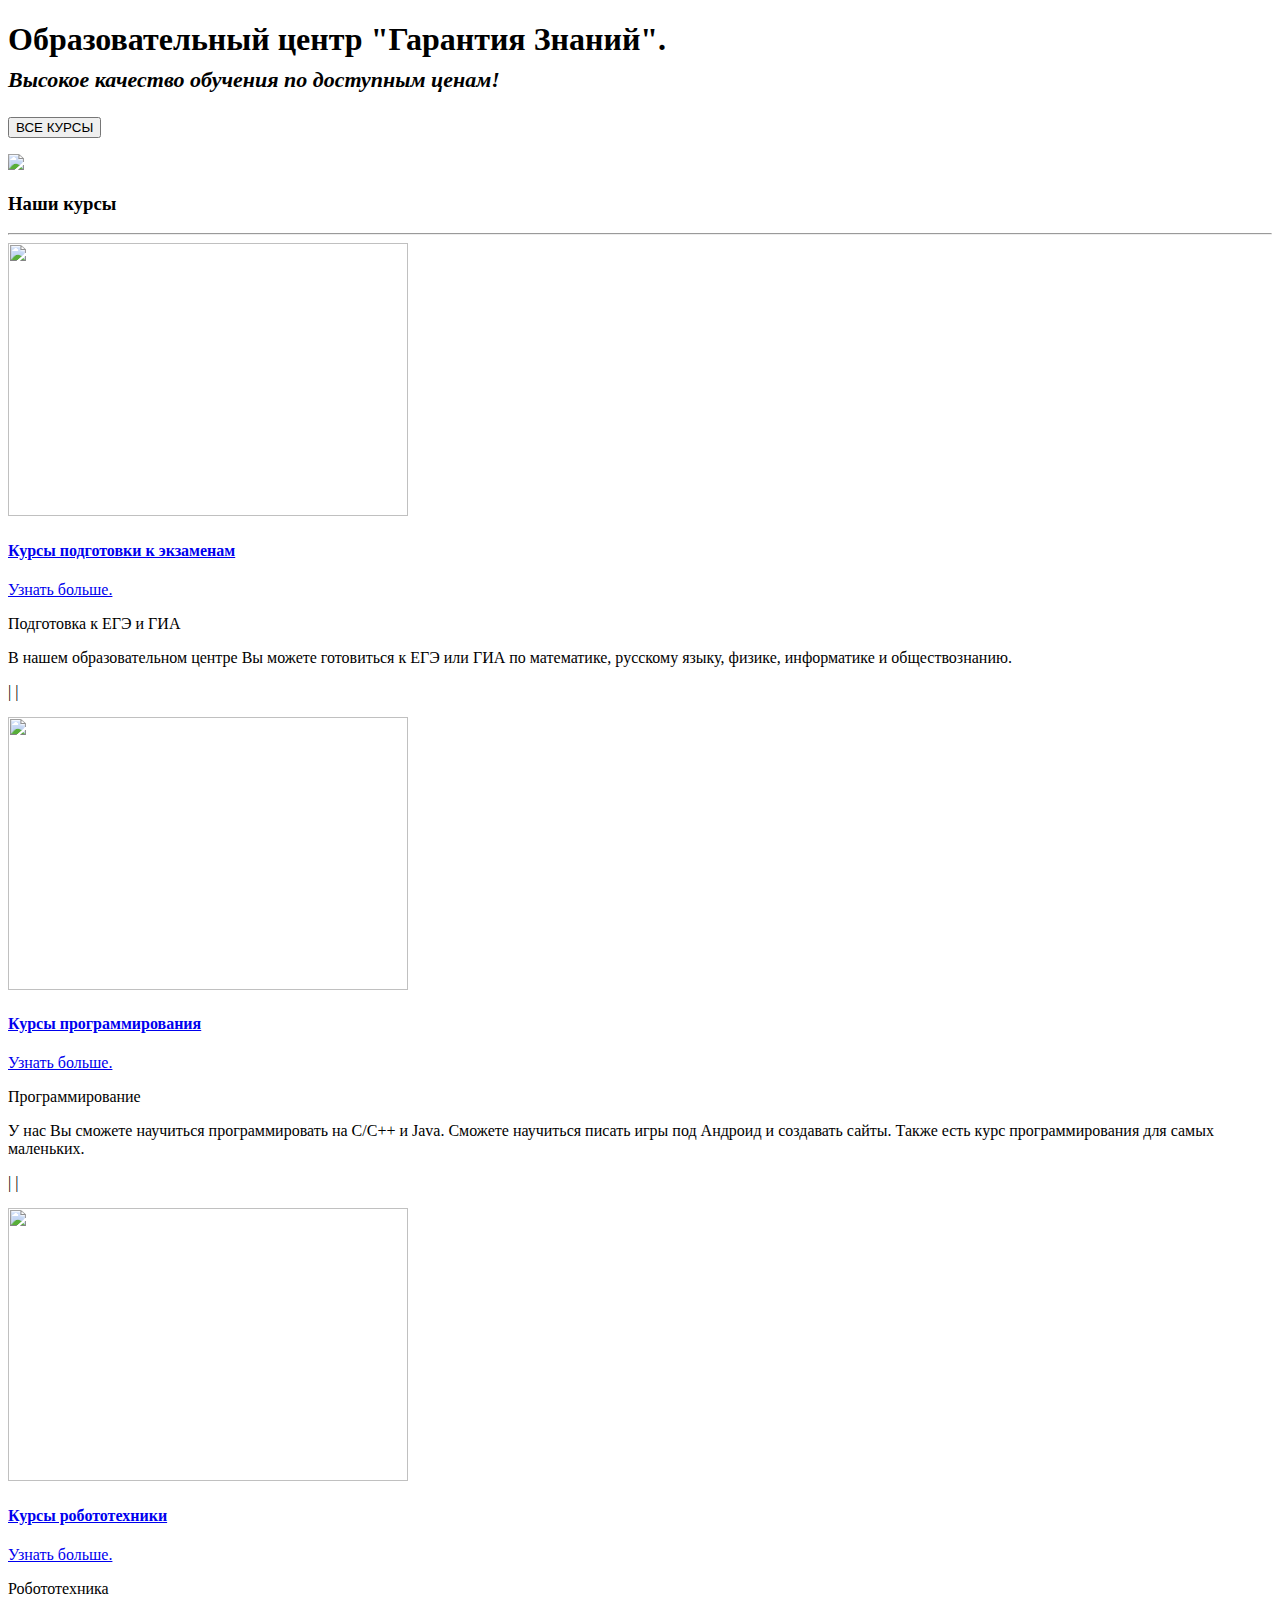
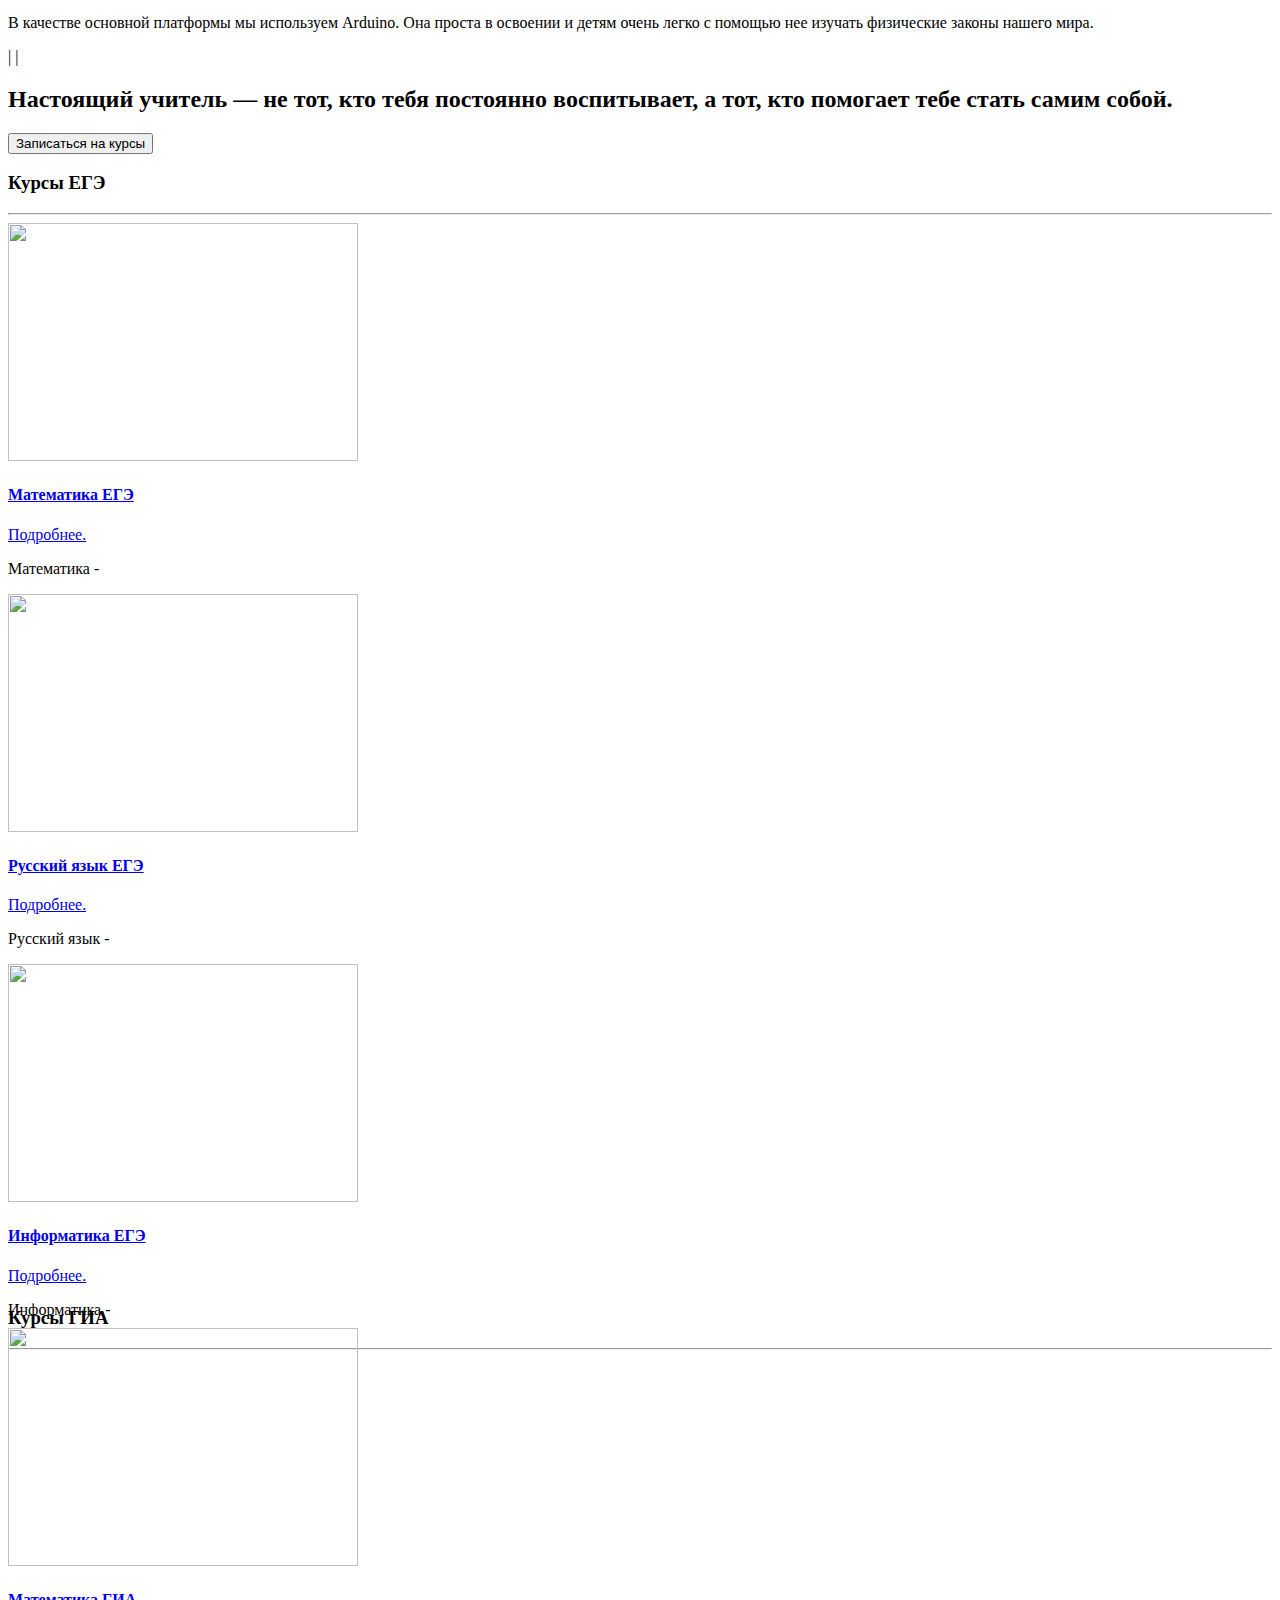
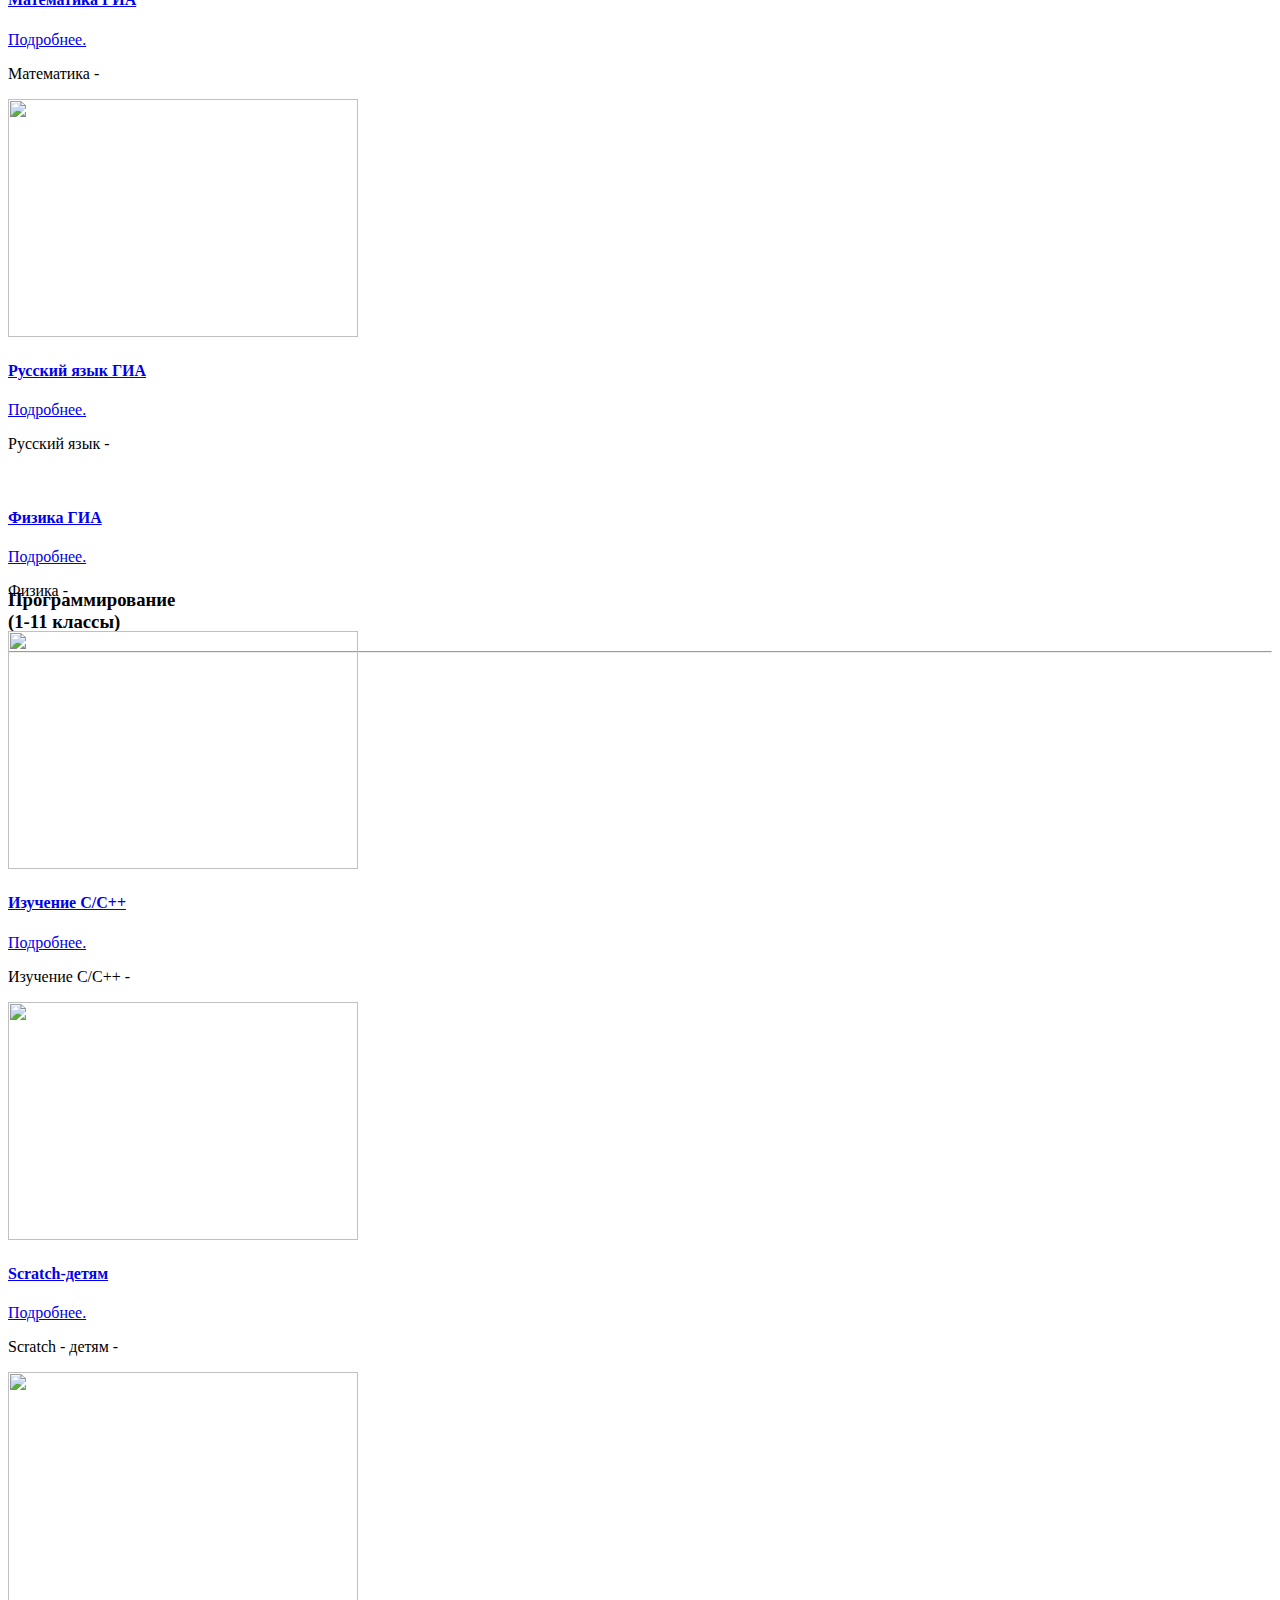
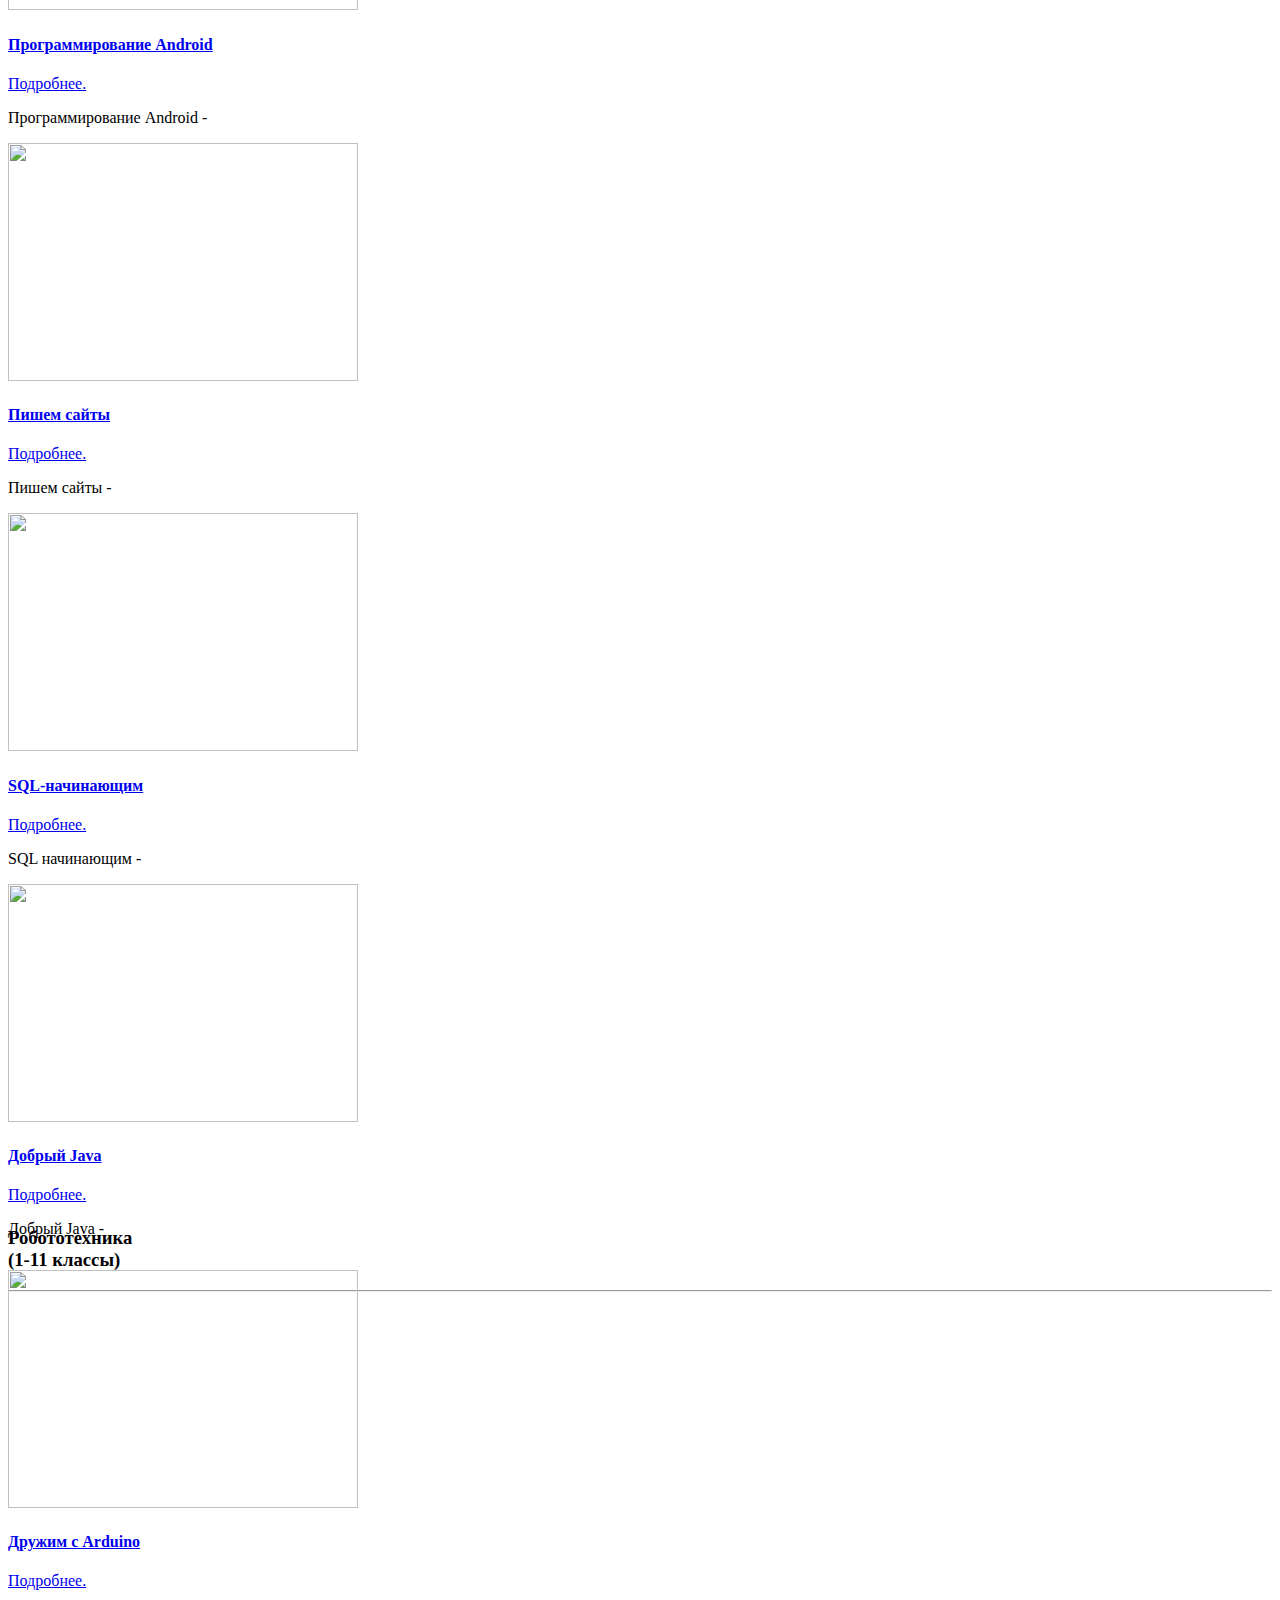
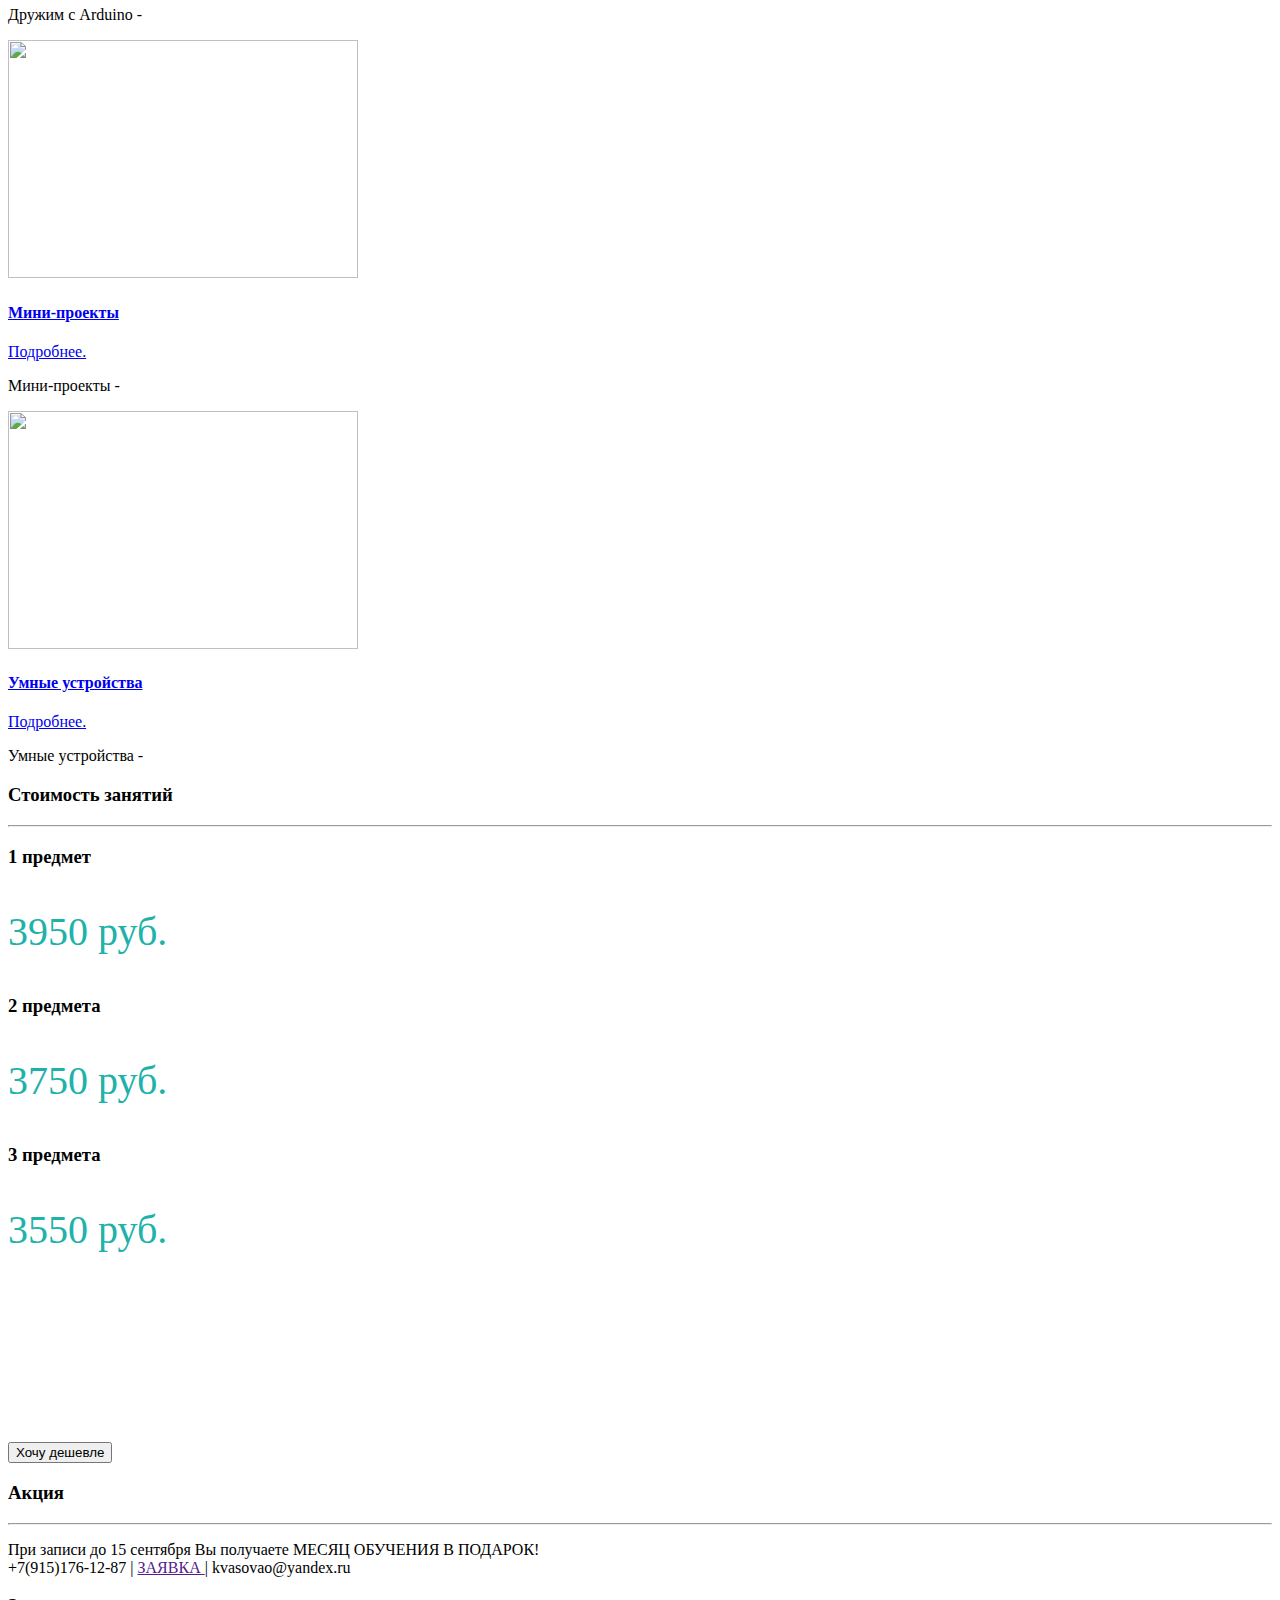
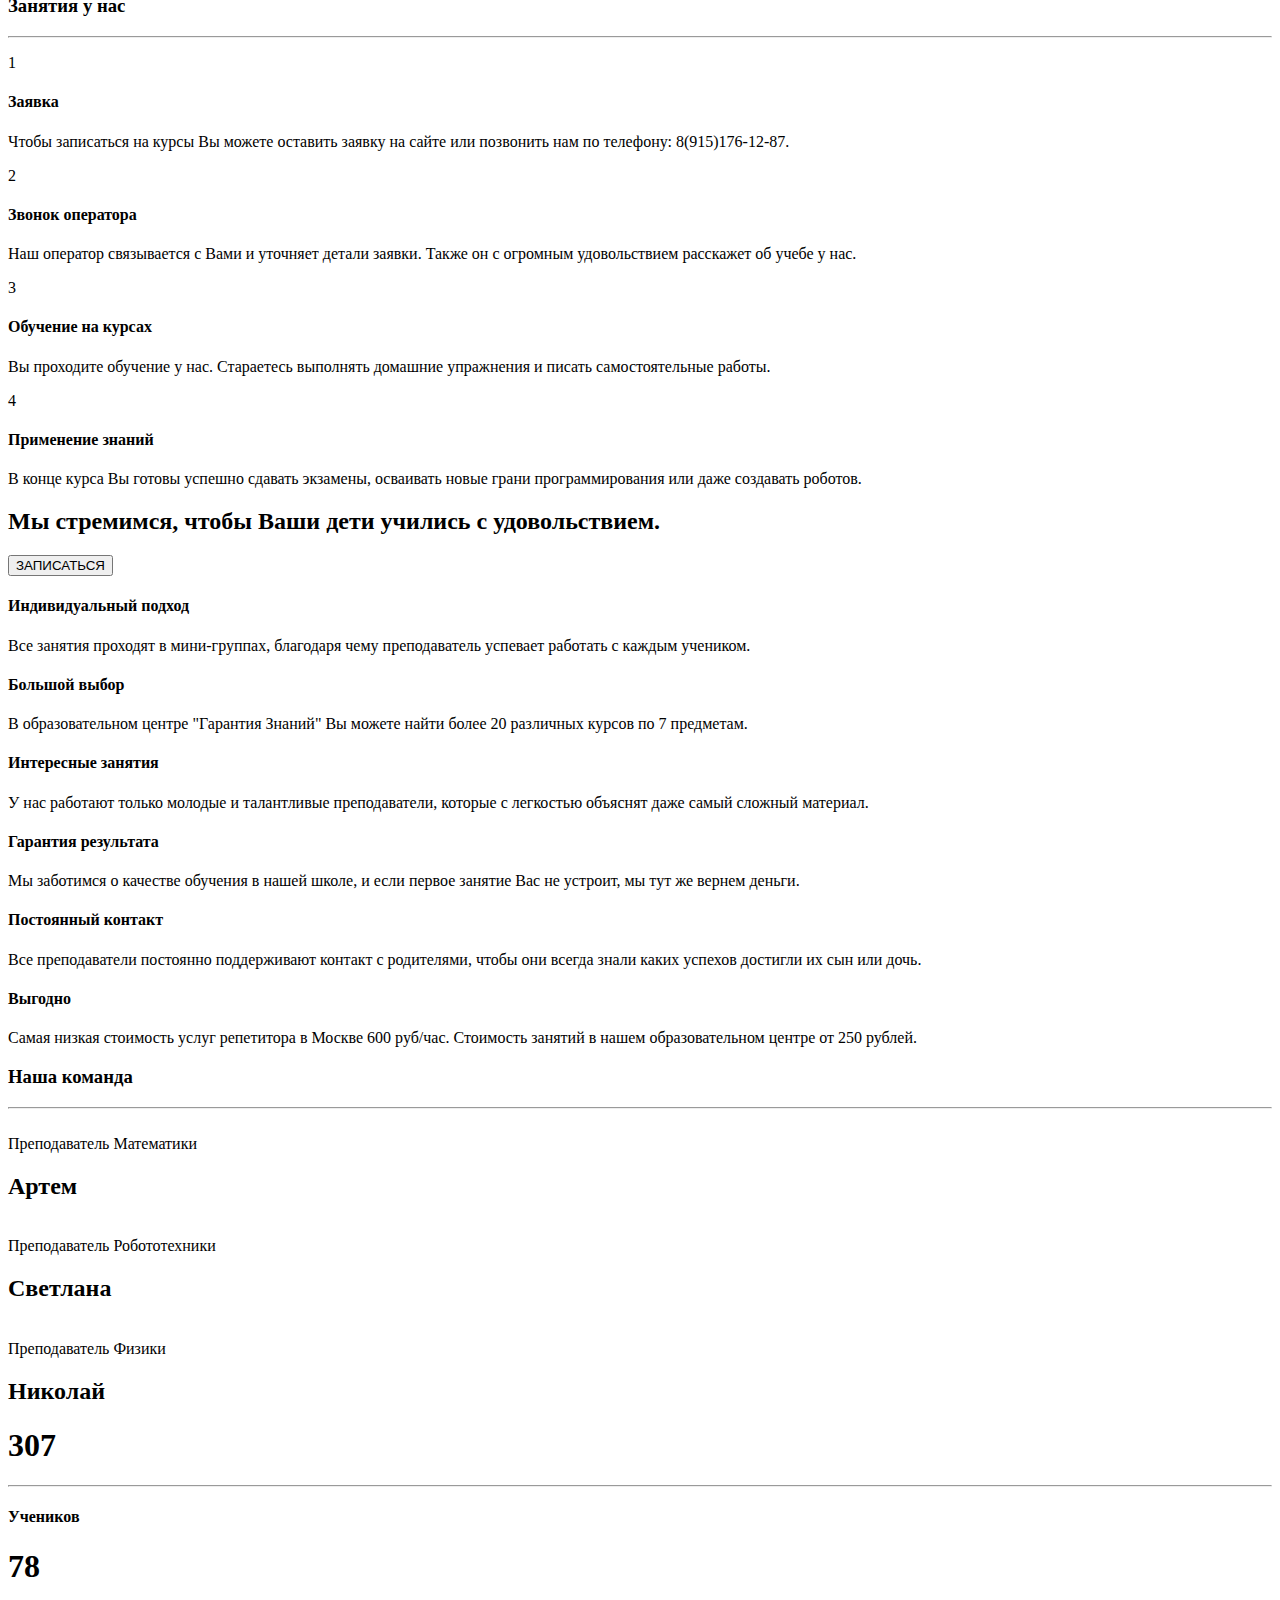
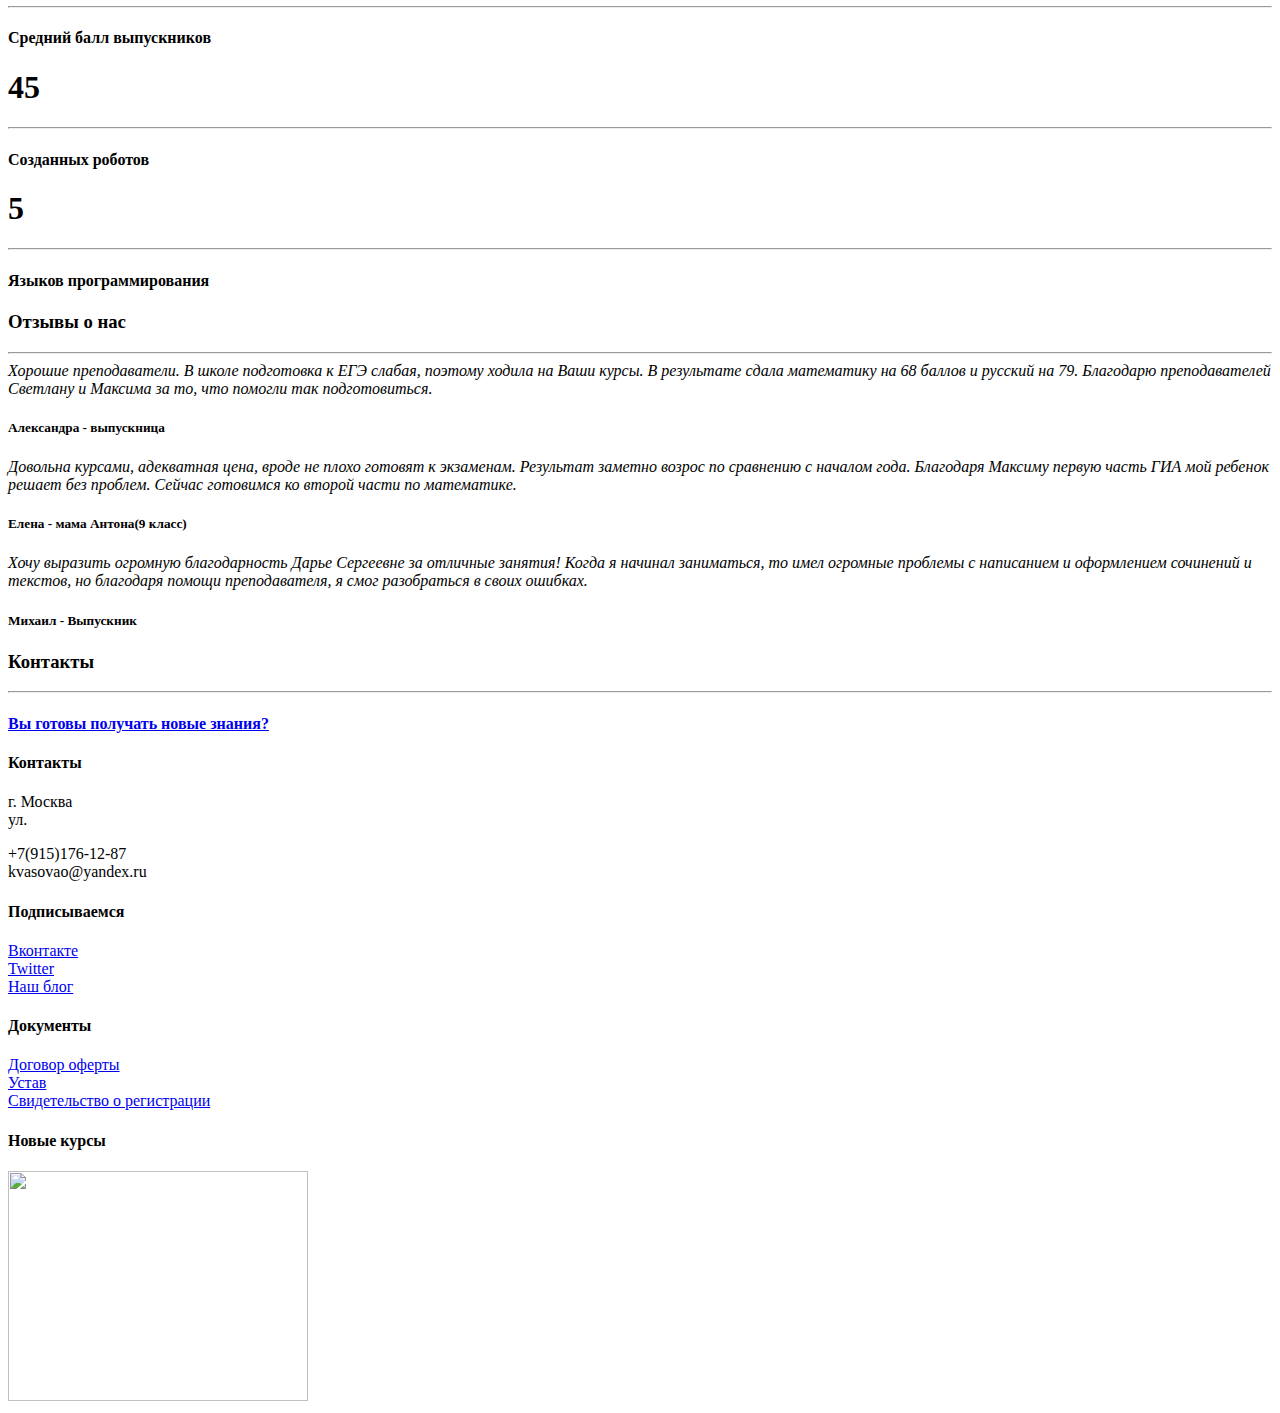
==== index.html @ 7ee707e1 "addded ege-math.html" ====
<!DOCTYPE html>
<html lang="en">
  <head>
    <meta charset="utf-8">
    <meta http-equiv="X-UA-Compatible" content="IE=edge">
    <meta name="viewport" content="width=device-width, initial-scale=1.0">
    <meta name="description" content="">
    <meta name="author" content="">
    <link rel="shortcut icon" href="assets/ico/favicon.png">

    <title>Гарантия Знаний - высокое качество обучения по доступным ценам!</title>

    <link href="assets/css/hover_pack.css" rel="stylesheet">

    <!-- Bootstrap core CSS -->
    <link href="assets/css/bootstrap.css" rel="stylesheet">

    <!-- Custom styles for this template -->
    <link href="assets/css/main.css" rel="stylesheet">
    <link href="assets/css/colors/color-74c9be.css" rel="stylesheet">    
    <link href="assets/css/animations.css" rel="stylesheet">
    <link href="assets/css/font-awesome.min.css" rel="stylesheet">
    
    
    <!-- JavaScripts needed at the beginning
    ================================================== -->
    <script type="text/javascript" src="http://alvarez.is/demo/marco/assets/js/twitterFetcher_v10_min.js"></script>

    <!-- MAP SCRIPT - ALL CONFIGURATION IS PLACED HERE - VIEW OUR DOCUMENTATION FOR FURTHER INFORMATION -->
    <script type="text/javascript" src="https://maps.googleapis.com/maps/api/js?key=AIzaSyASm3CwaK9qtcZEWYa-iQwHaGi3gcosAJc&sensor=false"></script>
    <script type="text/javascript">
        // When the window has finished loading create our google map below
        google.maps.event.addDomListener(window, 'load', init);
    
        function init() {
            // Basic options for a simple Google Map
            // For more options see: https://developers.google.com/maps/documentation/javascript/reference#MapOptions
            var mapOptions = {
                // How zoomed in you want the map to start at (always required)
                zoom: 11,
                
                scrollwheel: false,

                // The latitude and longitude to center the map (always required)
                center: new google.maps.LatLng(55.741331,37.627606), // New York

                // How you would like to style the map. 
                // This is where you would paste any style found on Snazzy Maps.
                styles: [	{		featureType:'water',		stylers:[{color:'#74c9be'},{visibility:'on'}]	},{		featureType:'landscape',		stylers:[{color:'#f2f2f2'}]	},{		featureType:'road',		stylers:[{saturation:-100},{lightness:45}]	},{		featureType:'road.highway',		stylers:[{visibility:'simplified'}]	},{		featureType:'road.arterial',		elementType:'labels.icon',		stylers:[{visibility:'off'}]	},{		featureType:'administrative',		elementType:'labels.text.fill',		stylers:[{color:'#444444'}]	},{		featureType:'transit',		stylers:[{visibility:'off'}]	},{		featureType:'poi',		stylers:[{visibility:'off'}]	}]
            };

            // Get the HTML DOM element that will contain your map 
            // We are using a div with id="map" seen below in the <body>
            var mapElement = document.getElementById('map');

            // Create the Google Map using out element and options defined above
            var map = new google.maps.Map(mapElement, mapOptions);
        }
    </script>
    
    
    <!-- Main Jquery & Hover Effects. Should load first -->
    <script src="https://code.jquery.com/jquery-1.10.2.min.js"></script>
    <script src="assets/js/hover_pack.js"></script>
    

    <!-- HTML5 shim and Respond.js IE8 support of HTML5 elements and media queries -->
    <!--[if lt IE 9]>
      <script src="https://oss.maxcdn.com/libs/html5shiv/3.7.0/html5shiv.js"></script>
      <script src="https://oss.maxcdn.com/libs/respond.js/1.3.0/respond.min.js"></script>
    <![endif]-->
  </head>

  <body>


	<! ========== HEADERWRAP ==================================================================================================== 
	=============================================================================================================================>
    <div id="headerwrap">
    	<div class="container">
			<div class="row centered">
				<div class="col-lg-8 col-lg-offset-2 mt">
					<h1 class="animation slideDown">Образовательный центр "Гарантия Знаний".<br><i style="font-size: 22px;">Высокое качество обучения по доступным ценам!</i></h1>
    				<p class="mt"><button type="button" class="btn btn-cta btn-lg">ВСЕ КУРСЫ</button></p>
				</div>
			</div><!-- /row -->
    	</div><!-- /container -->
    </div> <!-- /headerwrap -->

    <img class="education" src="assets/img/courses/education.png">
	<! ========== BLOG POSTS ==================================================================================================== 
	=============================================================================================================================>    
	<div class="container">	

		<div class="row mt centered ">
			<div class="col-lg-4 col-lg-offset-4">
				<h3>Наши курсы</h3>
				<hr>
			</div>
		</div><!-- /row -->

		<div class="row mt">
			<div class="col-lg-4 col-md-4 col-xs-12 desc">
				<a class="b-link-fade b-animate-go" href="#"><img src="assets/img/courses/ege-gia.jpg" alt="" width="400px" height="273px"/>
					<div class="b-wrapper">
					  	<h4 class="b-from-left b-animate b-delay03">Курсы подготовки к экзаменам</h4>
					  	<p class="b-from-right b-animate b-delay03">Узнать больше.</p>
					</div>
				</a>
				<p>Подготовка к ЕГЭ и ГИА</p>
				<p class="lead">В нашем образовательном центре Вы можете готовиться к ЕГЭ или ГИА по математике, русскому языку, физике, информатике и обществознанию.</p>
				<hr-d>
				<p class="time"><i class="fa fa-vk"></i> | <i class="fa fa-facebook"></i> | <i class="fa fa-twitter"></i></p>
			</div><!-- col-lg-4 -->
			
			<div class="col-lg-4 col-md-4 col-xs-12 desc">
				<a class="b-link-fade b-animate-go" href="#"><img src="assets/img/courses/programming.jpg" alt="" width="400px" height="273px"/>
					<div class="b-wrapper">
					  	<h4 class="b-from-left b-animate b-delay03">Курсы программирования</h4>
					  	<p class="b-from-right b-animate b-delay03">Узнать больше.</p>
					</div>
				</a>
				<p>Программирование</p>
				<p class="lead">У нас Вы сможете научиться программировать на C/C++ и Java. Сможете научиться писать игры под Андроид и создавать сайты. Также есть курс программирования для самых маленьких.</p>
				<hr-d>
				<p class="time"><i class="fa fa-vk"></i> | <i class="fa fa-facebook"></i> | <i class="fa fa-twitter"></i></p>
			</div><!-- col-lg-4 -->
			
			<div class="col-lg-4 col-md-4 col-xs-12 desc">
				<a class="b-link-fade b-animate-go" href="#"><img src="assets/img/courses/robots.jpeg" alt="" width="400px" height="273px"/>
					<div class="b-wrapper">
					  	<h4 class="b-from-left b-animate b-delay03">Курсы робототехники</h4>
					  	<p class="b-from-right b-animate b-delay03">Узнать больше.</p>
					</div>
				</a>
				<p>Робототехника</p>
				<p class="lead">В качестве основной платформы мы используем Arduino. Она проста в освоении и детям очень легко с помощью нее изучать физические законы нашего мира.</p>
				<hr-d>
				<p class="time"><i class="fa fa-vk"></i> | <i class="fa fa-facebook"></i> | <i class="fa fa-twitter"></i></p>
			</div><!-- col-lg-4 -->
			
		</div><!-- /row -->
	</div><!-- /container -->
	
	<! ========== CALL TO ACTION 1 ============================================================================================== 
	=============================================================================================================================>    
    <div id="cta01">
    	<div class="container">
    		<div class="row">
    			<div class="col-lg-8 col-lg-offset-2">
    				<h2>Настоящий учитель — не тот, кто тебя постоянно воспитывает, а тот, кто помогает тебе стать самим собой.</h2>
    				<button type="button" class="btn btn-cta btn-lg">Записаться на курсы</button>
    			</div>
    		</div><!-- /row -->
    	</div><!-- /container -->
    </div><! --/cta01 -->

	<! ========== PORTFOLIO SECTION ============================================================================================= 
	=============================================================================================================================>    
	<div class="container">
		<div class="row mt centered ">
			<div class="col-lg-4 col-lg-offset-4">
				<h3>Курсы ЕГЭ</h3>
				<hr>
			</div>
		</div><!-- /row -->
		<div class="row mt centered">	
			<div class="col-lg-4 desc">
				<a class="b-link-fade b-animate-go" href="ege-math.html"><img width="350" height="238px" src="assets/img/courses/math.jpg" alt="" />
					<div class="b-wrapper">
					  	<h4 class="b-from-left b-animate b-delay03">Математика ЕГЭ</h4>
					  	<p class="b-from-right b-animate b-delay03">Подробнее.</p>
					</div>
				</a>
				<p>Математика - <i class="fa fa-plus"></i></p>
			</div>
			<div class="col-lg-4 desc">
				<a class="b-link-fade b-animate-go" href="#"><img width="350" height="238px" src="assets/img/courses/rus.jpg" alt="" />
					<div class="b-wrapper">
					  	<h4 class="b-from-left b-animate b-delay03">Русский язык ЕГЭ</h4>
					  	<p class="b-from-right b-animate b-delay03">Подробнее.</p>
					</div>
				</a>
				<p>Русский язык - <i class="fa fa-pencil"></i></p>
			</div>
			<div class="col-lg-4 desc">
				<a class="b-link-fade b-animate-go" href="#"><img width="350" height="238px" src="assets/img/courses/inf.jpg" alt="" />
					<div class="b-wrapper">
					  	<h4 class="b-from-left b-animate b-delay03">Информатика ЕГЭ</h4>
					  	<p class="b-from-right b-animate b-delay03">Подробнее.</p>
					</div>
				</a>
				<p>Информатика - <i class="fa fa-keyboard-o"></i></p>
			</div>
		</div><!-- /row -->
        <div class="row centered" style="margin-top: -30px; margin-bottom: -30px;">
            <div class="col-lg-4 col-lg-offset-4">
                <h3>Курсы ГИА</h3>
                <hr>
            </div>
        </div><!-- /row -->
        <div class="row mt centered" >
            <div class="col-lg-4 desc">
                <a class="b-link-fade b-animate-go" href="#"><img width="350" height="238px" src="assets/img/courses/math1.jpg" alt="" />
                    <div class="b-wrapper">
                        <h4 class="b-from-left b-animate b-delay03">Математика ГИА</h4>
                        <p class="b-from-right b-animate b-delay03">Подробнее.</p>
                    </div>
                </a>
                <p>Математика - <i class="fa fa-plus"></i></p>
            </div>
            <div class="col-lg-4 desc">
                <a class="b-link-fade b-animate-go" href="#"><img width="350" height="238px" src="assets/img/courses/rus1.jpg" alt="" />
                    <div class="b-wrapper">
                        <h4 class="b-from-left b-animate b-delay03">Русский язык ГИА</h4>
                        <p class="b-from-right b-animate b-delay03">Подробнее.</p>
                    </div>
                </a>
                <p>Русский язык - <i class="fa fa-pencil"></i></p>
            </div>
            <div class="col-lg-4 desc">
                <a class="b-link-fade b-animate-go" href="#"><img width="350" src="assets/img/portfolio/port02.jpg" alt="" />
                    <div class="b-wrapper">
                        <h4 class="b-from-left b-animate b-delay03">Физика ГИА</h4>
                        <p class="b-from-right b-animate b-delay03">Подробнее.</p>
                    </div>
                </a>
                <p>Физика - <i class="fa fa-lightbulb-o"></i></p>
            </div>
        </div><!-- /row -->
        <div class="row centered" style="margin-top: -30px; margin-bottom: -30px;">
            <div class="col-lg-4 col-lg-offset-4">
                <h3>Программирование <br>(1-11 классы)</h3>
                <hr>
            </div>
        </div><!-- /row -->
        <div class="row mt centered">
            <div class="col-lg-4 desc">
                <a class="b-link-fade b-animate-go" href="#"><img width="350" height="238px" src="assets/img/courses/c.jpg" alt="" />
                    <div class="b-wrapper">
                        <h4 class="b-from-left b-animate b-delay03">Изучение C/C++</h4>
                        <p class="b-from-right b-animate b-delay03">Подробнее.</p>
                    </div>
                </a>
                <p>Изучение C/C++ - <i class="fa fa-file"></i></p>
            </div>
            <div class="col-lg-4 desc">
                <a class="b-link-fade b-animate-go" href="#"><img width="350" height="238px" src="assets/img/courses/scratch.jpg" alt="" />
                    <div class="b-wrapper">
                        <h4 class="b-from-left b-animate b-delay03">Scratch-детям</h4>
                        <p class="b-from-right b-animate b-delay03">Подробнее.</p>
                    </div>
                </a>
                <p>Scratch - детям - <i class="fa fa-bell"></i></p>
            </div>
            <div class="col-lg-4 desc">
                <a class="b-link-fade b-animate-go" href="#"><img width="350" height="238px" src="assets/img/courses/android.jpg" alt="" />
                    <div class="b-wrapper">
                        <h4 class="b-from-left b-animate b-delay03">Программирование Android</h4>
                        <p class="b-from-right b-animate b-delay03">Подробнее.</p>
                    </div>
                </a>
                <p>Программирование Android - <i class="fa fa-android"></i></p>
            </div>
            <div class="col-lg-4 desc">
                <a class="b-link-fade b-animate-go" href="#"><img width="350" height="238px" src="assets/img/courses/html.jpg" alt="" />
                    <div class="b-wrapper">
                        <h4 class="b-from-left b-animate b-delay03">Пишем сайты</h4>
                        <p class="b-from-right b-animate b-delay03">Подробнее.</p>
                    </div>
                </a>
                <p>Пишем сайты - <i class="fa fa-code"></i></p>
            </div>
            <div class="col-lg-4 desc">
                <a class="b-link-fade b-animate-go" href="#"><img width="350" height="238px" src="assets/img/courses/sql.jpg" alt="" />
                    <div class="b-wrapper">
                        <h4 class="b-from-left b-animate b-delay03">SQL-начинающим</h4>
                        <p class="b-from-right b-animate b-delay03">Подробнее.</p>
                    </div>
                </a>
                <p>SQL начинающим - <i class="fa fa-sitemap"></i></p>
            </div>
            <div class="col-lg-4 desc">
                <a class="b-link-fade b-animate-go" href="#"><img width="350" height="238px" src="assets/img/courses/java.png" alt="" />
                    <div class="b-wrapper">
                        <h4 class="b-from-left b-animate b-delay03">Добрый Java</h4>
                        <p class="b-from-right b-animate b-delay03">Подробнее.</p>
                    </div>
                </a>
                <p>Добрый Java - <i class="fa fa-bug"></i></p>
            </div>
        </div><!-- /row -->
        <div class="row centered" style="margin-top: -30px; margin-bottom: -30px;">
            <div class="col-lg-4 col-lg-offset-4">
                <h3>Робототехника<br>(1-11 классы)</h3>
                <hr>
            </div>
        </div><!-- /row -->
		<div class="row mt centered">	
			<div class="col-lg-4 desc">
				<a class="b-link-fade b-animate-go" href="#"><img width="350" height="238px" src="assets/img/courses/arduino1.jpg" alt="" />
					<div class="b-wrapper">
					  	<h4 class="b-from-left b-animate b-delay03">Дружим с Arduino</h4>
					  	<p class="b-from-right b-animate b-delay03">Подробнее.</p>
					</div>
				</a>
				<p>Дружим с Arduino - <i class="fa fa-hdd-o"></i></p>
			</div>
			<div class="col-lg-4 desc">
				<a class="b-link-fade b-animate-go" href="#"><img width="350" height="238px" src="assets/img/courses/arduino2.jpg" alt="" />
					<div class="b-wrapper">
					  	<h4 class="b-from-left b-animate b-delay03">Мини-проекты</h4>
					  	<p class="b-from-right b-animate b-delay03">Подробнее.</p>
					</div>
				</a>
				<p>Мини-проекты - <i class="fa fa-plus-square"></i></p>
			</div>
			<div class="col-lg-4 desc">
				<a class="b-link-fade b-animate-go" href="#"><img width="350" height="238px" src="assets/img/courses/arduino3.jpg" alt="" />
					<div class="b-wrapper">
					  	<h4 class="b-from-left b-animate b-delay03">Умные устройства</h4>
					  	<p class="b-from-right b-animate b-delay03">Подробнее.</p>
					</div>
				</a>
				<p>Умные устройства - <i class="fa fa-rocket"></i></p>
			</div>
		</div><!-- /row -->
	</div><!-- /container -->

	<! ========== BRANDS & CLIENTS =============================================================================================== 
	=============================================================================================================================>    
	<div id="grey">
		<div class="container">
			<div class="row mt centered ">
				<div class="col-lg-4 col-lg-offset-4">
					<h3>Стоимость занятий</h3>
					<hr>
				</div><!-- /col-lg-4 -->
			</div><!-- /row -->
			
			<div class="row centered">
				<div class="col-lg-3 pt">
					<h3>1 предмет</h3>
                    <p style="color: lightseagreen; font-size: 40px;">3950 руб.</p>
				</div>

				<div class="col-lg-3 pt">
                    <h3>2 предмета</h3>
                    <p style="color: lightseagreen; font-size: 40px;">3750 руб.</p>
				</div>
				<div class="col-lg-3 pt">
                    <h3>3 предмета</h3>
                    <p style="color: lightseagreen; font-size: 40px;">3550 руб.</p>
				</div>
				<div class="col-lg-3 pt">
                    <div class="centered" style="margin-top: 15%">
                        <button type="button" class="btn btn-theme btn-lg">Хочу дешевле</button>
                    </div>
				</div>

			</div><!-- /row -->
		</div><!-- /container -->
	</div><!-- /grey -->

	
	<! ========== BLACK SECTION ================================================================================================= 
	=============================================================================================================================>    
	<div id="black">
		<div class="container">
			<div class="row mt centered">
				<div class="col-lg-4 col-lg-offset-4">
					<h3>Акция</h3>
					<hr>
				</div><!-- /col-lg-4 -->
			</div><!-- /row -->
			
			<div class="row mt centered">
				<div class="col-lg-8 col-lg-offset-2">
					<p>При записи до 15 сентября Вы получаете МЕСЯЦ ОБУЧЕНИЯ В ПОДАРОК!</br>+7(915)176-12-87 | <a href="">ЗАЯВКА </a> |  kvasovao@yandex.ru</p>
				</div><! --/col-lg-8 -->
			</div><!-- /row -->
		</div><!-- /container -->
	</div><!-- /black -->


	<! ========== FEATURED ICONS ================================================================================================ 
	=============================================================================================================================>    
    <div id="white">
	    <div class="container">
	    	<div class="row mt">
	    		<div class="col-lg-4 col-lg-offset-4 centered">
	    			<h3>Занятия у нас</h3>
	    			<hr>
	    		</div>
	    	</div>
	    	<div class="row mt">
	    		<div class="col-lg-3">
	    			<p class="capitalize">1</p>
	    			<h4>Заявка</h4>
	    			<p>Чтобы записаться на курсы Вы можете оставить заявку на сайте или позвонить нам по телефону: 8(915)176-12-87.</p>
	    		</div>
	    		<div class="col-lg-3">
	    			<p class="capitalize">2</p>
				<h4>Звонок оператора</h4>
	    			<p>Наш оператор связывается с Вами и уточняет детали заявки. Также он с огромным удовольствием расскажет об учебе у нас.</p>
	    			
	    		</div>
	    		<div class="col-lg-3">
	    			<p class="capitalize">3</p>
	    			<h4>Обучение на курсах</h4>
	    			<p>Вы проходите обучение у нас. Стараетесь выполнять домашние упражнения и писать самостоятельные работы.</p>
	    		</div>    	
	
	    		<div class="col-lg-3">
	    			<p class="capitalize">4</p>
	    			<h4>Применение знаний</h4>
	    			<p>В конце курса Вы готовы успешно сдавать экзамены, осваивать новые грани программирования или даже создавать роботов.</p>
	    		</div>
	    	</div><!-- /row -->
	    </div><!-- /container -->
    </div><!-- /white -->

	<! ========== CALL TO ACTION 2 ============================================================================================== 
	=============================================================================================================================>    
    <div id="cta02">
    	<div class="container">
    		<div class="row">
    			<div class="col-lg-8 col-lg-offset-2">
    				<h2>Мы стремимся, чтобы Ваши дети учились с удовольствием.</h2>
    				<button type="button" class="btn btn-cta btn-lg">ЗАПИСАТЬСЯ</button>
    			</div>
    		</div><!-- /row -->
    	</div><!-- /container -->
    </div><! --/cta02 -->

	<! ========== FEATURED ICONS ================================================================================================ 
	=============================================================================================================================>    
    <div class="container">
    	<div class="row mt">
    		<div class="col-lg-4 centered si">
    			<i class="fa fa-male"></i>
    			<h4>Индивидуальный подход</h4>
    			<p>Все занятия проходят в мини-группах, благодаря чему преподаватель успевает работать с каждым учеником.</p>
    		</div>
    		<div class="col-lg-4 centered si">
    			<i class="fa fa-eye"></i>
    			<h4>Большой выбор</h4>
    			<p>В образовательном центре "Гарантия Знаний" Вы можете найти более 20 различных курсов по 7 предметам.</p>
    		</div>
    		<div class="col-lg-4 centered si">
    			<i class="fa fa-heart-o"></i>
    			<h4>Интересные занятия</h4>
    			<p>У нас работают только молодые и талантливые преподаватели, которые с легкостью объяснят даже самый сложный материал.</p>
    		</div>    	

    		<div class="col-lg-4 centered si">
    			<i class="fa fa-check-circle-o"></i>
    			<h4>Гарантия результата</h4>
    			<p>Мы заботимся о качестве обучения в нашей школе, и если первое занятие Вас не устроит, мы тут же вернем деньги.</p>
    		</div>
    		<div class="col-lg-4 centered si">
    			<i class="fa fa-phone"></i>
    			<h4>Постоянный контакт</h4>
    			<p>Все преподаватели постоянно поддерживают контакт с родителями, чтобы они всегда знали каких успехов достигли их сын или дочь.</p>
    		</div>
    		<div class="col-lg-4 centered si">
    			<i class="fa fa-money"></i>
    			<h4>Выгодно</h4>
    			<p>Самая низкая стоимость услуг репетитора в Москве 600 руб/час. Стоимость занятий в нашем образовательном центре от 250 рублей.</p>
    		</div>    	
    	</div><!-- /row -->
    </div><!-- /container -->
    
	<! ========== OUR TEAM ====================================================================================================== 
	=============================================================================================================================>    
	
	<div id="white">
		<div class="container">
	    	<div class="row mt">
	    		<div class="col-lg-4 col-lg-offset-4 centered">
	    			<h3>Наша команда</h3>
	    			<hr>
	    		</div>
	    	</div><! --/row -->
			
			<div class="row">
				<div class="col-lg-4 centered">
					<div class="members">
					  <img src="assets/img/team/gianni.png" alt="">
					  <div class="team-info">
					    <div class="subhead">Преподаватель Математики</div>
					    <h2 class="team-name">Артем</h2>
					    <p class="team-description"><i class="fa fa-facebook"></i><i class="fa fa-twitter"></i><i class="fa fa-dribbble"></i></p>
					  </div>
					</div>
				</div><!-- /col-lg-4 -->
				
				<div class="col-lg-4 centered">
					<div class="members">
					  <img src="assets/img/team/rebecca.png" alt="">
					  <div class="team-info">
					    <div class="subhead">Преподаватель Робототехники</div>
					    <h2 class="team-name">Светлана</h2>
					    <p class="team-description"><i class="fa fa-facebook"></i><i class="fa fa-twitter"></i><i class="fa fa-dribbble"></i></p>
					  </div>
					</div>
				</div><!-- /col-lg-4 -->
				
				<div class="col-lg-4 centered">
					<div class="members">
					  <img src="assets/img/team/william.png" alt="">
					  <div class="team-info">
					    <div class="subhead">Преподаватель Физики</div>
					    <h2 class="team-name">Николай</h2>
					    <p class="team-description"><i class="fa fa-facebook"></i><i class="fa fa-twitter"></i><i class="fa fa-dribbble"></i></p>
					  </div>
					</div>
				</div><!-- /col-lg-4 -->

			</div><! --/row -->	
		</div><! --/container -->
	</div><! --/white -->
	
	<! ========== BLACK SECTION ================================================================================================= 
	=============================================================================================================================>    
	<div id="black">
		<div class="container pt">
			<div class="row mt centered">
				<div class="col-lg-3">
					<p><i class="fa fa-group"></i></p>
					<h1>307</h1>
					<hr>
					<h4>Учеников</h4>
				</div>

				<div class="col-lg-3">
					<p><i class="fa fa-trophy"></i></p>
					<h1>78</h1>
					<hr>
					<h4>Средний балл выпускников</h4>
				</div>
				
				<div class="col-lg-3">
					<p><i class="fa fa-gears"></i></p>
					<h1>45</h1>
					<hr>
					<h4>Созданных роботов</h4>
				</div>

				<div class="col-lg-3">
					<p><i class="fa fa-code"></i></p>
					<h1>5</h1>
					<hr>
					<h4>Языков программирования</h4>
				</div>

				

			</div><!-- /row -->
		</div><!-- /container -->
	</div><!-- /black -->

	<! ========== TESTIMONIAL CAROUSEL ========================================================================================== 
	=============================================================================================================================>    

	<div class="container">
    	<div class="row mt">
    		<div class="col-lg-4 col-lg-offset-4 centered">
    			<h3>Отзывы о нас</h3>
    			<hr>
    		</div>
    	</div><! --/row -->
	
		<div class="row mt">
			<div class="col-lg-8 col-lg-offset-2 centered">
				<div id="carousel-example-generic" class="carousel slide" data-ride="carousel">				
					<!-- Wrapper for slides -->
					<div class="carousel-inner">
						<div class="item active">
						  <i>Хорошие преподаватели. В школе подготовка к ЕГЭ слабая, поэтому ходила на Ваши курсы. В результате сдала математику на 68 баллов и русский на 79. Благодарю преподавателей Светлану и Максима за то, что помогли так подготовиться.</i>
						  <h5>Александра - выпускница</h5>
						</div>
						
						<div class="item">
						  <i>Довольна курсами, адекватная цена, вроде не плохо готовят к экзаменам. Результат заметно возрос по сравнению с началом года. Благодаря Максиму первую часть ГИА мой ребенок решает без проблем. Сейчас готовимся ко второй части по математике.</i>
						  <h5>Елена - мама Антона(9 класс)</h5>
						</div>

						<div class="item">
						  <i> Хочу выразить огромную благодарность Дарье Сергеевне за отличные занятия! Когда я начинал заниматься, то имел огромные проблемы с написанием и оформлением сочинений и текстов, но благодаря помощи преподавателя, я смог разобраться в своих ошибках.</i>
						  <h5>Михаил - Выпускник</h5>
						</div>
					</div><!-- /carousel-inner -->
				
				</div><! --/carousel-example -->		
			</div><!-- /col-lg-8 -->
		</div><! --/row -->
	</div><!-- /container -->


	<! ========== CONTACT SECTION =============================================================================================== 
	=============================================================================================================================>    

	<div id="white">
		<div class="container">
	    	<div class="row mt">
	    		<div class="col-lg-4 col-lg-offset-4 centered">
	    			<h3>Контакты</h3>
	    			<hr>
	    		</div>
	    	</div><! --/row -->
		</div><!-- /container -->
	<div id="map"></div>	
	</div><!-- /white -->



	
	<! ========== CALL TO ACTION BAR =============================================================================================== 
	=============================================================================================================================>    
	<div id="cta-bar">
		<div class="container">
			<div class="row centered">
				<a href="#"><h4>Вы готовы получать новые знания?</h4></a>
			</div>
		</div><!-- /container -->
	</div><!-- /cta-bar -->
	
	<! ========== FOOTER ======================================================================================================== 
	=============================================================================================================================>    
	
	<div id="f">
		<div class="container">
			<div class="row">
				<!-- ADDRESS -->
				<div class="col-lg-3">
					<h4>Контакты</h4>
					<p>
						г. Москва<br/>
						ул. <br/>
					</p>
					<p>
						<i class="fa fa-mobile"></i> +7(915)176-12-87<br/>
						<i class="fa fa-envelope-o"></i> kvasovao@yandex.ru
					</p>
				</div><! --/col-lg-3 -->
				
				<!-- TWEETS -->
				<div class="col-lg-3">
					<h4>Подписываемся</h4>
					<p><a target="_blank" href="http://vk.com/yarznaniya">Вконтакте</a><br/>
                        <a target="_blank" href="https://twitter.com/garanty_to_know">Twitter</a><br/>
                        <a target="_blank" href="http://dobriyzhuk.tk/">Наш блог</a></p>
				</div><!-- /col-lg-3 -->
				
				<!-- LATEST POSTS -->
				<div class="col-lg-3">
					<h4>Документы</h4>
					<p>
						<i class="fa fa-angle-right"></i> <a target="_blank" href="assets/img/courses/oferta.pdf">Договор оферты</a><br/>
						<i class="fa fa-angle-right"></i> <a target="_blank" href="assets/img/courses/oferta.pdf">Устав</a><br/>
						<i class="fa fa-angle-right"></i> <a target="_blank" href="assets/img/courses/oferta.pdf">Свидетельство о регистрации</a>
					</p>
				</div><!-- /col-lg-3 -->
				
				<!-- NEW PROJECT -->
				<div class="col-lg-3">
					<h4>Новые курсы</h4>
					<a href="#"><img class="img-responsive" src="assets/img/courses/new_course.png" alt="" width="300" height="230"/></a>
				</div><!-- /col-lg-3 -->
				
				
			</div><! --/row -->
		</div><!-- /container -->
	</div><!-- /f -->
	


    <!-- Bootstrap core JavaScript
    ================================================== -->
    <!-- Placed at the end of the document so the pages load faster -->
    <script src="assets/js/bootstrap.min.js"></script>
    <script src="assets/js/retina.js"></script>


  	<script>
		$(window).scroll(function() {
			$('.si').each(function(){
			var imagePos = $(this).offset().top;
	
			var topOfWindow = $(window).scrollTop();
				if (imagePos < topOfWindow+400) {
					$(this).addClass("slideUp");
				}
			});
		});
	</script>    



  
  </body>
</html>
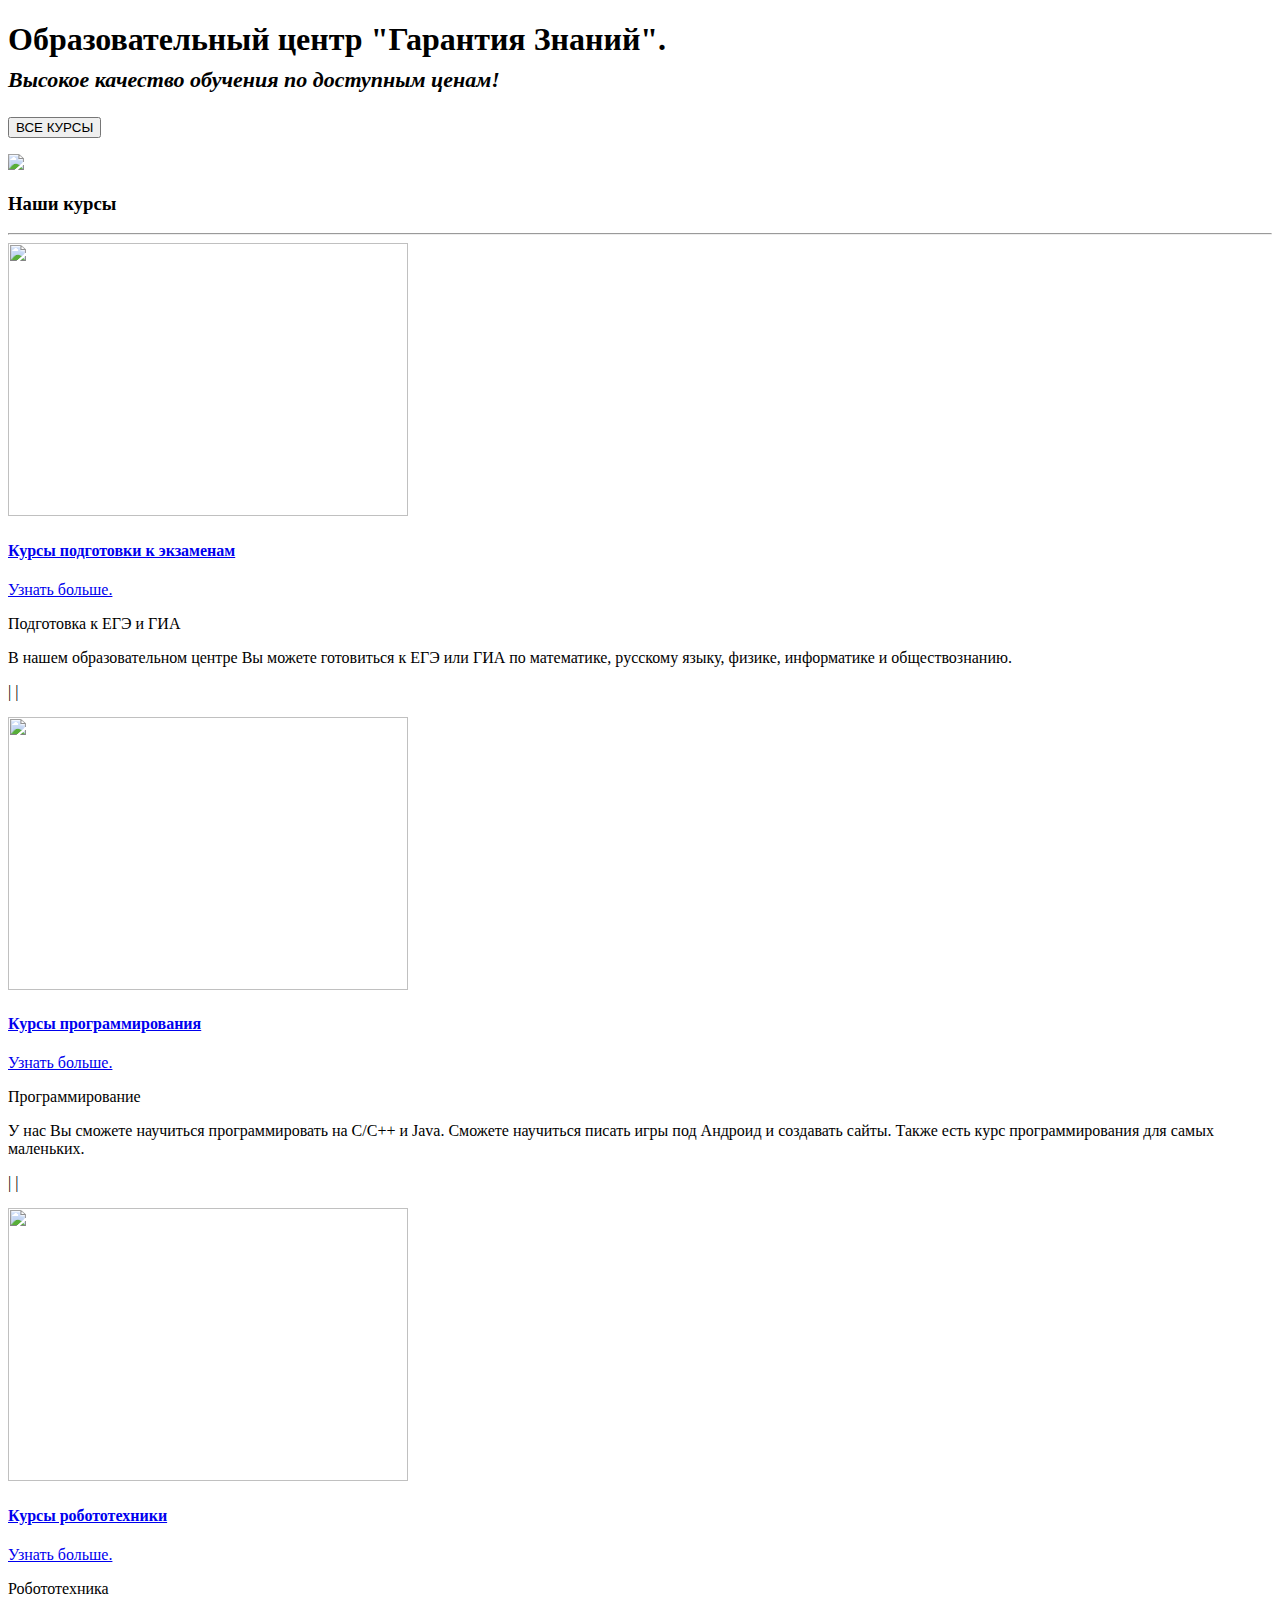
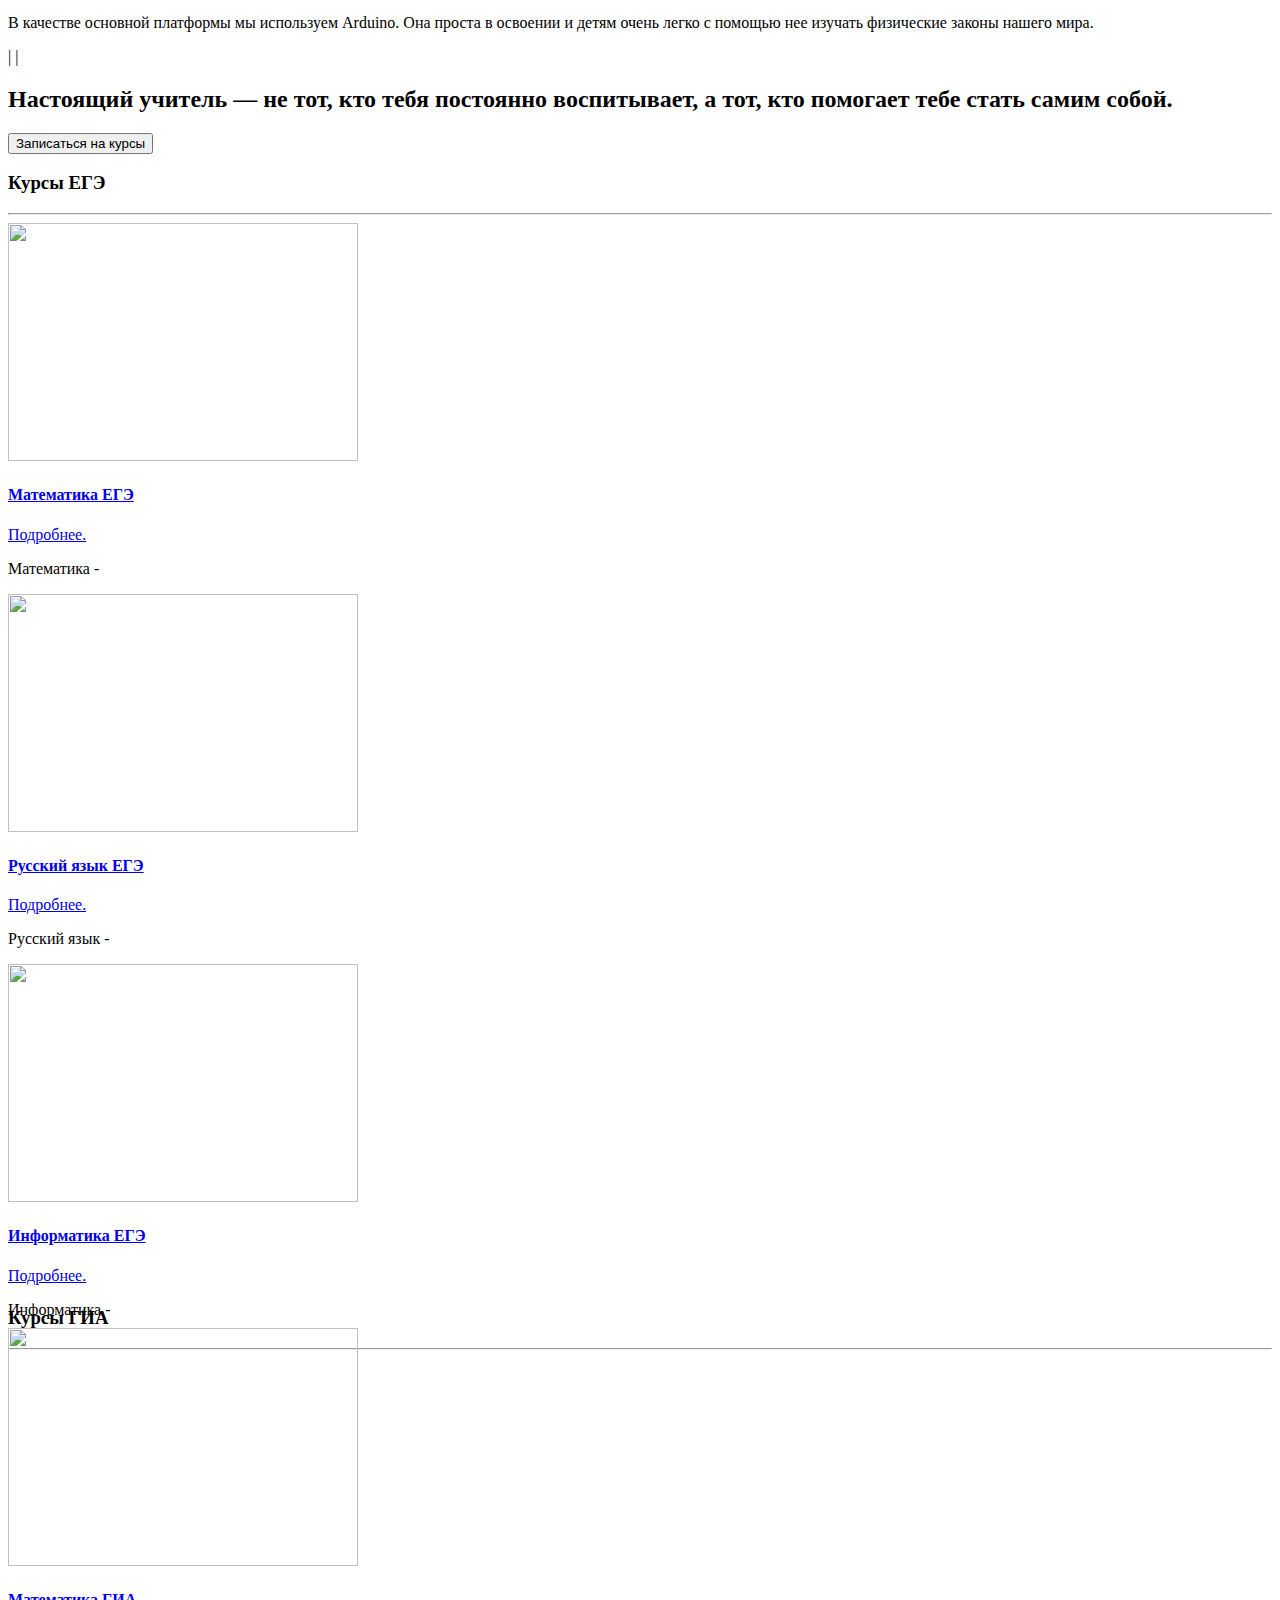
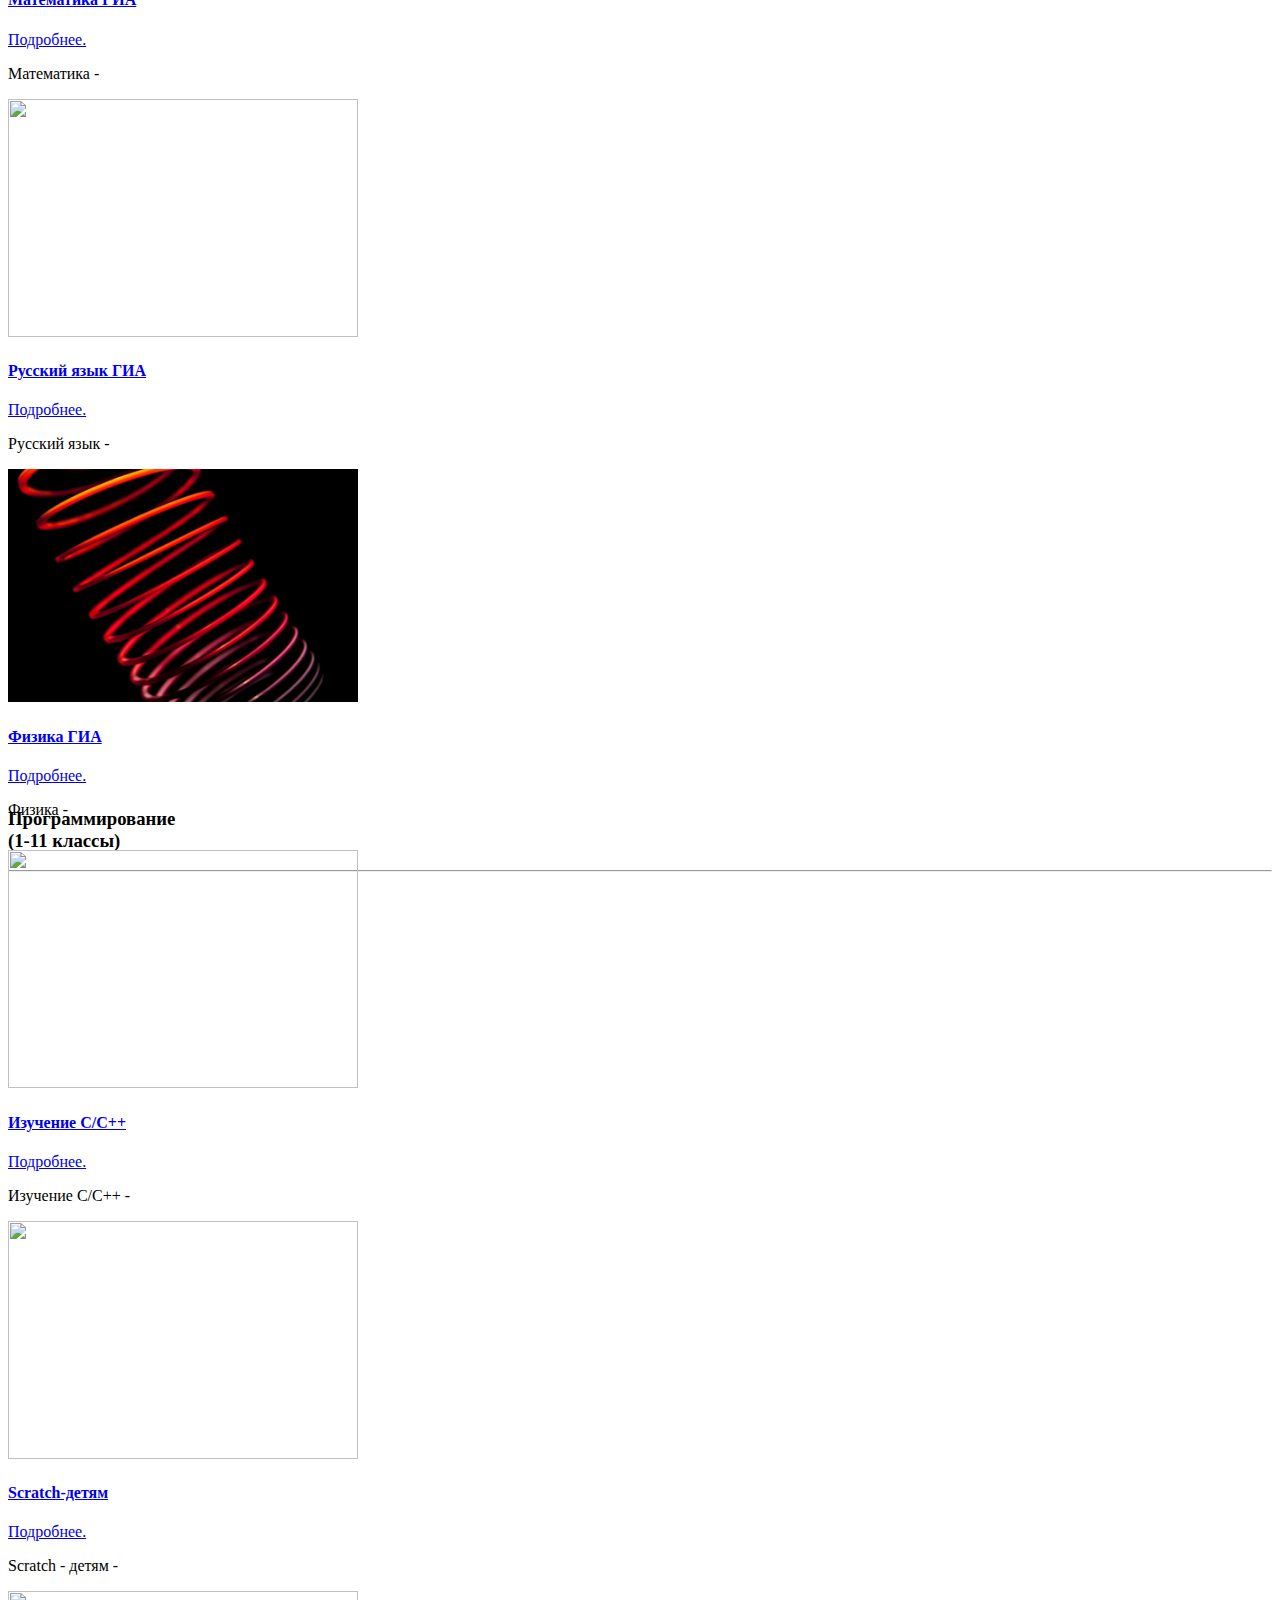
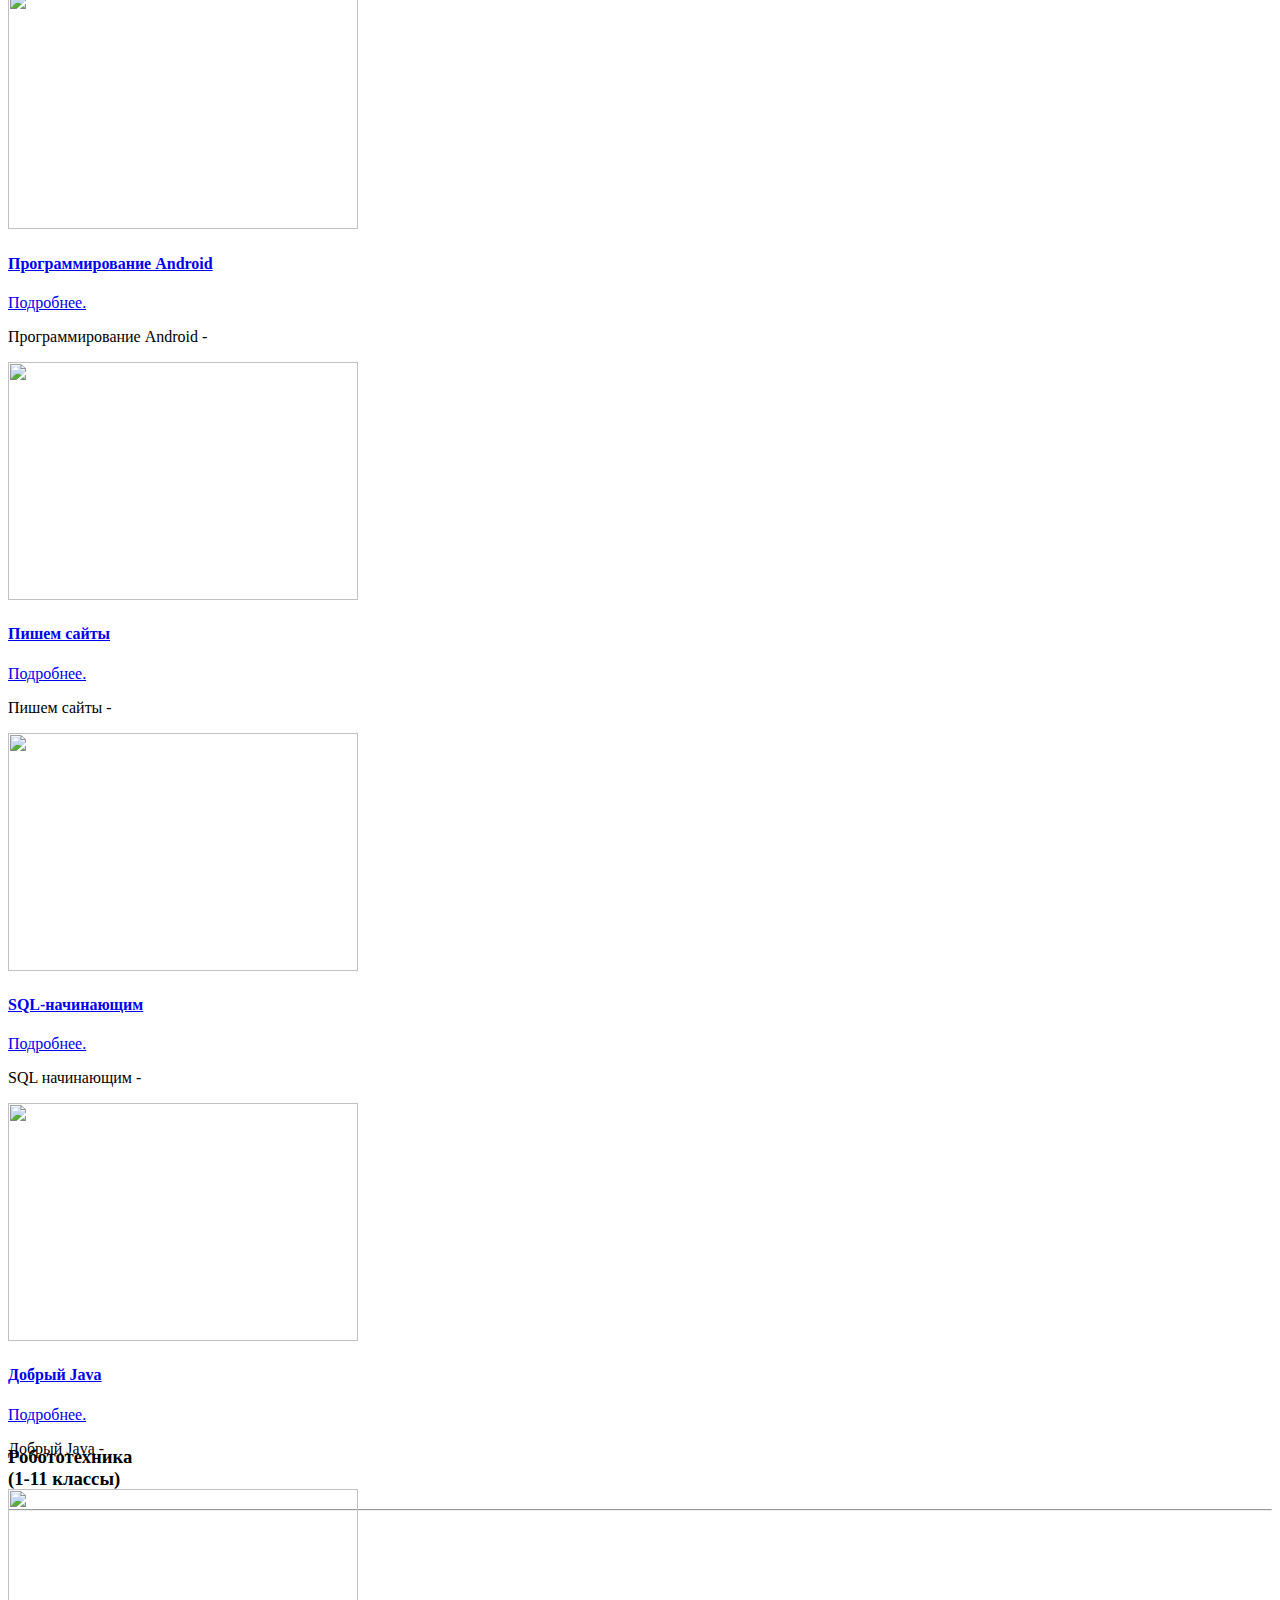
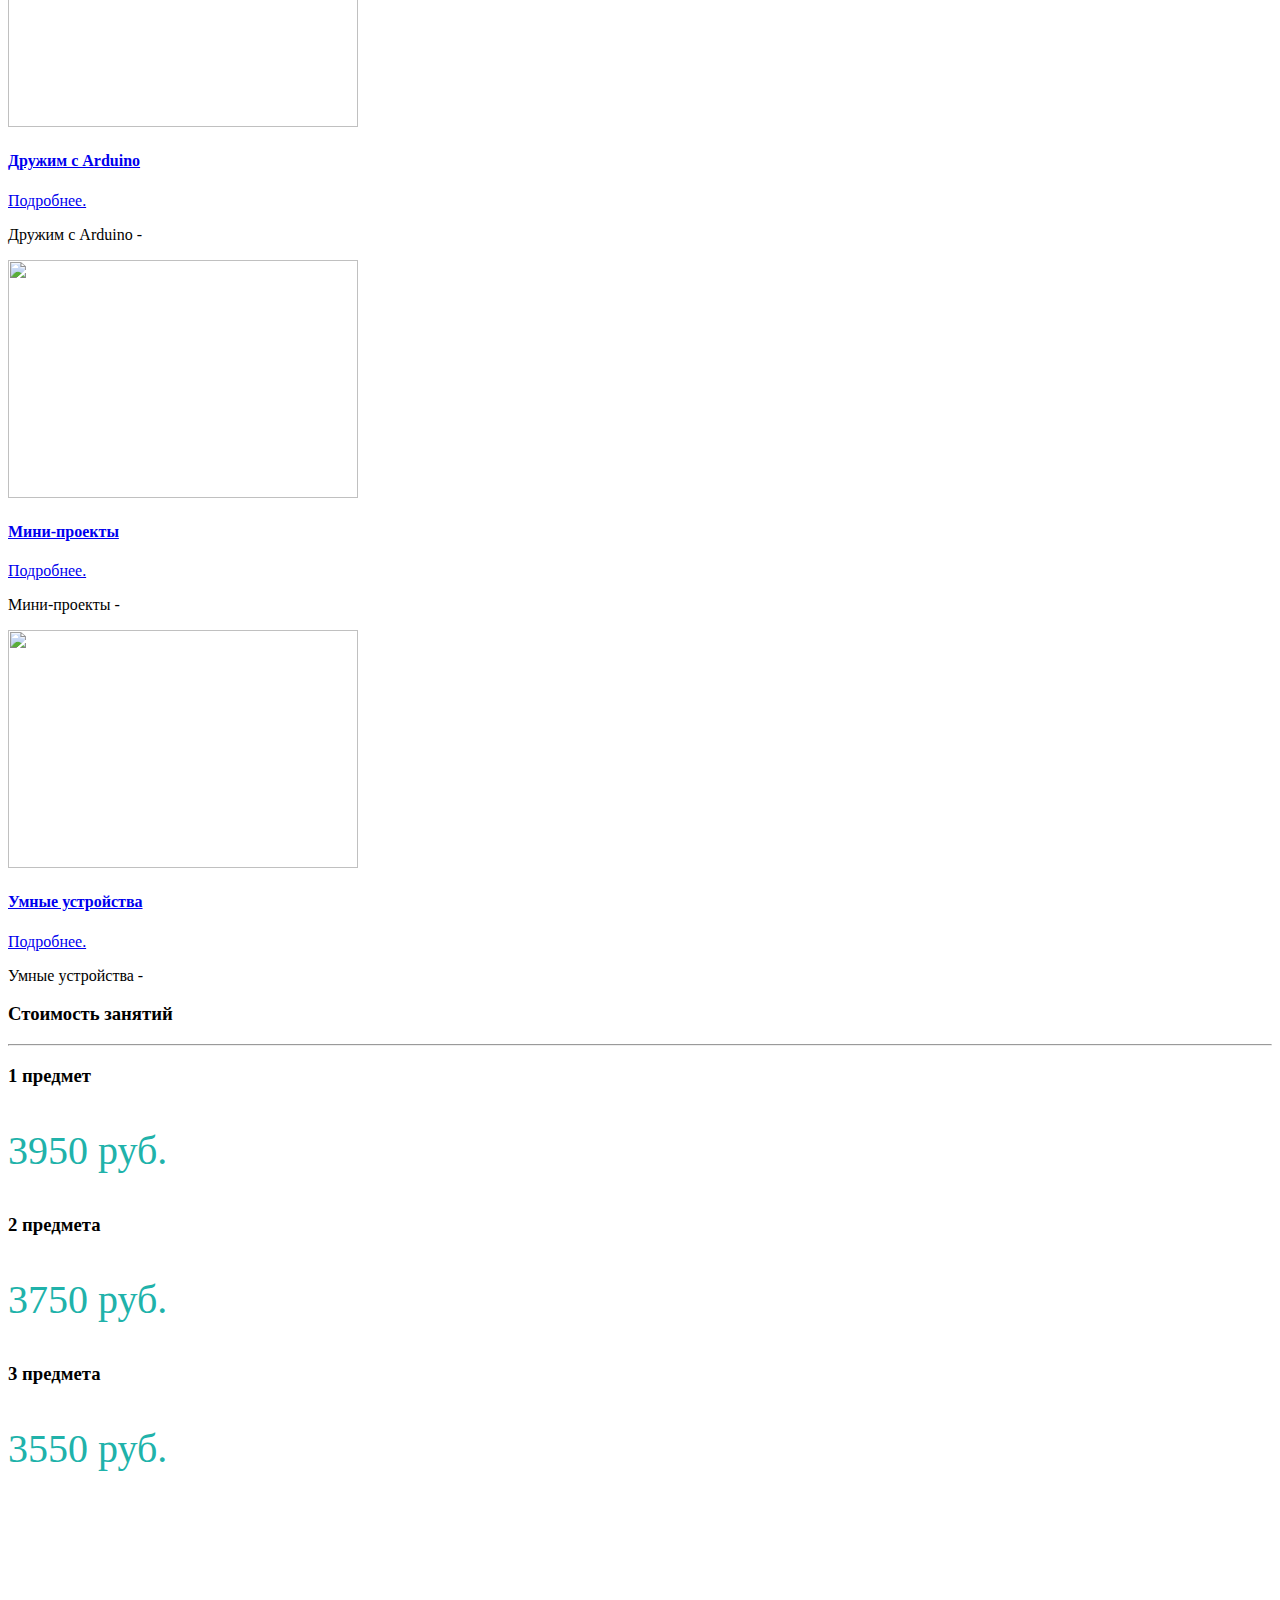
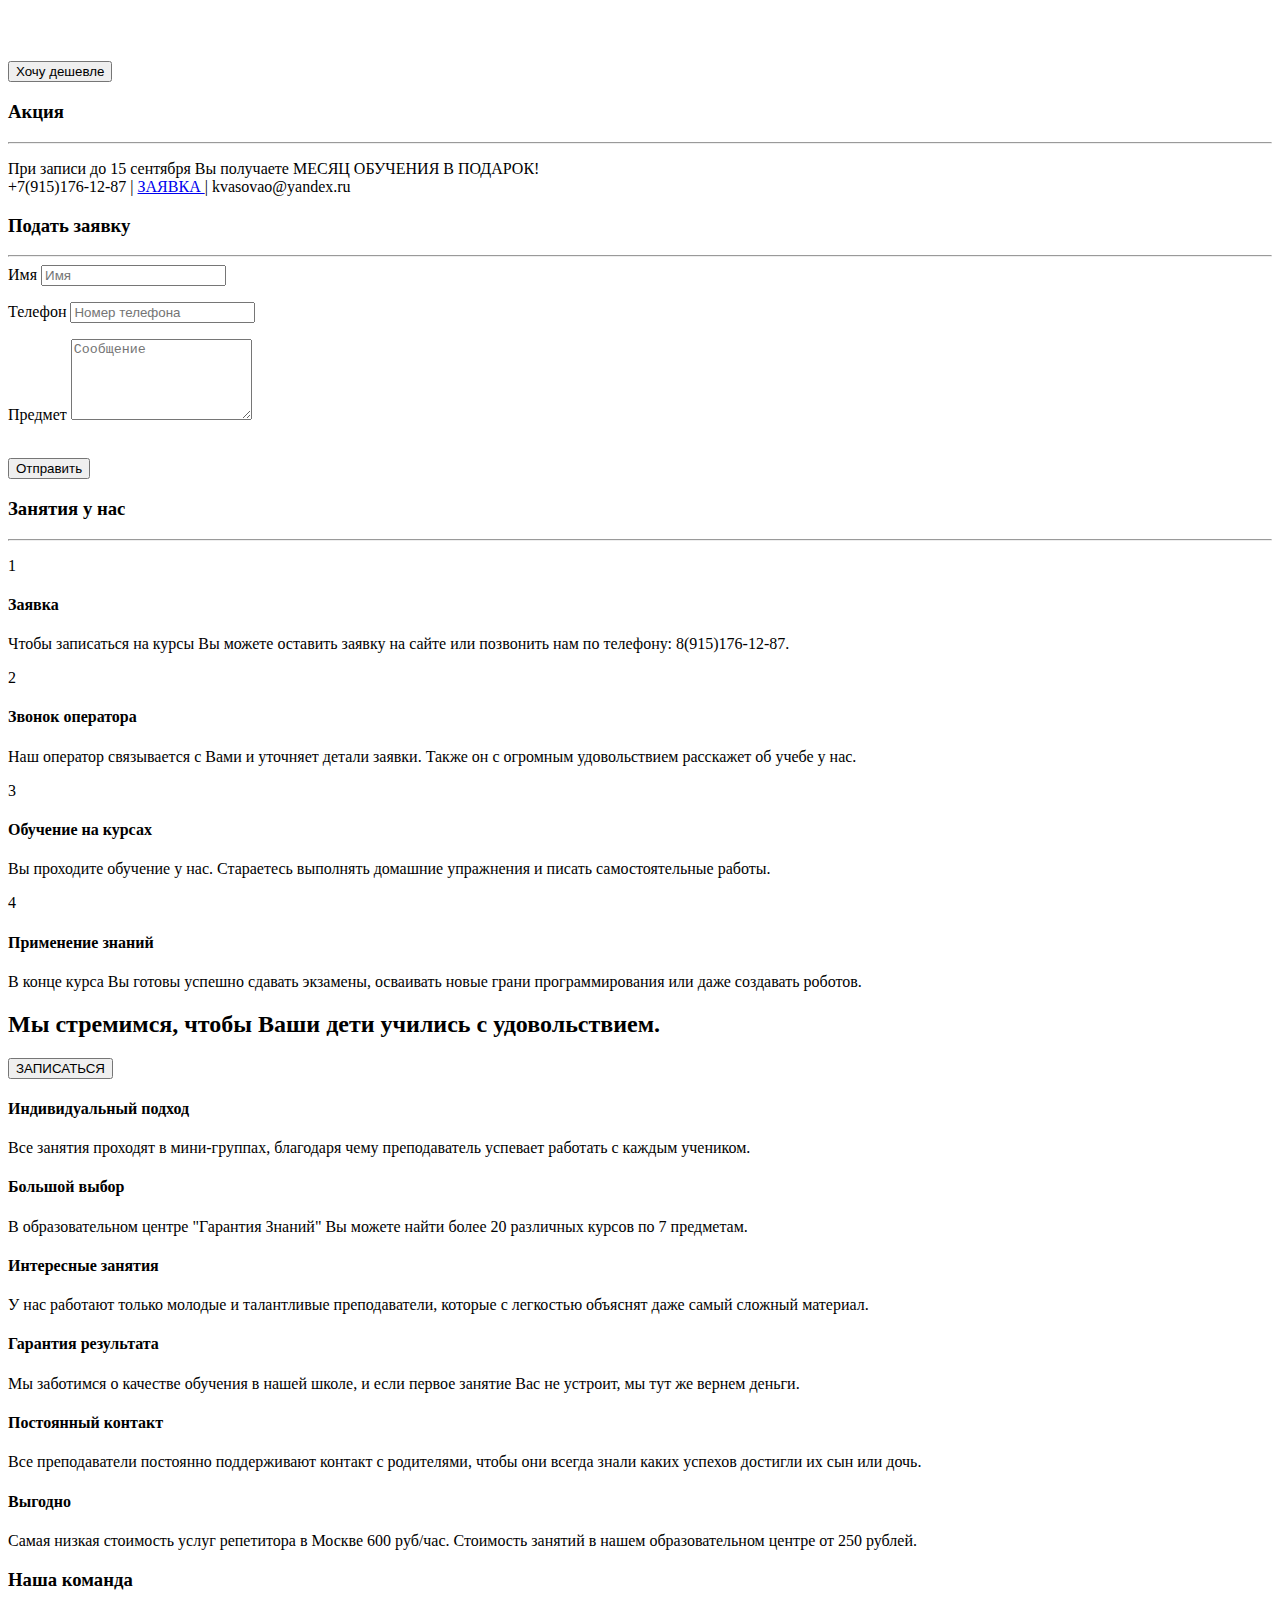
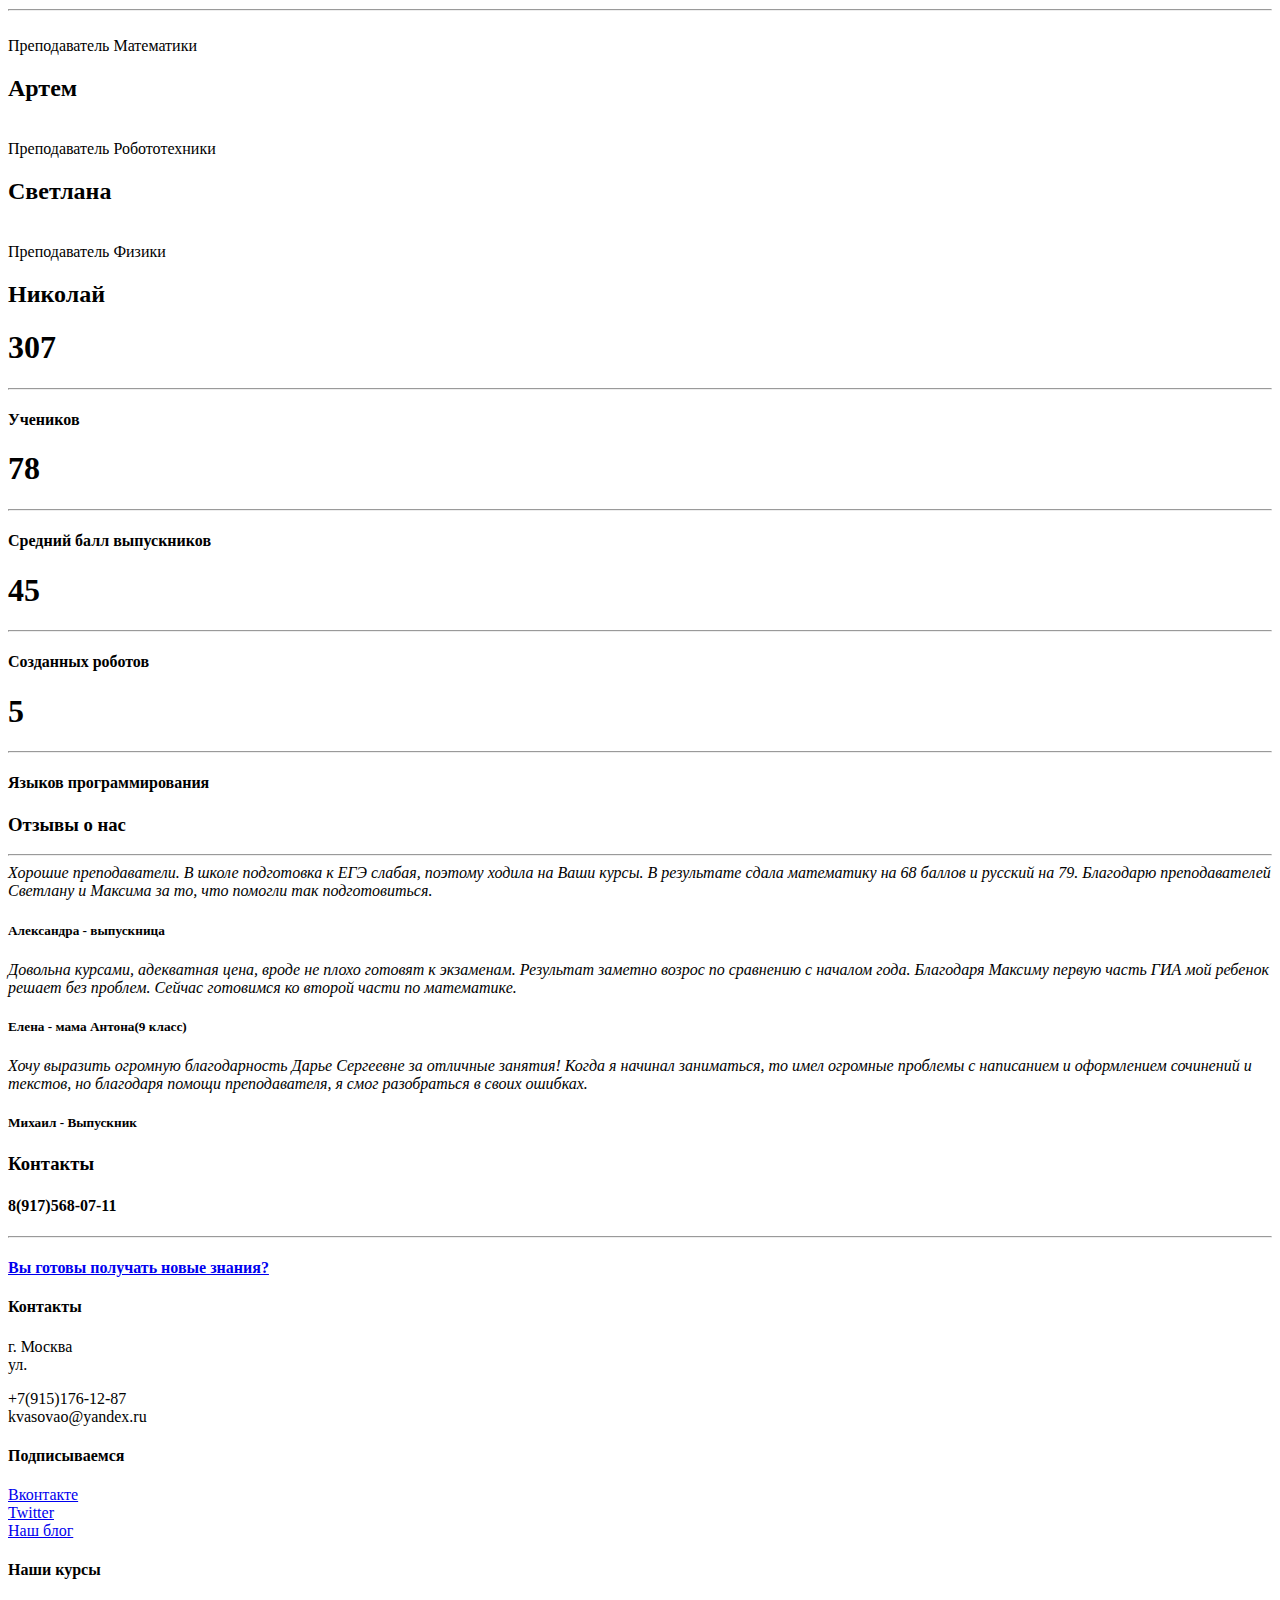
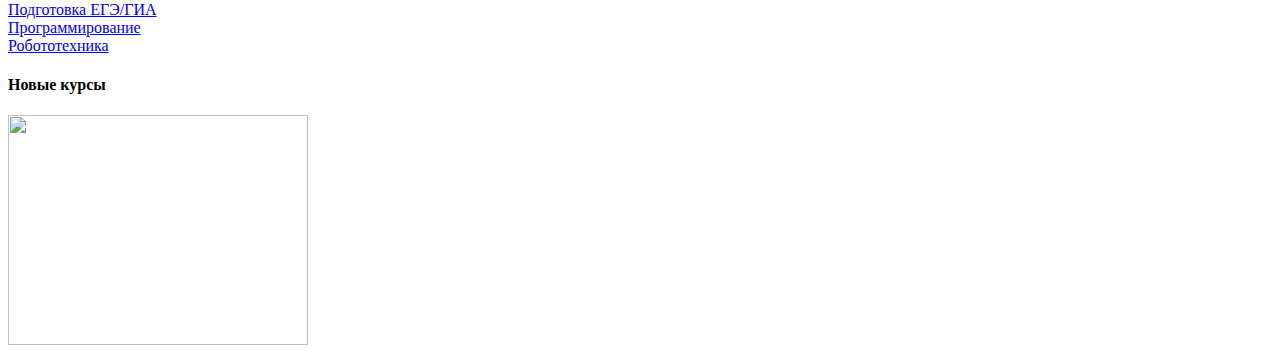
==== commit d3728680: "addded ege-math.html" ====
--- a/index.html
+++ b/index.html
@@ -20,44 +20,40 @@
     <link href="assets/css/colors/color-74c9be.css" rel="stylesheet">    
     <link href="assets/css/animations.css" rel="stylesheet">
     <link href="assets/css/font-awesome.min.css" rel="stylesheet">
-    
-    
+
+    <!-- Yandex API for maps -->
+    <script src="http://api-maps.yandex.ru/2.1/?lang=ru_RU" type="text/javascript"></script>
+
     <!-- JavaScripts needed at the beginning
     ================================================== -->
     <script type="text/javascript" src="http://alvarez.is/demo/marco/assets/js/twitterFetcher_v10_min.js"></script>
 
-    <!-- MAP SCRIPT - ALL CONFIGURATION IS PLACED HERE - VIEW OUR DOCUMENTATION FOR FURTHER INFORMATION -->
-    <script type="text/javascript" src="https://maps.googleapis.com/maps/api/js?key=AIzaSyASm3CwaK9qtcZEWYa-iQwHaGi3gcosAJc&sensor=false"></script>
-    <script type="text/javascript">
-        // When the window has finished loading create our google map below
-        google.maps.event.addDomListener(window, 'load', init);
-    
-        function init() {
-            // Basic options for a simple Google Map
-            // For more options see: https://developers.google.com/maps/documentation/javascript/reference#MapOptions
-            var mapOptions = {
-                // How zoomed in you want the map to start at (always required)
-                zoom: 11,
-                
-                scrollwheel: false,
-
-                // The latitude and longitude to center the map (always required)
-                center: new google.maps.LatLng(55.741331,37.627606), // New York
-
-                // How you would like to style the map. 
-                // This is where you would paste any style found on Snazzy Maps.
-                styles: [	{		featureType:'water',		stylers:[{color:'#74c9be'},{visibility:'on'}]	},{		featureType:'landscape',		stylers:[{color:'#f2f2f2'}]	},{		featureType:'road',		stylers:[{saturation:-100},{lightness:45}]	},{		featureType:'road.highway',		stylers:[{visibility:'simplified'}]	},{		featureType:'road.arterial',		elementType:'labels.icon',		stylers:[{visibility:'off'}]	},{		featureType:'administrative',		elementType:'labels.text.fill',		stylers:[{color:'#444444'}]	},{		featureType:'transit',		stylers:[{visibility:'off'}]	},{		featureType:'poi',		stylers:[{visibility:'off'}]	}]
-            };
-
-            // Get the HTML DOM element that will contain your map 
-            // We are using a div with id="map" seen below in the <body>
-            var mapElement = document.getElementById('map');
-
-            // Create the Google Map using out element and options defined above
-            var map = new google.maps.Map(mapElement, mapOptions);
-        }
-    </script>
-    
+      <script type="text/javascript">
+          var map = new ymaps.Map("map", {
+              center: [55.76, 37.64],
+              zoom: 7
+          });
+      </script>
+
+      <script type="text/javascript">
+          ymaps.ready(init);
+          var myMap,
+                  myPlacemark;
+
+          function init(){
+              myMap = new ymaps.Map("map", {
+                  center: [55.76, 37.64],
+                  zoom: 14
+              });
+
+              myPlacemark = new ymaps.Placemark([55.76, 37.64], {
+                  hintContent: 'Москва!',
+                  balloonContent: 'Столица России'
+              });
+
+              myMap.geoObjects.add(myPlacemark);
+          }
+      </script>
     
     <!-- Main Jquery & Hover Effects. Should load first -->
     <script src="https://code.jquery.com/jquery-1.10.2.min.js"></script>
@@ -81,7 +77,7 @@
 			<div class="row centered">
 				<div class="col-lg-8 col-lg-offset-2 mt">
 					<h1 class="animation slideDown">Образовательный центр "Гарантия Знаний".<br><i style="font-size: 22px;">Высокое качество обучения по доступным ценам!</i></h1>
-    				<p class="mt"><button type="button" class="btn btn-cta btn-lg">ВСЕ КУРСЫ</button></p>
+    				<p class="mt"><a href="#courses"><button type="button" class="btn btn-cta btn-lg">ВСЕ КУРСЫ</button></a></p>
 				</div>
 			</div><!-- /row -->
     	</div><!-- /container -->
@@ -92,7 +88,7 @@
 	=============================================================================================================================>    
 	<div class="container">	
 
-		<div class="row mt centered ">
+		<div class="row mt centered" id="courses-first">
 			<div class="col-lg-4 col-lg-offset-4">
 				<h3>Наши курсы</h3>
 				<hr>
@@ -101,7 +97,7 @@
 
 		<div class="row mt">
 			<div class="col-lg-4 col-md-4 col-xs-12 desc">
-				<a class="b-link-fade b-animate-go" href="#"><img src="assets/img/courses/ege-gia.jpg" alt="" width="400px" height="273px"/>
+				<a class="b-link-fade b-animate-go" href="exam.html"><img src="assets/img/courses/ege-gia.jpg" alt="" width="400px" height="273px"/>
 					<div class="b-wrapper">
 					  	<h4 class="b-from-left b-animate b-delay03">Курсы подготовки к экзаменам</h4>
 					  	<p class="b-from-right b-animate b-delay03">Узнать больше.</p>
@@ -114,7 +110,7 @@
 			</div><!-- col-lg-4 -->
 			
 			<div class="col-lg-4 col-md-4 col-xs-12 desc">
-				<a class="b-link-fade b-animate-go" href="#"><img src="assets/img/courses/programming.jpg" alt="" width="400px" height="273px"/>
+				<a class="b-link-fade b-animate-go" href="programming.html"><img src="assets/img/courses/programming.jpg" alt="" width="400px" height="273px"/>
 					<div class="b-wrapper">
 					  	<h4 class="b-from-left b-animate b-delay03">Курсы программирования</h4>
 					  	<p class="b-from-right b-animate b-delay03">Узнать больше.</p>
@@ -127,7 +123,7 @@
 			</div><!-- col-lg-4 -->
 			
 			<div class="col-lg-4 col-md-4 col-xs-12 desc">
-				<a class="b-link-fade b-animate-go" href="#"><img src="assets/img/courses/robots.jpeg" alt="" width="400px" height="273px"/>
+				<a class="b-link-fade b-animate-go" href="robotics.html"><img src="assets/img/courses/robots.jpeg" alt="" width="400px" height="273px"/>
 					<div class="b-wrapper">
 					  	<h4 class="b-from-left b-animate b-delay03">Курсы робототехники</h4>
 					  	<p class="b-from-right b-animate b-delay03">Узнать больше.</p>
@@ -149,15 +145,15 @@
     		<div class="row">
     			<div class="col-lg-8 col-lg-offset-2">
     				<h2>Настоящий учитель — не тот, кто тебя постоянно воспитывает, а тот, кто помогает тебе стать самим собой.</h2>
-    				<button type="button" class="btn btn-cta btn-lg">Записаться на курсы</button>
-    			</div>
+    				<a href="#order"><button type="button" class="btn btn-cta btn-lg">Записаться на курсы</button></a>
+                </div>
     		</div><!-- /row -->
     	</div><!-- /container -->
     </div><! --/cta01 -->
 
-	<! ========== PORTFOLIO SECTION ============================================================================================= 
-	=============================================================================================================================>    
-	<div class="container">
+	<! ========== Courses =============================================================================================
+	=============================================================================================================================>    
+	<div class="container" id="courses">
 		<div class="row mt centered ">
 			<div class="col-lg-4 col-lg-offset-4">
 				<h3>Курсы ЕГЭ</h3>
@@ -219,7 +215,7 @@
                 <p>Русский язык - <i class="fa fa-pencil"></i></p>
             </div>
             <div class="col-lg-4 desc">
-                <a class="b-link-fade b-animate-go" href="#"><img width="350" src="assets/img/portfolio/port02.jpg" alt="" />
+                <a class="b-link-fade b-animate-go" href="#"><img width="350" src="assets/img/courses/physics.jpg" alt="" />
                     <div class="b-wrapper">
                         <h4 class="b-from-left b-animate b-delay03">Физика ГИА</h4>
                         <p class="b-from-right b-animate b-delay03">Подробнее.</p>
@@ -376,11 +372,56 @@
 			
 			<div class="row mt centered">
 				<div class="col-lg-8 col-lg-offset-2">
-					<p>При записи до 15 сентября Вы получаете МЕСЯЦ ОБУЧЕНИЯ В ПОДАРОК!</br>+7(915)176-12-87 | <a href="">ЗАЯВКА </a> |  kvasovao@yandex.ru</p>
+					<p>При записи до 15 сентября Вы получаете МЕСЯЦ ОБУЧЕНИЯ В ПОДАРОК!</br>+7(915)176-12-87 | <a href="#order">ЗАЯВКА </a> |  kvasovao@yandex.ru</p>
 				</div><! --/col-lg-8 -->
 			</div><!-- /row -->
 		</div><!-- /container -->
 	</div><!-- /black -->
+
+
+
+    <div class="container" id="order" >
+        <div class="row mt">
+            <div class="col-lg-4 col-lg-offset-4 centered">
+                <h3>Подать заявку</h3>
+                <hr>
+            </div>
+        </div><! --/row -->
+        <div class="row mt">
+            <div class="col-lg-8 col-lg-offset-2 col-md-10 col-md-offset-1">
+                <form name="sentMessage" id="contactForm" action="http://знания76.рф/contact_me.php" novalidate>
+                    <div class="row control-group">
+                        <div class="form-group col-xs-12 floating-label-form-group controls">
+                            <label>Имя</label>
+                            <input type="text" class="form-control" placeholder="Имя" id="name" required data-validation-required-message="Please enter your name.">
+                            <p class="help-block text-danger"></p>
+                        </div>
+                    </div>
+                    <div class="row control-group">
+                        <div class="form-group col-xs-12 floating-label-form-group controls">
+                            <label>Телефон</label>
+                            <input type="tel" class="form-control" placeholder="Номер телефона" id="phone" required data-validation-required-message="Please enter your phone number.">
+                            <p class="help-block text-danger"></p>
+                        </div>
+                    </div>
+                    <div class="row control-group">
+                        <div class="form-group col-xs-12 floating-label-form-group controls">
+                            <label>Предмет</label>
+                            <textarea rows="5" class="form-control" placeholder="Сообщение" id="message" required data-validation-required-message="Please enter a message."></textarea>
+                            <p class="help-block text-danger"></p>
+                        </div>
+                    </div>
+                    <br>
+                    <div id="success"></div>
+                    <div class="row">
+                        <div class="form-group col-xs-12">
+                            <button type="submit" class="btn btn-default">Отправить</button>
+                        </div>
+                    </div>
+                </form>
+            </div>
+        </div>
+    </div>
 
 
 	<! ========== FEATURED ICONS ================================================================================================ 
@@ -427,7 +468,7 @@
     		<div class="row">
     			<div class="col-lg-8 col-lg-offset-2">
     				<h2>Мы стремимся, чтобы Ваши дети учились с удовольствием.</h2>
-    				<button type="button" class="btn btn-cta btn-lg">ЗАПИСАТЬСЯ</button>
+    				<a href="#order"><button type="button" class="btn btn-cta btn-lg">ЗАПИСАТЬСЯ</button></a>
     			</div>
     		</div><!-- /row -->
     	</div><!-- /container -->
@@ -598,6 +639,10 @@
 	</div><!-- /container -->
 
 
+
+
+
+
 	<! ========== CONTACT SECTION =============================================================================================== 
 	=============================================================================================================================>    
 
@@ -606,16 +651,15 @@
 	    	<div class="row mt">
 	    		<div class="col-lg-4 col-lg-offset-4 centered">
 	    			<h3>Контакты</h3>
+                    <h4>8(917)568-07-11</h4>
 	    			<hr>
 	    		</div>
 	    	</div><! --/row -->
 		</div><!-- /container -->
-	<div id="map"></div>	
+    <div id="map" style=""></div>
 	</div><!-- /white -->
 
 
-
-	
 	<! ========== CALL TO ACTION BAR =============================================================================================== 
 	=============================================================================================================================>    
 	<div id="cta-bar">
@@ -625,7 +669,9 @@
 			</div>
 		</div><!-- /container -->
 	</div><!-- /cta-bar -->
-	
+
+
+
 	<! ========== FOOTER ======================================================================================================== 
 	=============================================================================================================================>    
 	
@@ -652,16 +698,16 @@
                         <a target="_blank" href="https://twitter.com/garanty_to_know">Twitter</a><br/>
                         <a target="_blank" href="http://dobriyzhuk.tk/">Наш блог</a></p>
 				</div><!-- /col-lg-3 -->
-				
-				<!-- LATEST POSTS -->
-				<div class="col-lg-3">
-					<h4>Документы</h4>
-					<p>
-						<i class="fa fa-angle-right"></i> <a target="_blank" href="assets/img/courses/oferta.pdf">Договор оферты</a><br/>
-						<i class="fa fa-angle-right"></i> <a target="_blank" href="assets/img/courses/oferta.pdf">Устав</a><br/>
-						<i class="fa fa-angle-right"></i> <a target="_blank" href="assets/img/courses/oferta.pdf">Свидетельство о регистрации</a>
-					</p>
-				</div><!-- /col-lg-3 -->
+
+                <!-- COURSES -->
+                <div class="col-lg-3">
+                    <h4>Наши курсы</h4>
+                    <p>
+                        <i class="fa fa-angle-right"></i> <a href="exam.html">Подготовка ЕГЭ/ГИА</a><br/>
+                        <i class="fa fa-angle-right"></i> <a href="programming.html">Программирование</a><br/>
+                        <i class="fa fa-angle-right"></i> <a href="robotics.html">Робототехника</a>
+                    </p>
+                </div><!-- /col-lg-3 -->
 				
 				<!-- NEW PROJECT -->
 				<div class="col-lg-3">
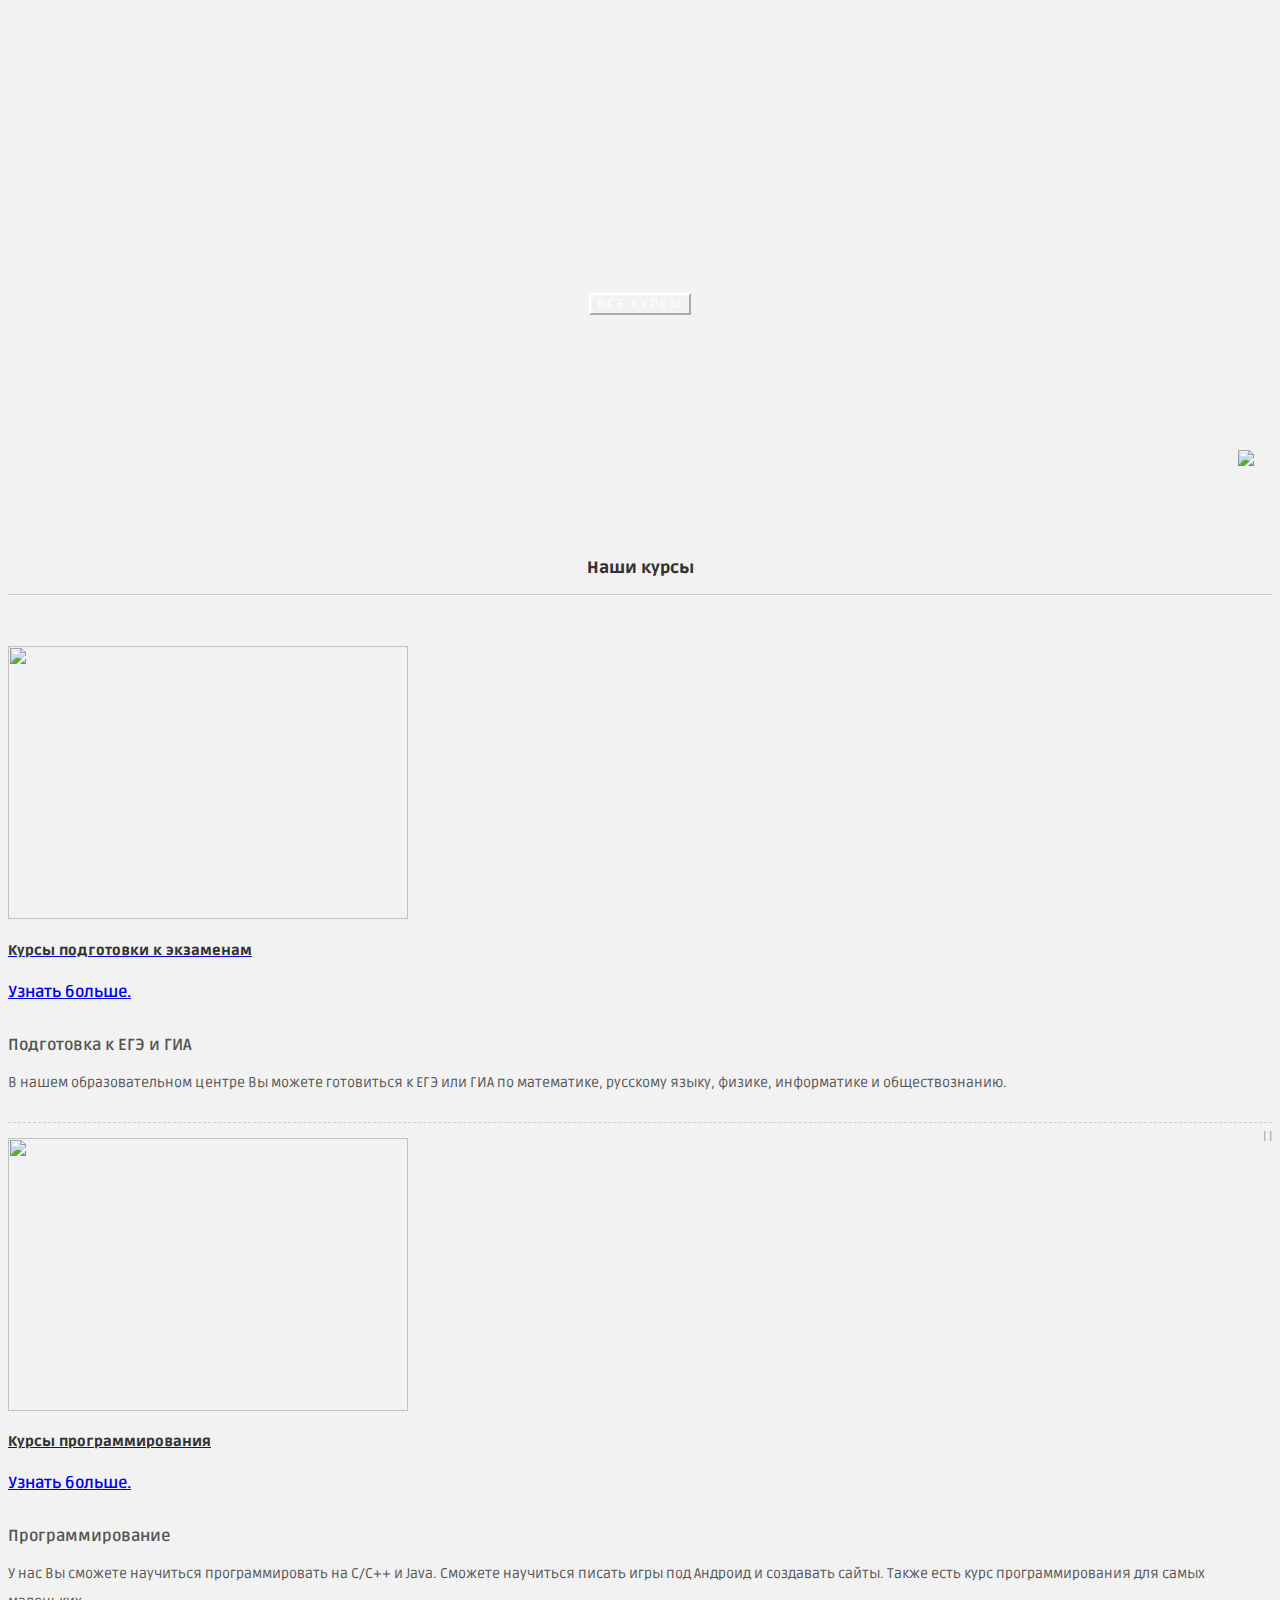
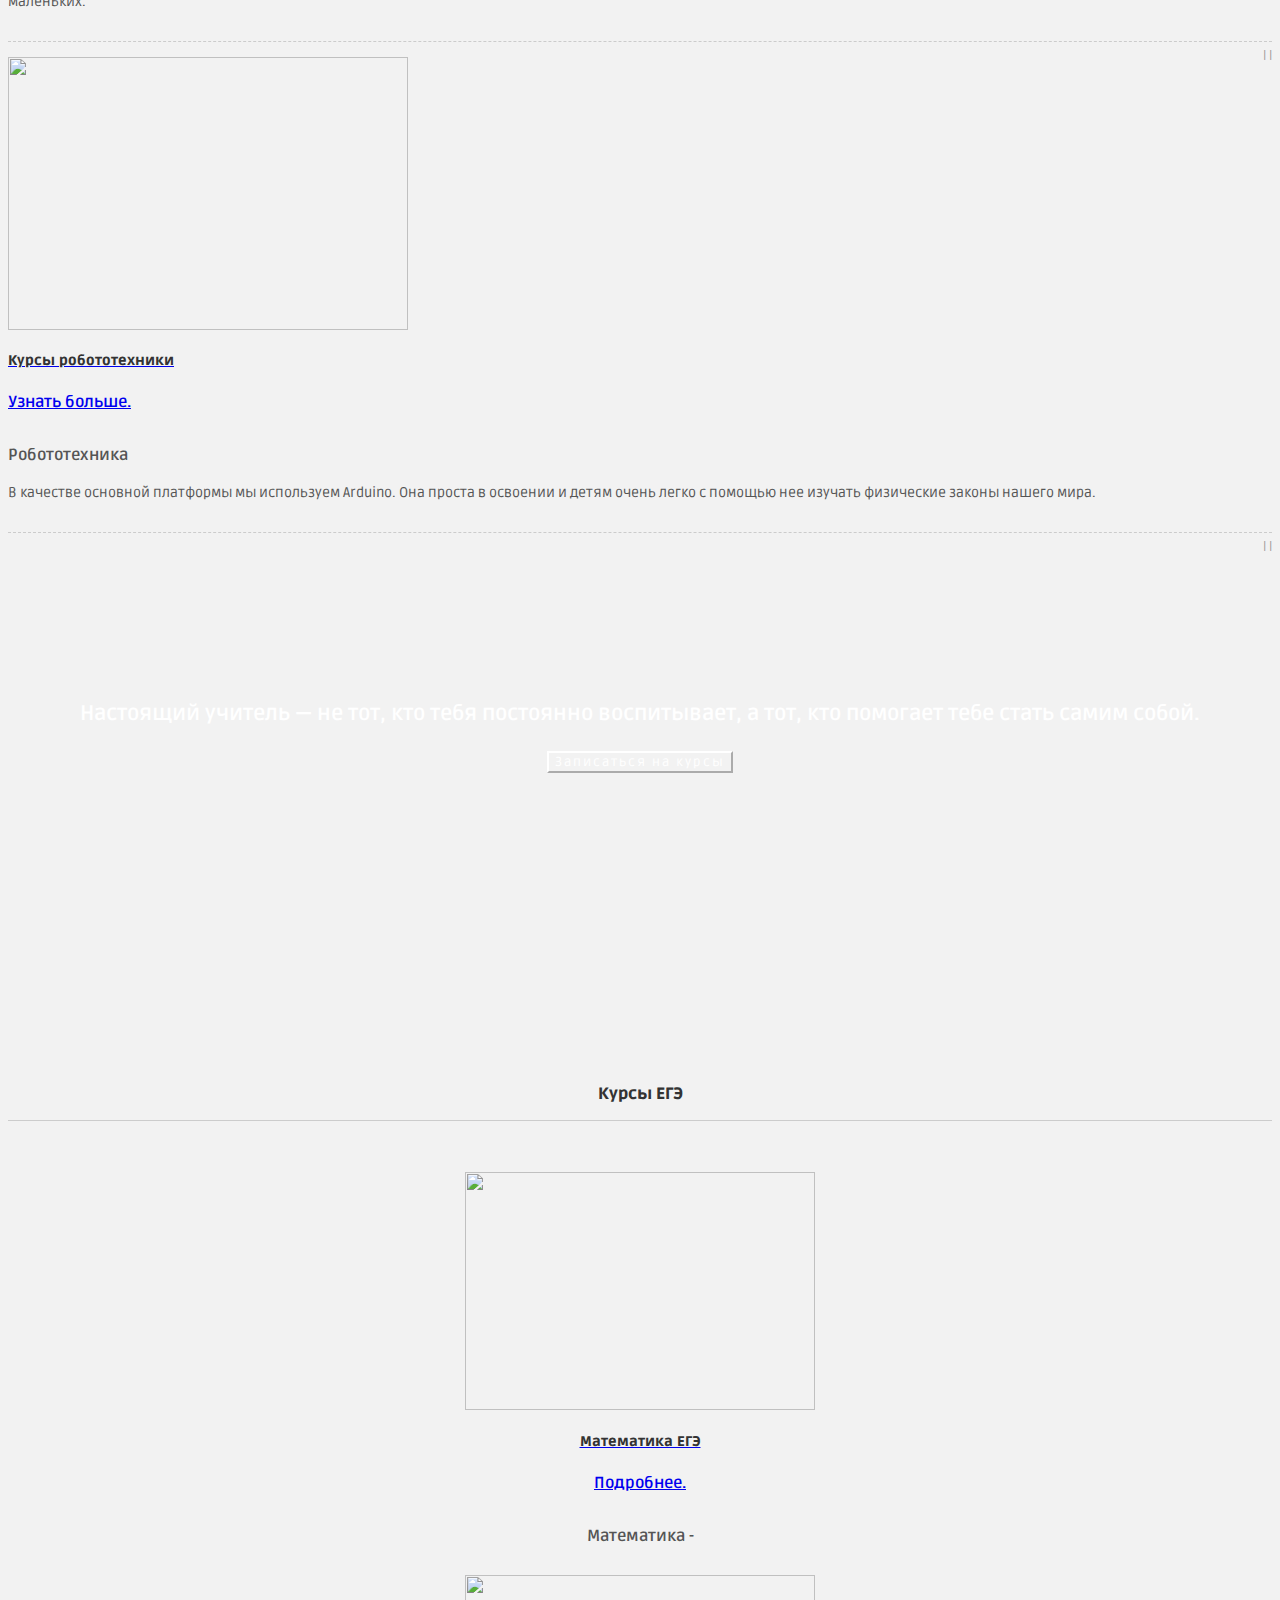
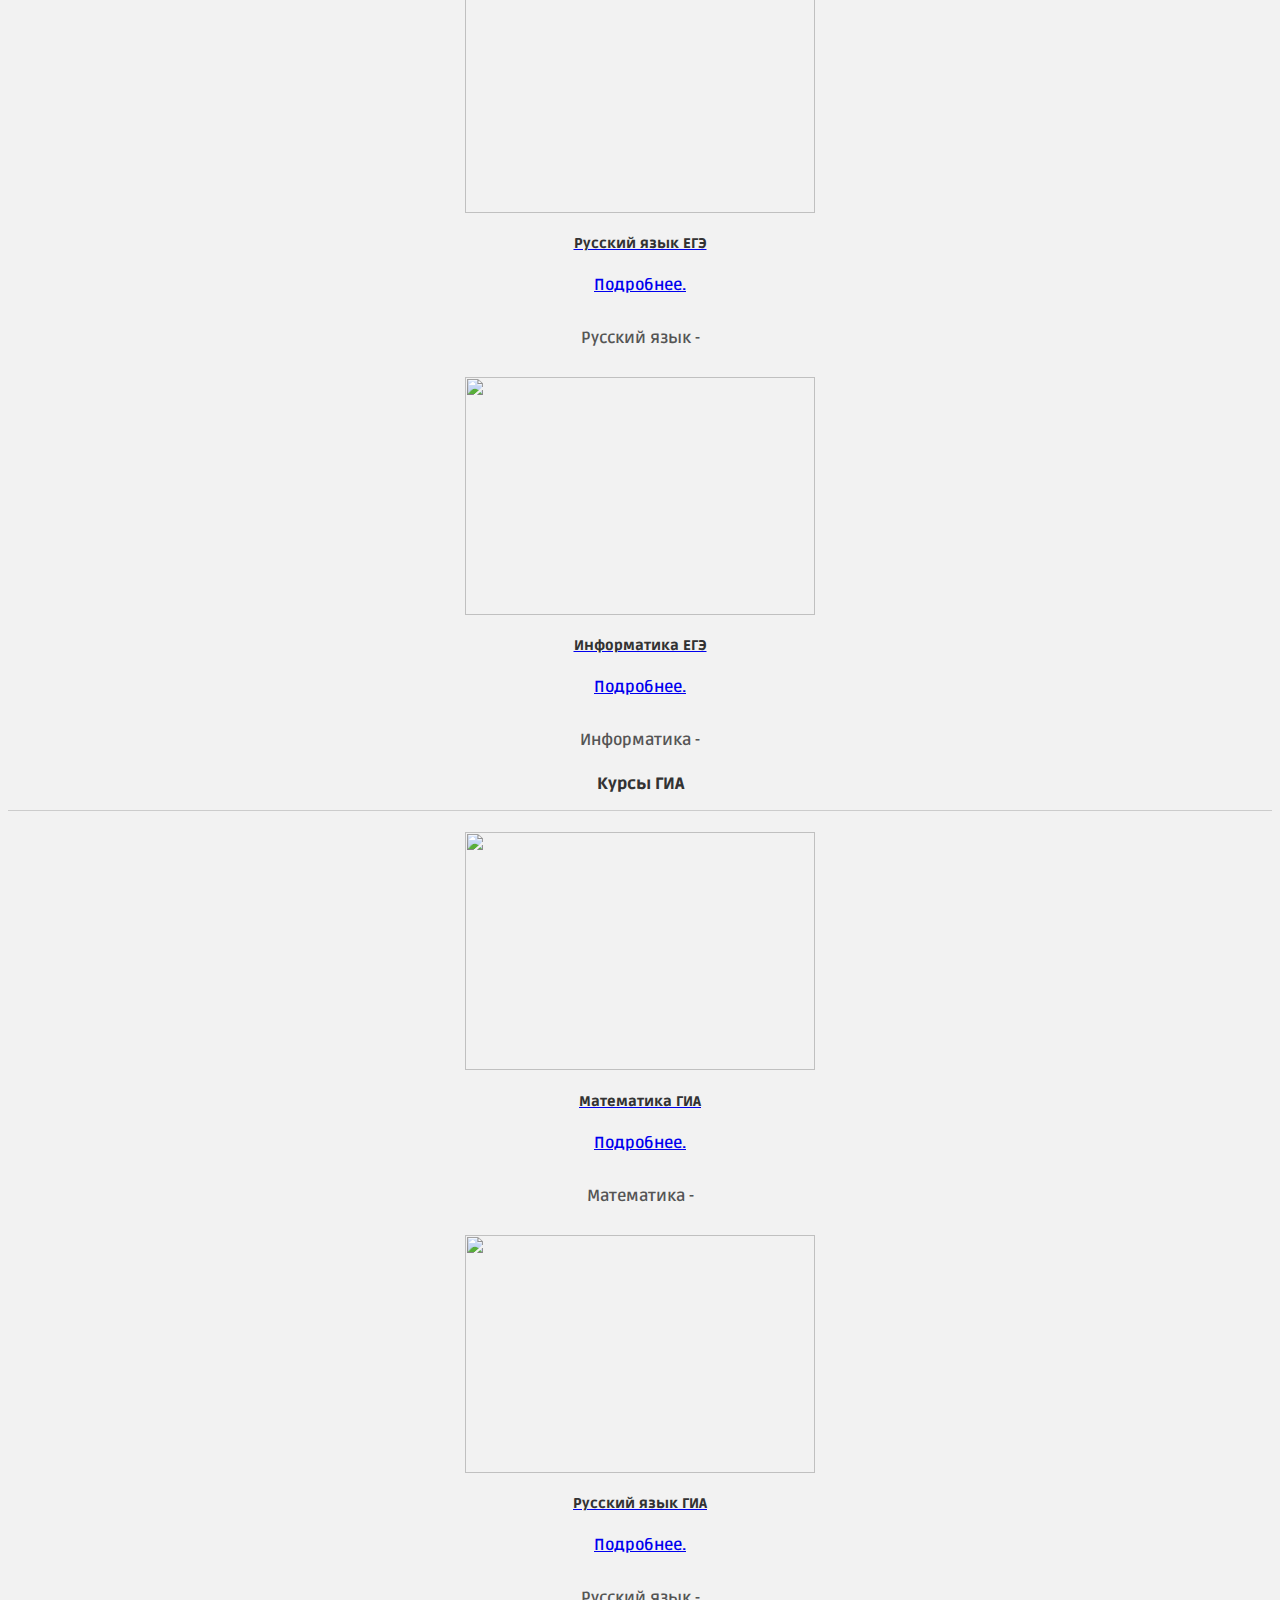
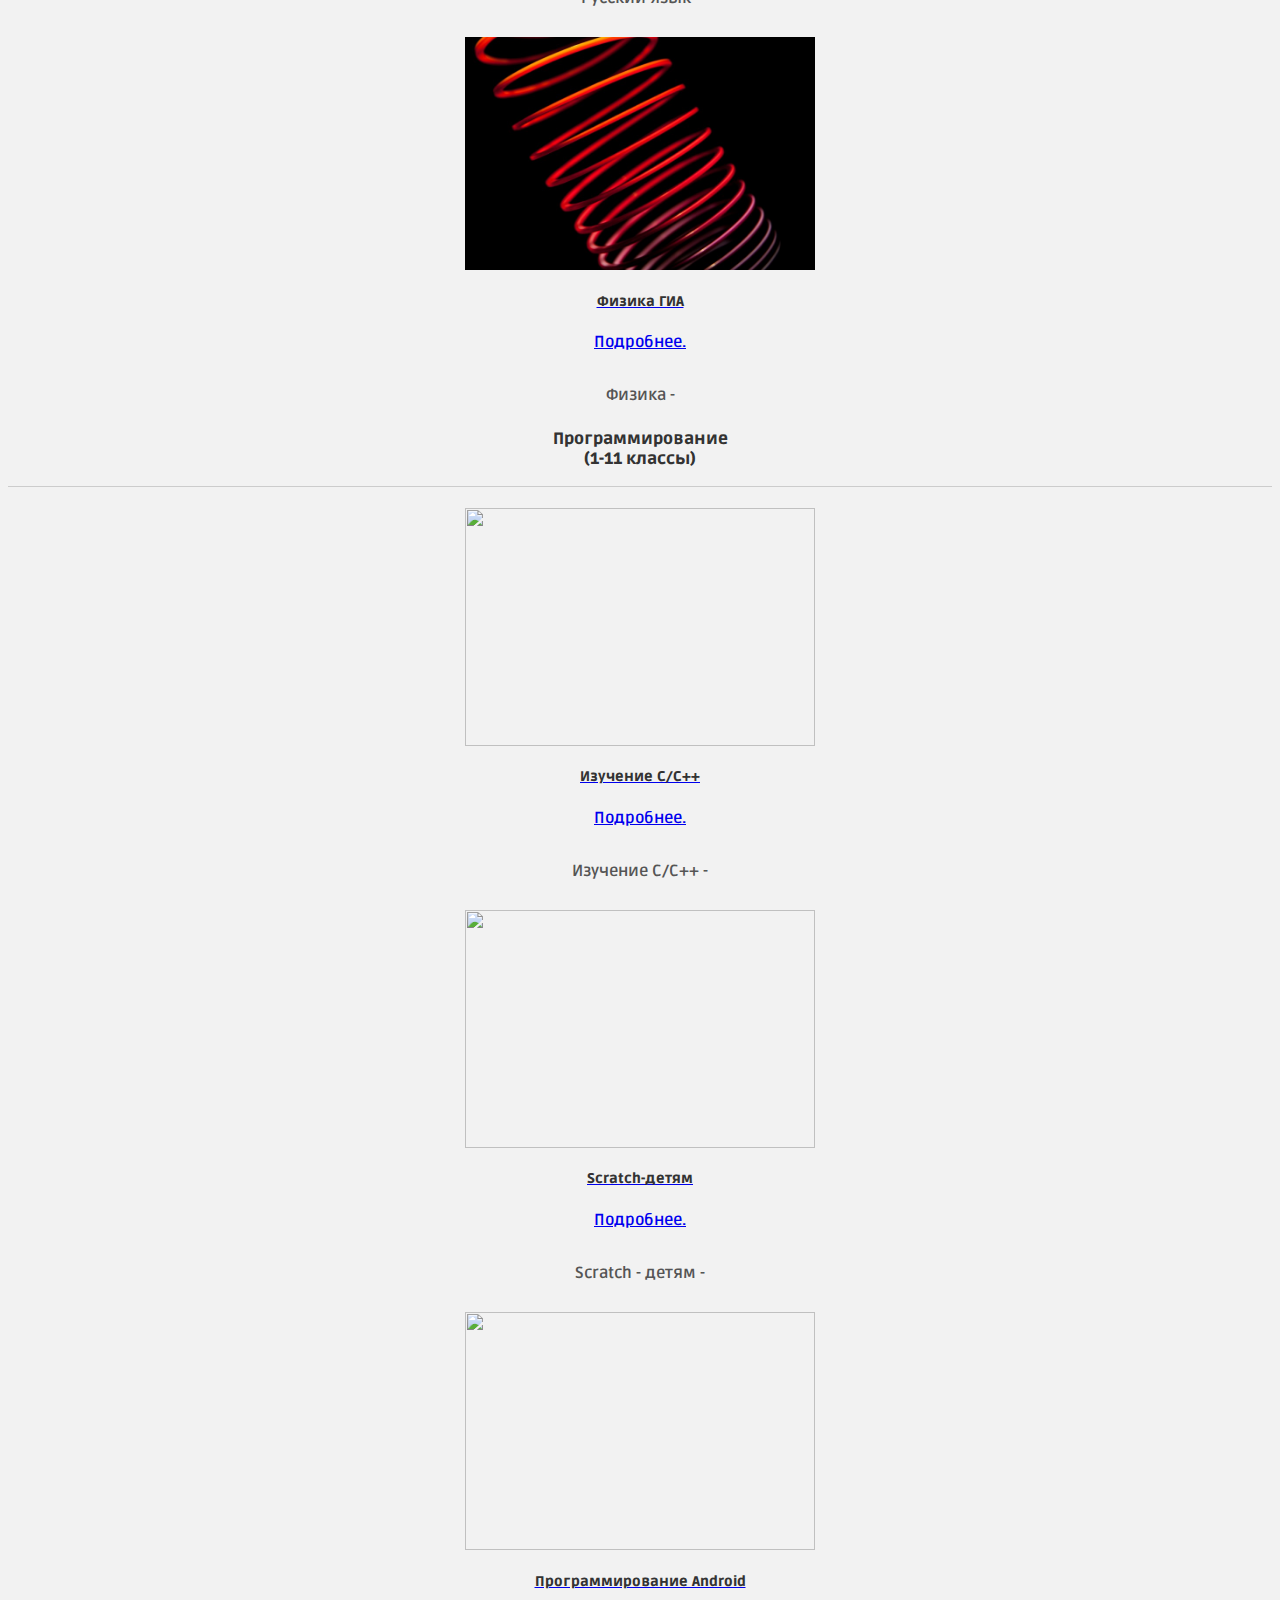
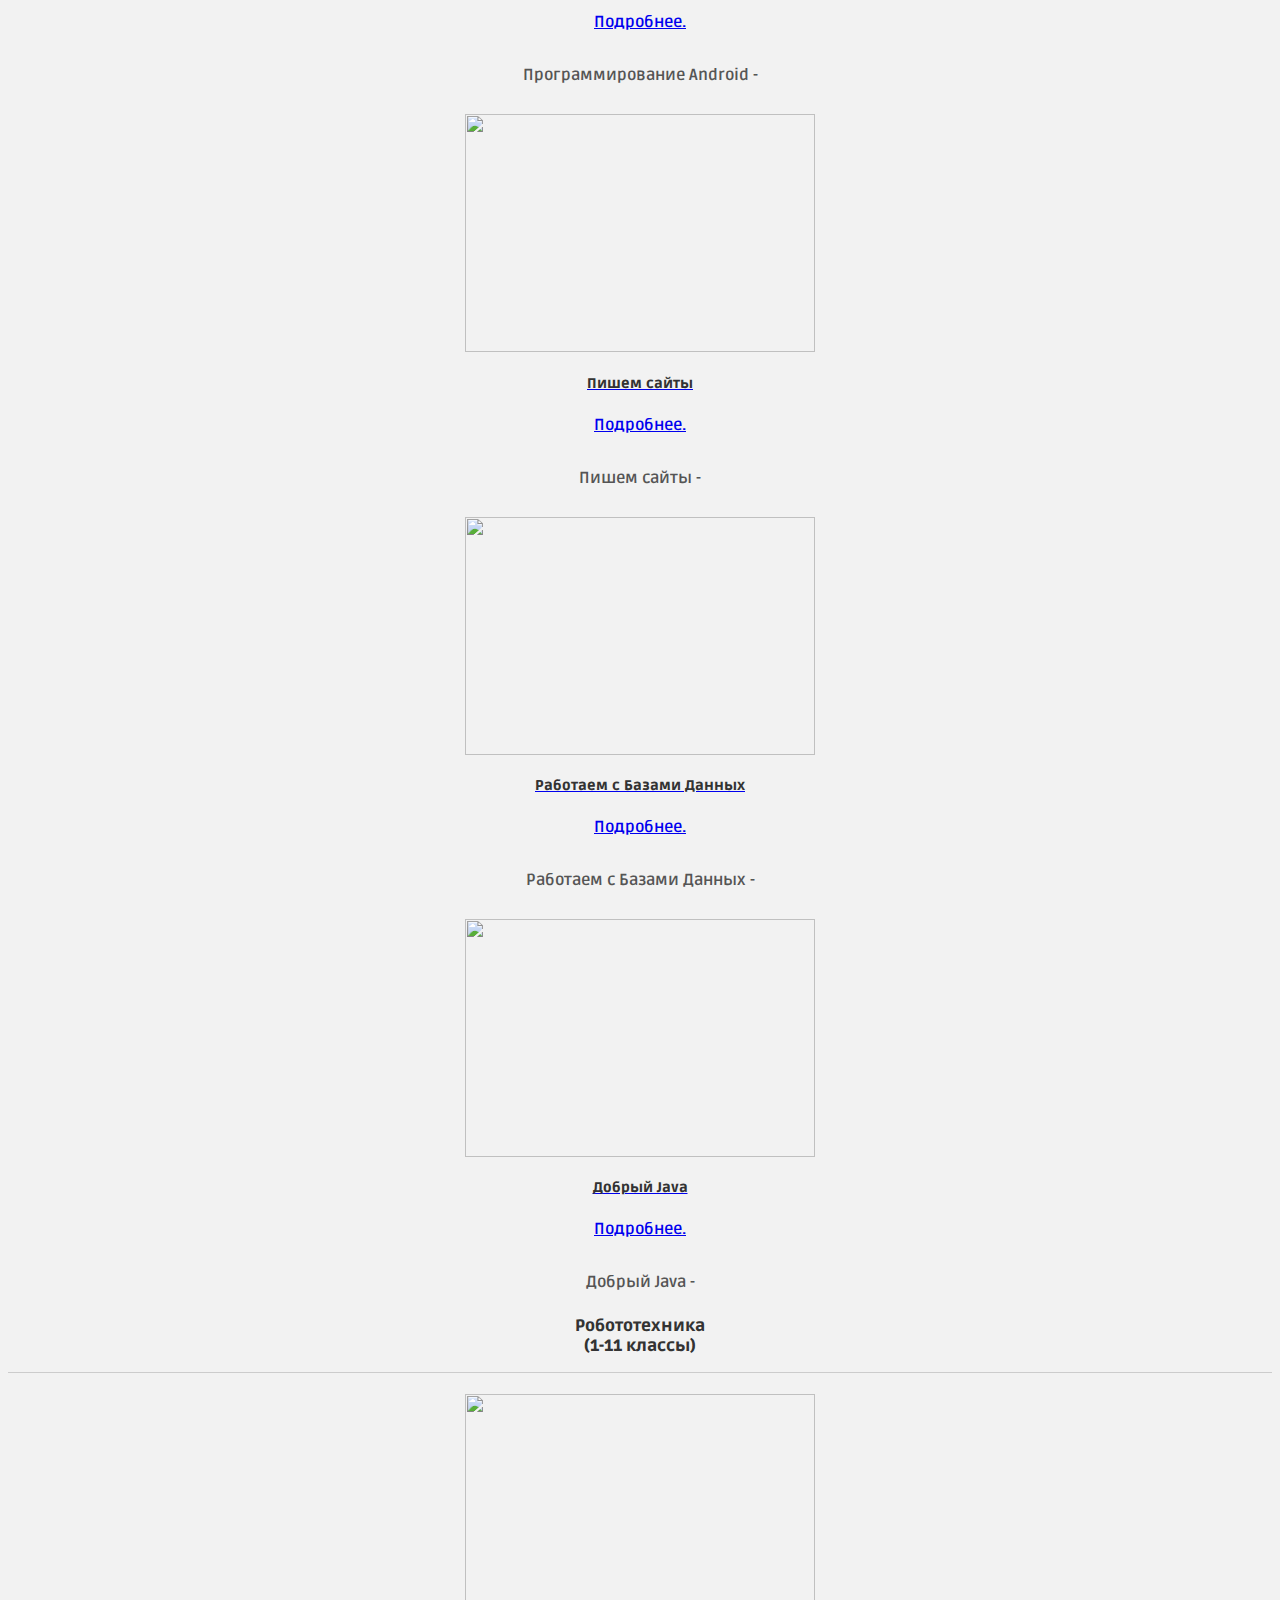
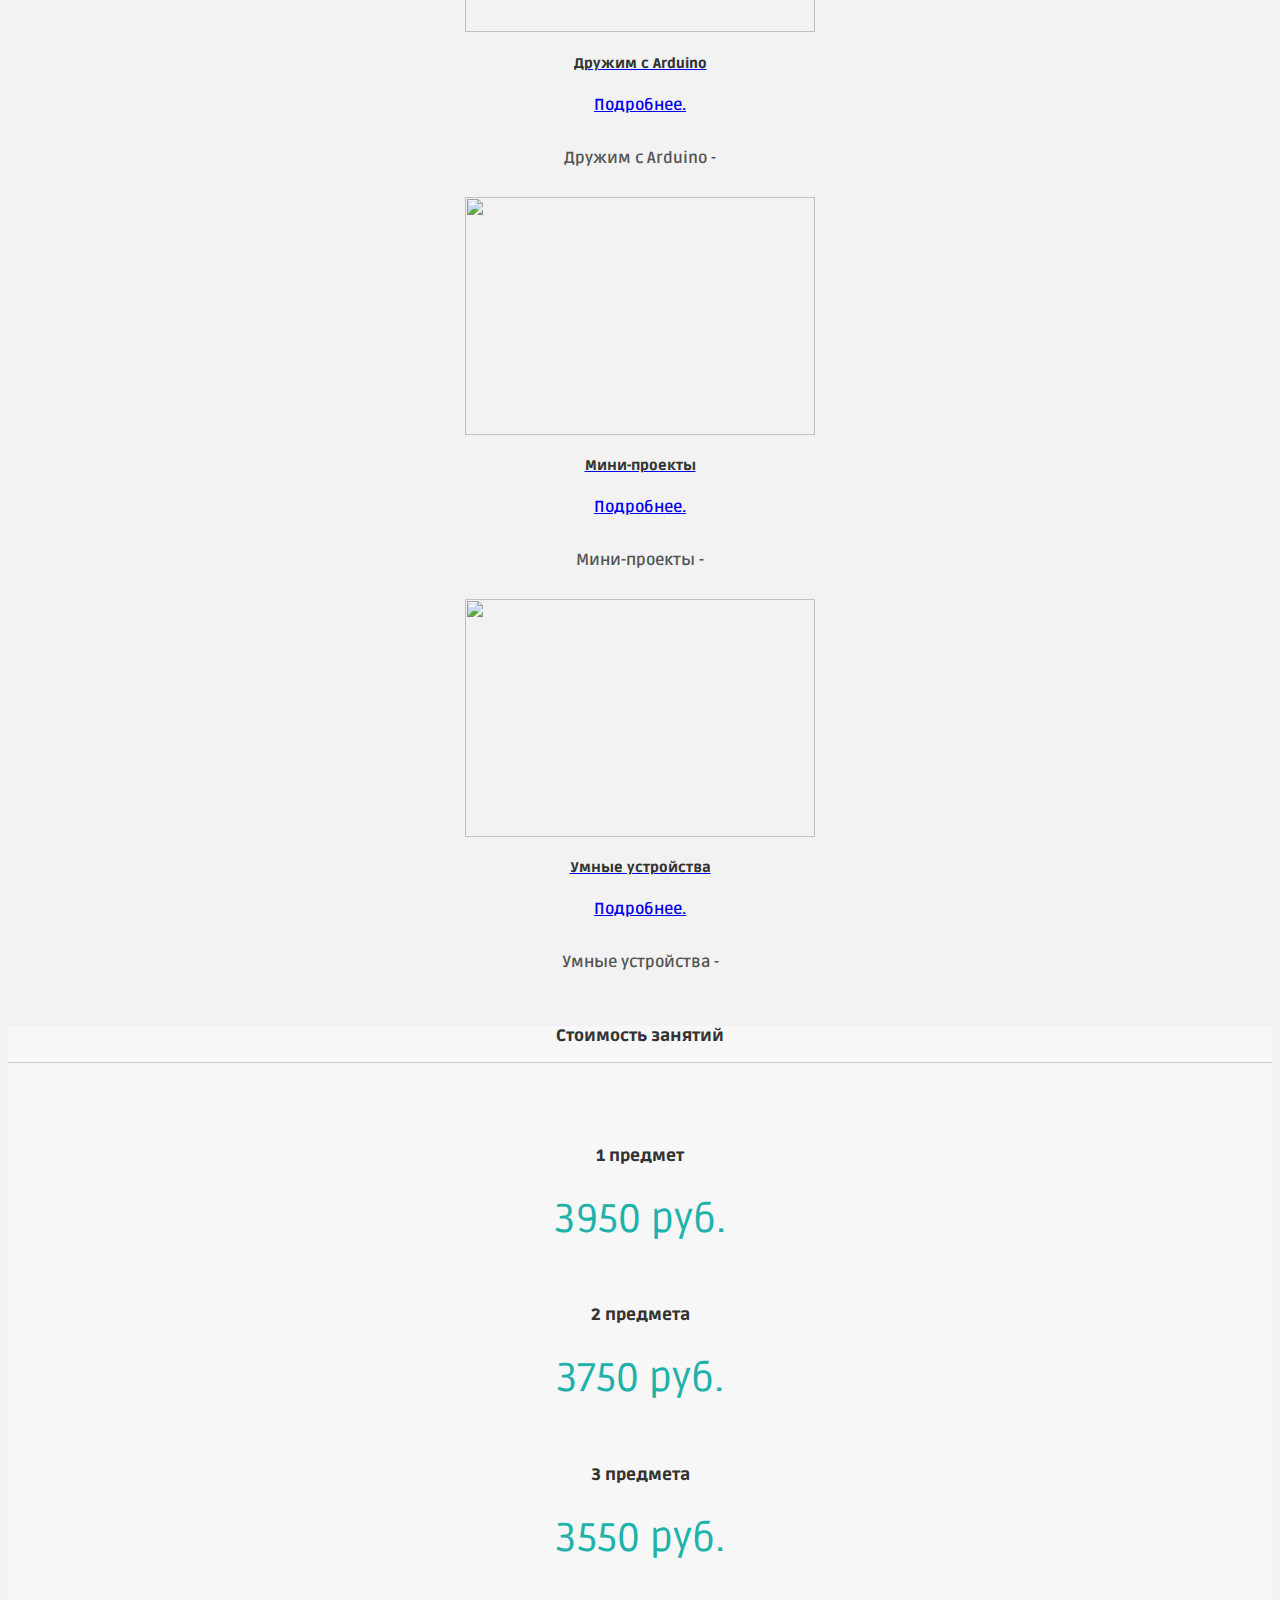
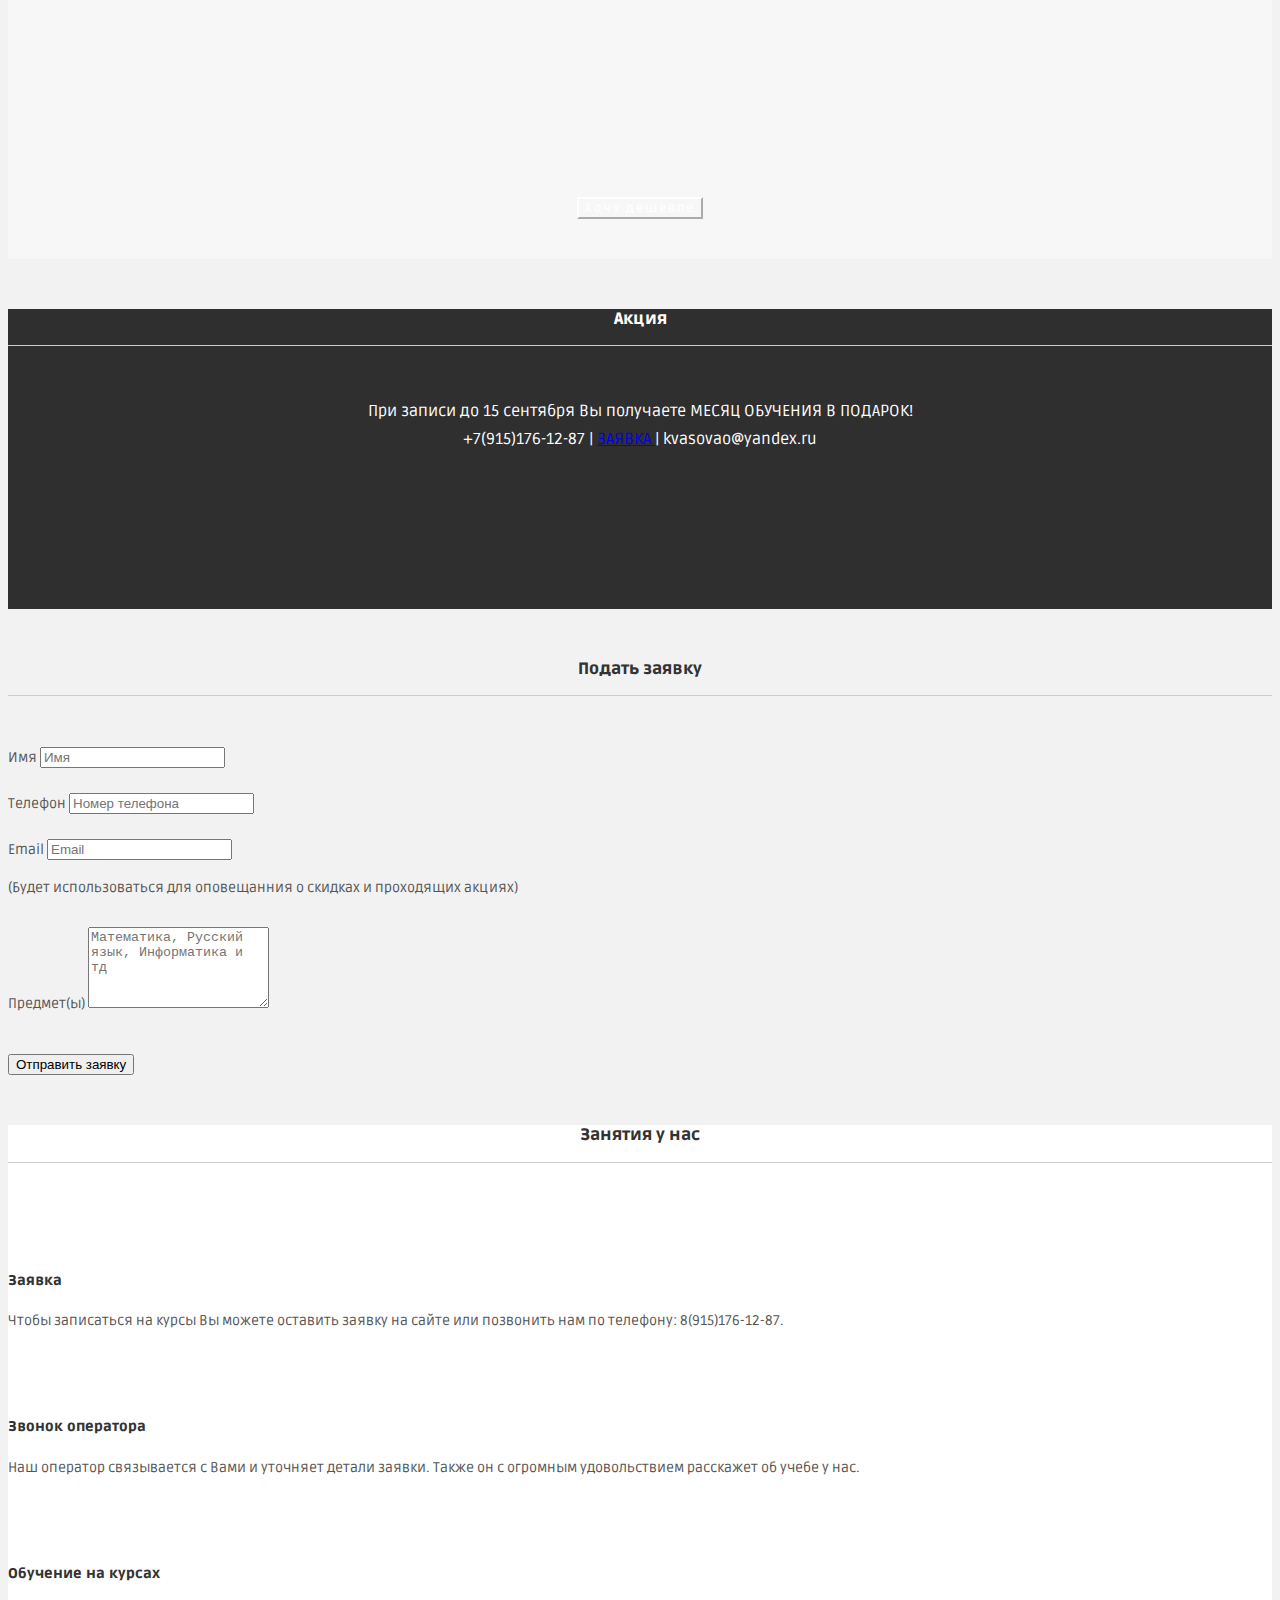
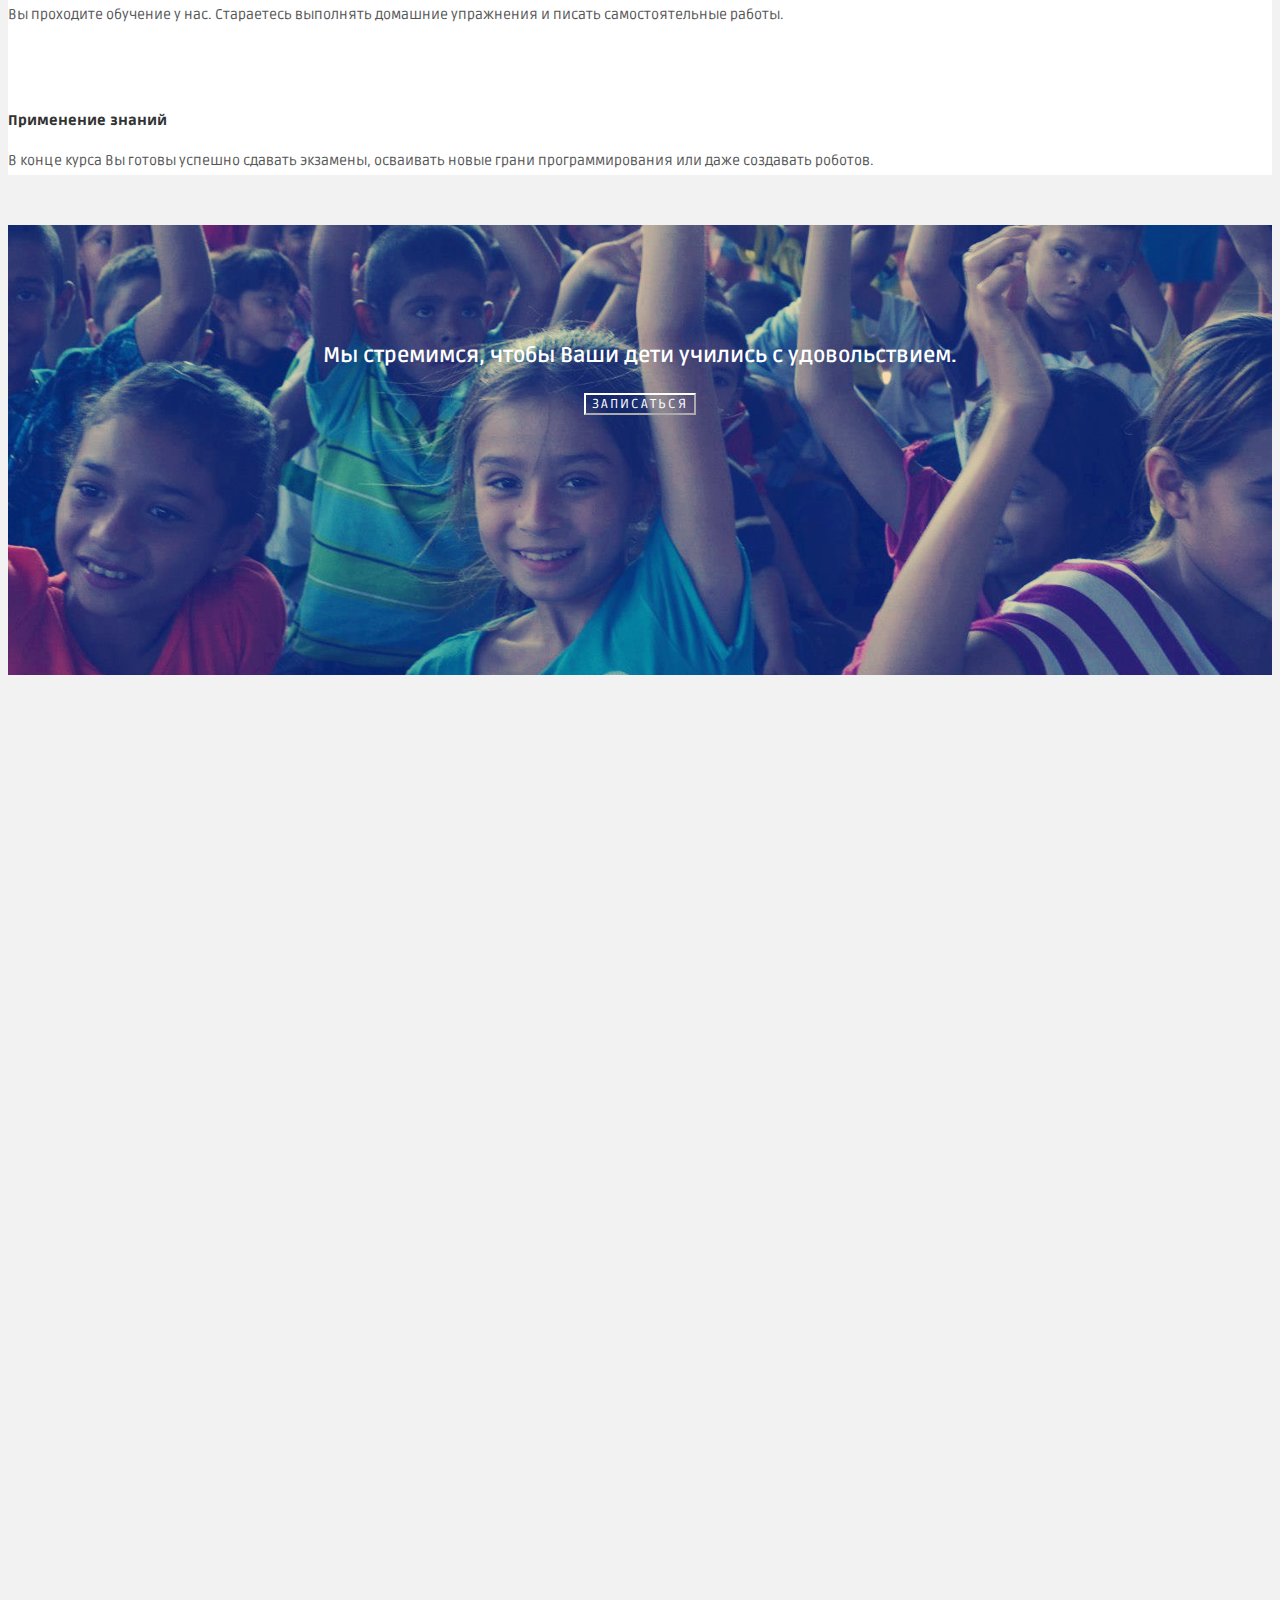
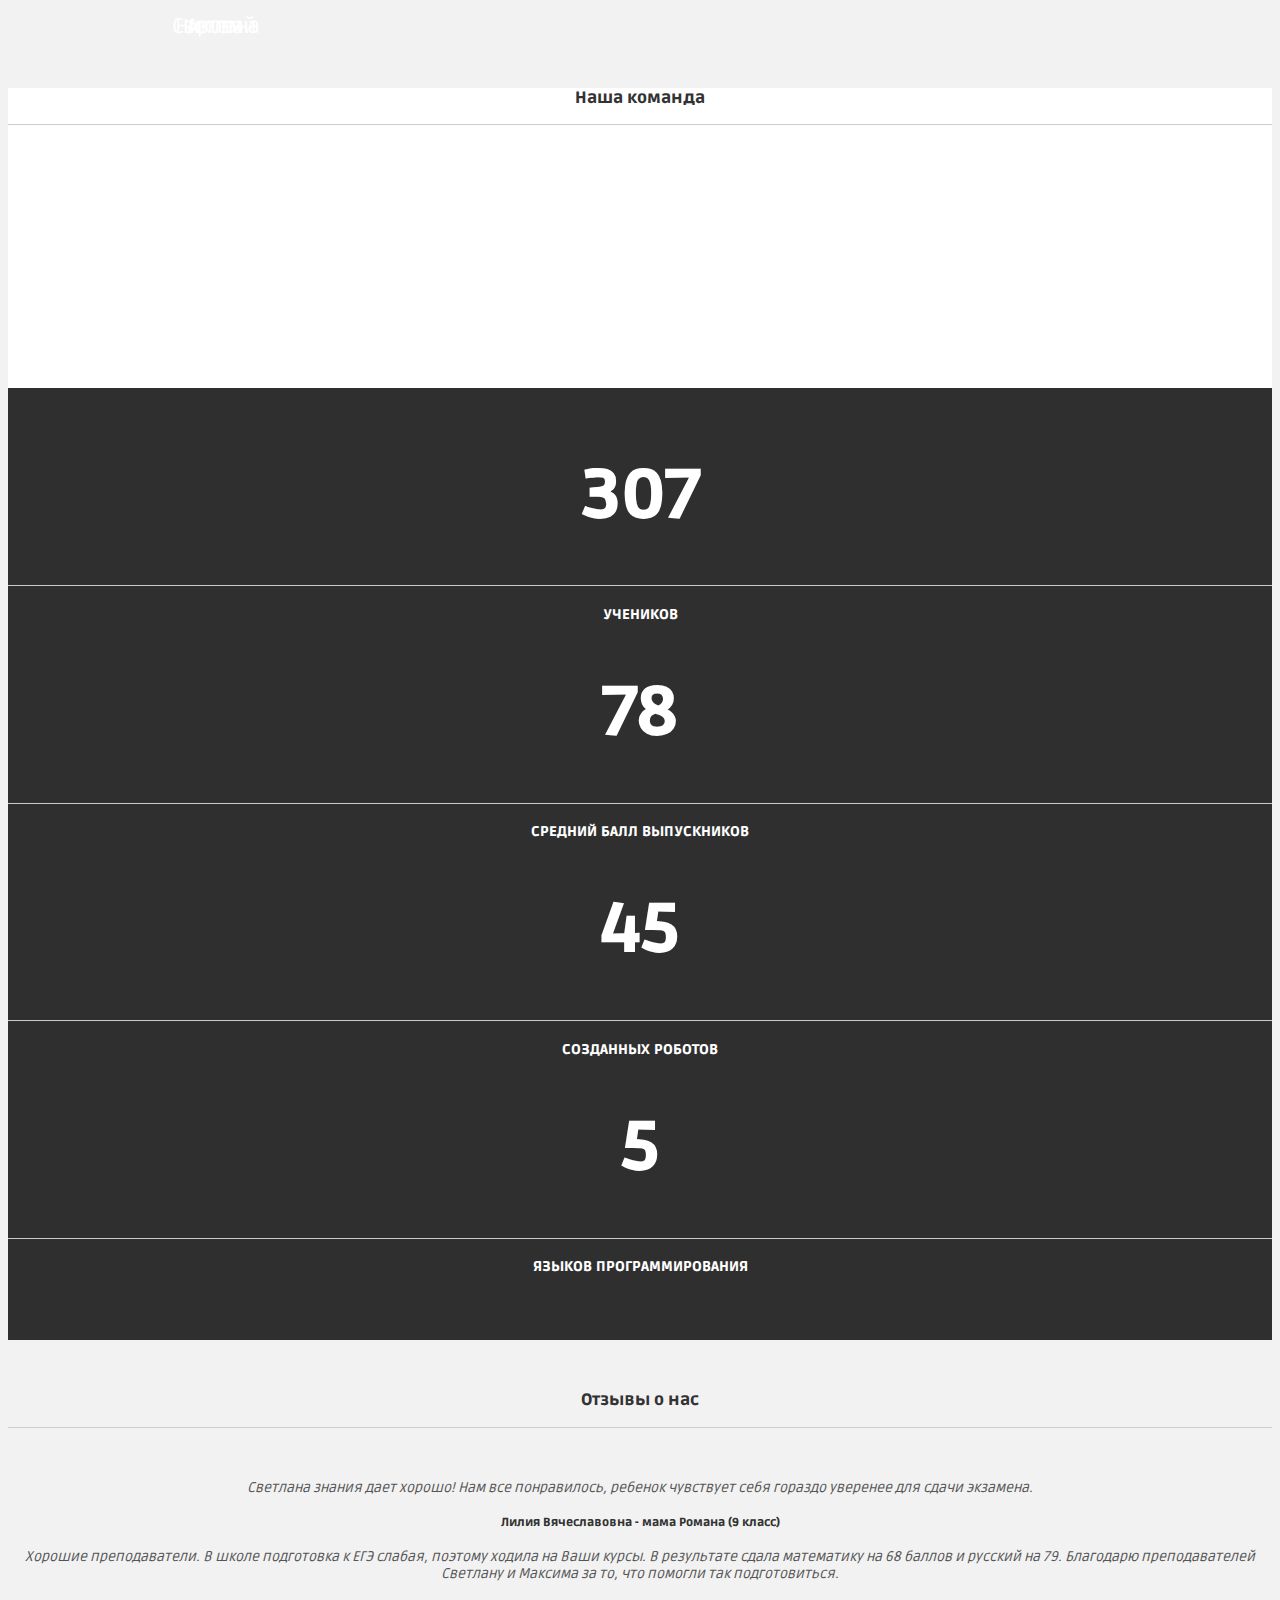
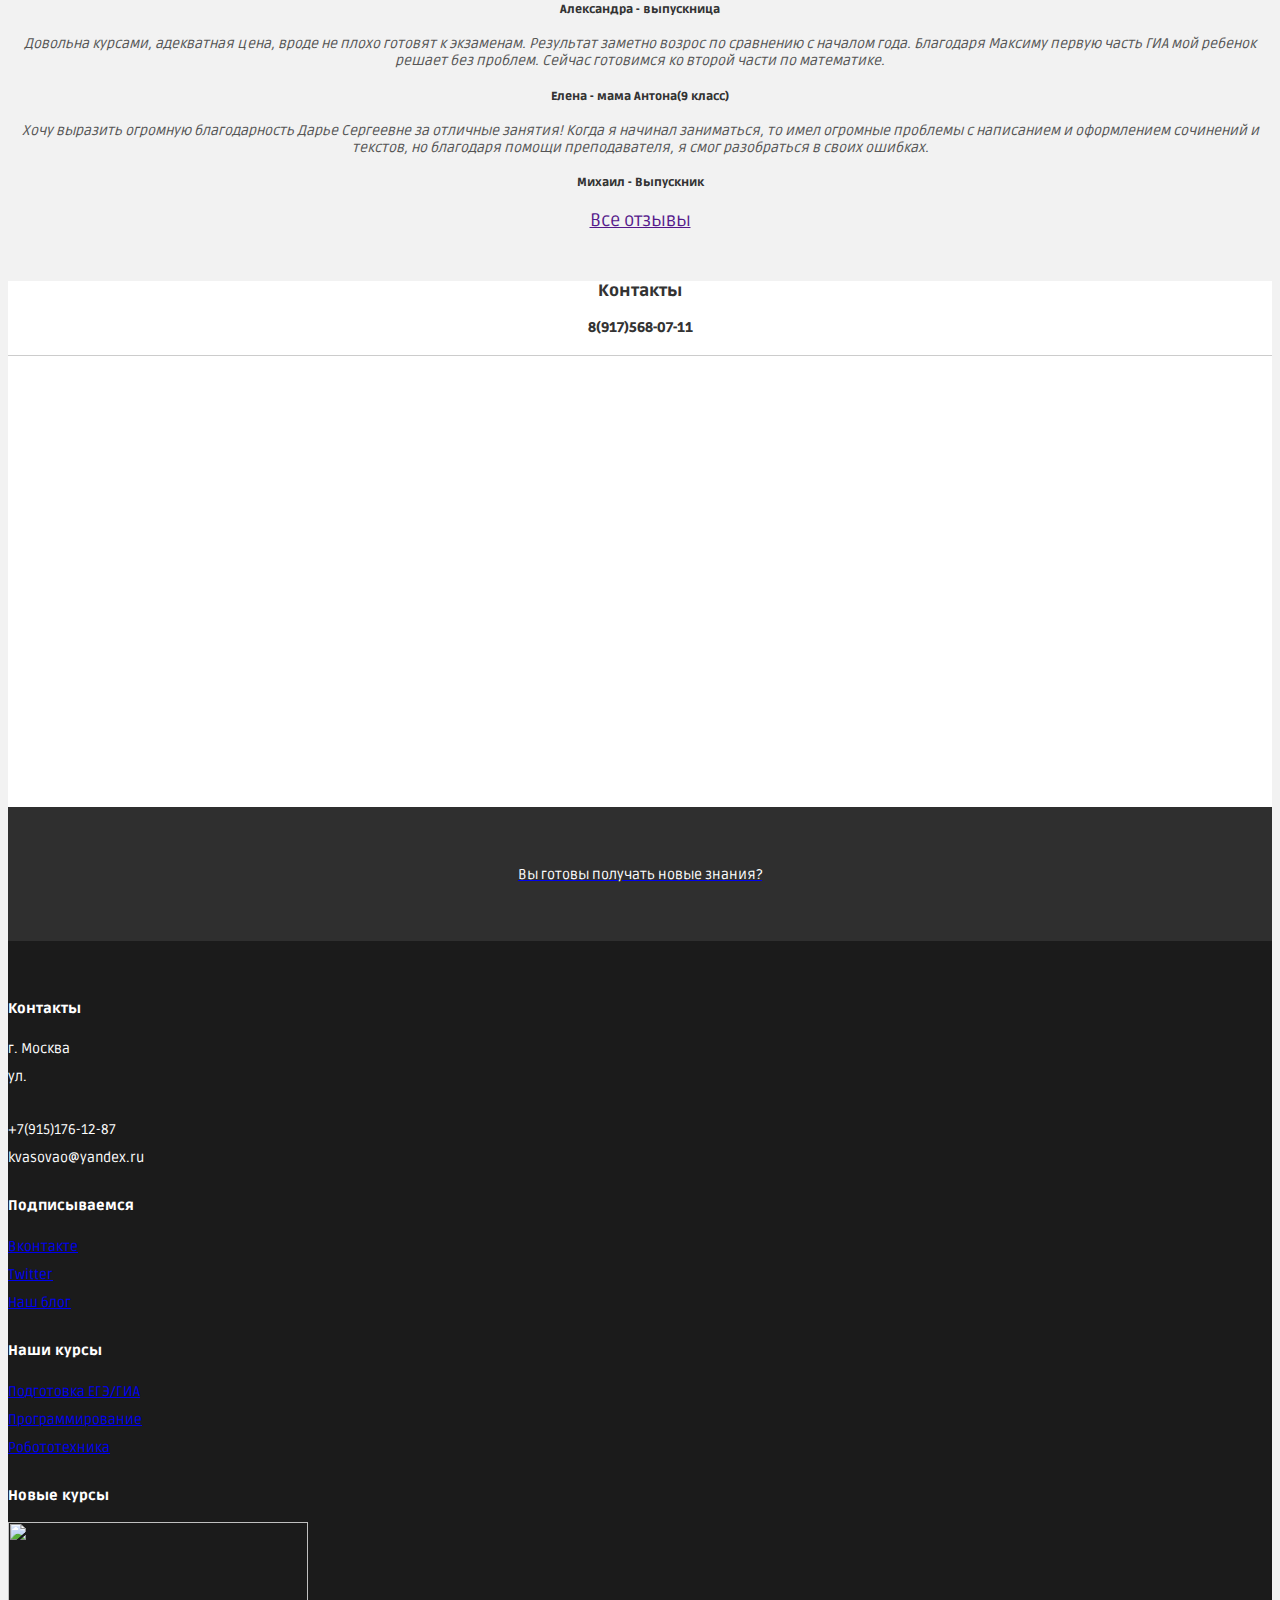
==== commit 02871632: "added feedback" ====
--- a/index.html
+++ b/index.html
@@ -241,7 +241,7 @@
                 <p>Изучение C/C++ - <i class="fa fa-file"></i></p>
             </div>
             <div class="col-lg-4 desc">
-                <a class="b-link-fade b-animate-go" href="#"><img width="350" height="238px" src="assets/img/courses/scratch.jpg" alt="" />
+                <a class="b-link-fade b-animate-go" href="scratch.html"><img width="350" height="238px" src="assets/img/courses/scratch.jpg" alt="" />
                     <div class="b-wrapper">
                         <h4 class="b-from-left b-animate b-delay03">Scratch-детям</h4>
                         <p class="b-from-right b-animate b-delay03">Подробнее.</p>
@@ -250,7 +250,7 @@
                 <p>Scratch - детям - <i class="fa fa-bell"></i></p>
             </div>
             <div class="col-lg-4 desc">
-                <a class="b-link-fade b-animate-go" href="#"><img width="350" height="238px" src="assets/img/courses/android.jpg" alt="" />
+                <a class="b-link-fade b-animate-go" href="android.html"><img width="350" height="238px" src="assets/img/courses/android.jpg" alt="" />
                     <div class="b-wrapper">
                         <h4 class="b-from-left b-animate b-delay03">Программирование Android</h4>
                         <p class="b-from-right b-animate b-delay03">Подробнее.</p>
@@ -259,7 +259,7 @@
                 <p>Программирование Android - <i class="fa fa-android"></i></p>
             </div>
             <div class="col-lg-4 desc">
-                <a class="b-link-fade b-animate-go" href="#"><img width="350" height="238px" src="assets/img/courses/html.jpg" alt="" />
+                <a class="b-link-fade b-animate-go" href="sites-create.html"><img width="350" height="238px" src="assets/img/courses/html.jpg" alt="" />
                     <div class="b-wrapper">
                         <h4 class="b-from-left b-animate b-delay03">Пишем сайты</h4>
                         <p class="b-from-right b-animate b-delay03">Подробнее.</p>
@@ -268,16 +268,16 @@
                 <p>Пишем сайты - <i class="fa fa-code"></i></p>
             </div>
             <div class="col-lg-4 desc">
-                <a class="b-link-fade b-animate-go" href="#"><img width="350" height="238px" src="assets/img/courses/sql.jpg" alt="" />
-                    <div class="b-wrapper">
-                        <h4 class="b-from-left b-animate b-delay03">SQL-начинающим</h4>
-                        <p class="b-from-right b-animate b-delay03">Подробнее.</p>
-                    </div>
-                </a>
-                <p>SQL начинающим - <i class="fa fa-sitemap"></i></p>
-            </div>
-            <div class="col-lg-4 desc">
-                <a class="b-link-fade b-animate-go" href="#"><img width="350" height="238px" src="assets/img/courses/java.png" alt="" />
+                <a class="b-link-fade b-animate-go" href="sql.html"><img width="350" height="238px" src="assets/img/courses/sql.jpg" alt="" />
+                    <div class="b-wrapper">
+                        <h4 class="b-from-left b-animate b-delay03">Работаем с Базами Данных</h4>
+                        <p class="b-from-right b-animate b-delay03">Подробнее.</p>
+                    </div>
+                </a>
+                <p>Работаем с Базами Данных - <i class="fa fa-sitemap"></i></p>
+            </div>
+            <div class="col-lg-4 desc">
+                <a class="b-link-fade b-animate-go" href="java-course.html"><img width="350" height="238px" src="assets/img/courses/java.png" alt="" />
                     <div class="b-wrapper">
                         <h4 class="b-from-left b-animate b-delay03">Добрый Java</h4>
                         <p class="b-from-right b-animate b-delay03">Подробнее.</p>
@@ -294,7 +294,7 @@
         </div><!-- /row -->
 		<div class="row mt centered">	
 			<div class="col-lg-4 desc">
-				<a class="b-link-fade b-animate-go" href="#"><img width="350" height="238px" src="assets/img/courses/arduino1.jpg" alt="" />
+				<a class="b-link-fade b-animate-go" href="arduino-first.html"><img width="350" height="238px" src="assets/img/courses/arduino1.jpg" alt="" />
 					<div class="b-wrapper">
 					  	<h4 class="b-from-left b-animate b-delay03">Дружим с Arduino</h4>
 					  	<p class="b-from-right b-animate b-delay03">Подробнее.</p>
@@ -303,7 +303,7 @@
 				<p>Дружим с Arduino - <i class="fa fa-hdd-o"></i></p>
 			</div>
 			<div class="col-lg-4 desc">
-				<a class="b-link-fade b-animate-go" href="#"><img width="350" height="238px" src="assets/img/courses/arduino2.jpg" alt="" />
+				<a class="b-link-fade b-animate-go" href="arduino-projects.html"><img width="350" height="238px" src="assets/img/courses/arduino2.jpg" alt="" />
 					<div class="b-wrapper">
 					  	<h4 class="b-from-left b-animate b-delay03">Мини-проекты</h4>
 					  	<p class="b-from-right b-animate b-delay03">Подробнее.</p>
@@ -312,7 +312,7 @@
 				<p>Мини-проекты - <i class="fa fa-plus-square"></i></p>
 			</div>
 			<div class="col-lg-4 desc">
-				<a class="b-link-fade b-animate-go" href="#"><img width="350" height="238px" src="assets/img/courses/arduino3.jpg" alt="" />
+				<a class="b-link-fade b-animate-go" href="arduino-smart-devices.html"><img width="350" height="238px" src="assets/img/courses/arduino3.jpg" alt="" />
 					<div class="b-wrapper">
 					  	<h4 class="b-from-left b-animate b-delay03">Умные устройства</h4>
 					  	<p class="b-from-right b-animate b-delay03">Подробнее.</p>
@@ -406,8 +406,16 @@
                     </div>
                     <div class="row control-group">
                         <div class="form-group col-xs-12 floating-label-form-group controls">
-                            <label>Предмет</label>
-                            <textarea rows="5" class="form-control" placeholder="Сообщение" id="message" required data-validation-required-message="Please enter a message."></textarea>
+                            <label>Email</label>
+                            <input type="email" class="form-control" placeholder="Email" id="email" required data-validation-required-message="Please enter your phone number.">
+                            <p>(Будет использоваться для оповещанния о скидках и проходящих акциях)</p>
+                            <p class="help-block text-danger"></p>
+                        </div>
+                    </div>
+                    <div class="row control-group">
+                        <div class="form-group col-xs-12 floating-label-form-group controls">
+                            <label>Предмет(ы)</label>
+                            <textarea rows="5" class="form-control" placeholder="Математика, Русский язык, Информатика и тд" id="message" required data-validation-required-message="Please enter a message."></textarea>
                             <p class="help-block text-danger"></p>
                         </div>
                     </div>
@@ -415,7 +423,7 @@
                     <div id="success"></div>
                     <div class="row">
                         <div class="form-group col-xs-12">
-                            <button type="submit" class="btn btn-default">Отправить</button>
+                            <button type="submit" class="btn btn-default">Отправить заявку</button>
                         </div>
                     </div>
                 </form>
@@ -618,10 +626,15 @@
 					<!-- Wrapper for slides -->
 					<div class="carousel-inner">
 						<div class="item active">
-						  <i>Хорошие преподаватели. В школе подготовка к ЕГЭ слабая, поэтому ходила на Ваши курсы. В результате сдала математику на 68 баллов и русский на 79. Благодарю преподавателей Светлану и Максима за то, что помогли так подготовиться.</i>
-						  <h5>Александра - выпускница</h5>
+						  <i>Светлана знания дает хорошо! Нам все понравилось, ребенок чувствует себя гораздо уверенее для сдачи экзамена.</i>
+						  <h5>Лилия Вячеславовна - мама Романа (9 класс)</h5>
 						</div>
-						
+
+                        <div class="item">
+                            <i>Хорошие преподаватели. В школе подготовка к ЕГЭ слабая, поэтому ходила на Ваши курсы. В результате сдала математику на 68 баллов и русский на 79. Благодарю преподавателей Светлану и Максима за то, что помогли так подготовиться.</i>
+                            <h5>Александра - выпускница</h5>
+                        </div>
+
 						<div class="item">
 						  <i>Довольна курсами, адекватная цена, вроде не плохо готовят к экзаменам. Результат заметно возрос по сравнению с началом года. Благодаря Максиму первую часть ГИА мой ребенок решает без проблем. Сейчас готовимся ко второй части по математике.</i>
 						  <h5>Елена - мама Антона(9 класс)</h5>
@@ -632,8 +645,8 @@
 						  <h5>Михаил - Выпускник</h5>
 						</div>
 					</div><!-- /carousel-inner -->
-				
-				</div><! --/carousel-example -->		
+				</div><! --/carousel-example -->
+                <a href="" style="font-size: 18px">Все отзывы</a>
 			</div><!-- /col-lg-8 -->
 		</div><! --/row -->
 	</div><!-- /container -->
--- a/assets/css/main.css
+++ b/assets/css/main.css
@@ -0,0 +1,688 @@
+/*
+ * Author: Carlos Alvarez
+ * URL: http://alvarez.is
+ *
+ * Project Name: MARCO - One Page Bootstrap 3 Theme
+ * Version: 1.0
+ * URL: http://blacktie.co
+ */
+ 
+/* FONTS */
+@import url(http://fonts.googleapis.com/css?family=Ruda:400,900,700);
+
+/* OVERALL ASPECT */
+
+body {
+    background-color: #f2f2f2;
+    font-family: 'Ruda', sans-serif;
+    font-weight: 400;
+    font-size: 14px;
+    color: #555;
+
+    -webkit-font-smoothing: antialiased;
+    -webkit-overflow-scrolling: touch;
+    
+}
+
+/* Titles */
+h1, h2, h3, h4, h5, h6 {
+    font-family: 'Ruda', sans-serif;
+    font-weight: 900;
+    color: #333;
+}
+
+
+/* Paragraph & Typographic */
+p {
+    line-height: 28px;
+    margin-bottom: 25px;
+}
+
+.centered {
+    text-align: center;
+}
+
+.goleft {
+	text-align: left;
+}
+
+/* Links */
+a {
+    word-wrap: break-word;
+
+    -webkit-transition: color 0.1s ease-in, background 0.1s ease-in;
+    -moz-transition: color 0.1s ease-in, background 0.1s ease-in;
+    -ms-transition: color 0.1s ease-in, background 0.1s ease-in;
+    -o-transition: color 0.1s ease-in, background 0.1s ease-in;
+    transition: color 0.1s ease-in, background 0.1s ease-in;
+}
+
+a:hover,
+a:focus {
+    color: #7b7b7b;
+    text-decoration: none;
+    outline: 0;
+}
+
+a:before,
+a:after {
+    -webkit-transition: color 0.1s ease-in, background 0.1s ease-in;
+    -moz-transition: color 0.1s ease-in, background 0.1s ease-in;
+    -ms-transition: color 0.1s ease-in, background 0.1s ease-in;
+    -o-transition: color 0.1s ease-in, background 0.1s ease-in;
+    transition: color 0.1s ease-in, background 0.1s ease-in;
+}
+
+ hr {
+    display: block;
+    height: 1px;
+    border: 0;
+    border-top: 1px solid #ccc;
+    margin: 1em 0;
+    padding: 0;
+}
+
+.navbar {
+	font-size: 14px;
+	background: #ffffff;
+}
+
+.navbar-fixed-top {
+border-width: 0 0 0px;
+border-bottom-width: 0px;
+}
+/* ================== BASIC CONFIGURATION ================== */
+
+.spacing i {
+	padding-left: 8px;
+	padding-right: 8px
+}
+/* margin top & Bottom */
+.mt {
+	margin-top: 50px;
+	margin-bottom: 50px;
+}
+
+/* Special Margin for Wrap sections */
+.mts {
+	margin-top: -20px;
+}
+
+
+/* service icons */
+.si {
+	visibility: hidden;
+}
+
+.si:hover {
+	background-color: #ffffff;
+}
+
+.si i {
+	font-size: 40px;
+	padding: 20px;
+}
+
+/* Padding top & bottom */
+.pt {
+	padding-top: 15px;
+	padding-bottom: 15px; 
+}
+
+/* Description Styling / Used in portfolio & Blog images footnotes */
+.desc p {
+	font-family: 'Ruda', sans-serif;
+	font-size: 16px;
+	font-weight: 700;
+	margin-top: 15px;
+}
+
+.desc p > i {
+	font-size: 16px;
+	color: #979797;
+}
+
+.desc p > i:hover {
+	font-size: 16px;
+	color: #e74c3c;
+	cursor: pointer;
+}
+
+.desc p.lead {
+    font-family: 'Ruda', sans-serif;
+    font-weight: 400;
+    font-size: 14px;
+    margin-top: -15px;
+}
+
+.desc p.time {
+    font-family: 'Ruda', sans-serif;
+    font-weight: 400;
+    font-size: 12px;
+    margin-top: 0px;
+	color: #979797;
+	text-align: right;
+}
+
+.desc p.time > i {
+	font-size: 12px;
+}
+
+
+/* Dashed Separator */
+
+hr-d {
+    display: block;
+    height: 1px;
+    border: 0;
+    border-top: 1px dashed #ccc;
+    margin: 1em 0;
+    padding: 0;
+}
+
+
+p.capitalize {
+	display:block;
+	text-align: left;
+}
+
+p.capitalize:first-letter {
+	text-transform:capitalize; 
+	font-size: 30px;
+	font-family: 'Ruda', sans-serif;
+	font-weight: 400;
+	color:white; 
+	padding-left:10px; 
+	padding-right:10px; 
+	margin-right:5px;
+}
+
+
+/* Button Call To Action */
+.btn-cta {
+  color: #ffffff;
+  background-color: transparent;
+  border-color: #ffffff;
+  font-family: 'Ruda', sans-serif;
+  font-size: 13px;
+  letter-spacing: 2px;
+  margin-bottom: 25px;
+}
+
+.btn-cta:hover,
+.btn-cta:focus,
+.btn-cta:active,
+.btn-cta.active,
+.open .dropdown-toggle.btn-cta {
+  color: #2f2f2f;
+  background-color: #ffffff;
+  border-color: #2f2f2f;
+}
+
+/* Button Theme */
+.btn-theme {
+  color: #ffffff;
+  background-color: transparent;
+  border-color: #ffffff;
+  font-family: 'Ruda', sans-serif;
+  font-size: 13px;
+  letter-spacing: 2px;
+  margin-bottom: 25px;
+}
+
+.btn-theme:hover,
+.btn-theme:focus,
+.btn-theme:active,
+.btn-theme.active,
+.open .dropdown-toggle.btn-theme {
+  color: #2f2f2f;
+  background-color: #ffffff;
+  border-color: #2f2f2f;
+}
+
+/* Button Yellow */
+.btn-yellow {
+  color: #2f2f2f;
+  background-color: #ffd56c;
+  border-color: #ffffff;
+  font-family: 'Ruda', sans-serif;
+  font-size: 13px;
+  letter-spacing: 2px;
+  margin-bottom: 25px;
+}
+
+.btn-yellow:hover,
+.btn-yellow:focus,
+.btn-yellow:active,
+.btn-yellow.active,
+.open .dropdown-toggle.btn-yellow {
+  color: #2f2f2f;
+  background-color: #fdc741;
+  border-color: #ffffff;
+}
+
+
+
+/***** Testimonials Styling *****/
+.testi-container {
+	width:100%;
+	margin-bottom:14px;
+	padding: 5px 6px 3px 0px; 
+	background-color:#fafafa;
+	border: solid 1px #ddd;
+	-webkit-border-radius: 5px;
+	-moz-border-radius: 5px;
+	border-radius: 5px;
+	position:relative;
+	float:left;
+	z-index:998;
+}
+
+.testi-container:before {
+	width: 25px;
+	height: 17px;
+	background:#fafafa;
+	content: '';
+	position: absolute;
+	z-index:999;
+	left:42px;
+	bottom: 0px;
+	margin-left: -7px;	
+}
+@media \0screen {.testi-container:before {background:none;}}
+
+.testi-container:after {
+	width: 17px;
+	height: 17px;
+	background:#fafafa;
+	border:1px solid #ddd;
+	-webkit-border-radius: 3px;
+	-moz-border-radius: 3px;
+	border-radius: 3px;
+	content: '';
+	position: absolute;
+	z-index:888;
+	left:45px;
+	bottom: -5px;
+	margin-left: -7px;
+	transform:rotate(45deg);
+	-ms-transform:rotate(45deg);
+	-webkit-transform:rotate(45deg);
+}
+@media \0screen {.testi-container:after {background:none; border:none;}}
+
+.testi-text {
+	width:100%;
+	float:left;
+	margin:0px;
+	padding:10px 14px 0px 14px;
+	font-weight: 400;
+}
+
+/* ================== MAIN WRAP SECTIONS ================== */
+
+#headerwrap {
+	background: url(../img/courses/2.jpg) no-repeat center top;
+	margin-top: 0px;
+	padding-top: 50px;
+	background-attachment: relative;
+	background-position: center center;
+	min-height: 450px;
+	width: 100%;
+	
+    -webkit-background-size: 100%;
+    -moz-background-size: 100%;
+    -o-background-size: 100%;
+    background-size: 100%;
+
+    -webkit-background-size: cover;
+    -moz-background-size: cover;
+    -o-background-size: cover;
+    background-size: cover;
+}
+
+#headerwrap h1 {
+	margin-top: 60px;
+	color: #ffffff;
+	font-size: 50px;
+	font-weight: 900;
+	letter-spacing: 1px;
+	visibility: hidden;
+}
+
+#headerwrap h2 {
+	color: white;
+	visibility: hidden;
+
+}
+
+#headerwrap .img-responsive {
+	margin: 0 auto;
+}
+
+
+
+
+/* Footer Wrap */
+
+#f {
+	background-color: #1b1b1b;
+	padding-top: 40px;
+	padding-bottom: 40px;
+}
+
+#f p {
+	color: white;
+}
+
+#f h4 {
+	color: white;
+}
+
+/* Color Wraps */
+#white {
+	margin-top: 0px;
+	background-color: #ffffff;
+	min-height: 300px;
+	width: 100%;
+}
+
+#grey {
+	margin-top: 0px;
+	background-color: #f7f7f7;
+	min-height: 300px;
+	width: 100%;	
+}
+
+#black {
+	margin-top: 0px;
+	background-color: #2f2f2f;
+	min-height: 300px;
+	width: 100%;	
+}
+
+#black h3 {
+	color: white;
+}
+
+#black h4 {
+	color: white;
+	text-transform: uppercase
+}
+
+#black p {
+	color: white;
+	font-size: 16px;
+	font-weight: 400;
+}
+
+#black i {
+	font-size: 35px;
+}
+
+#black h1 {
+	color: white;
+	font-size: 70px;
+}
+
+/* Map Wrap*/
+
+#map {
+	width: 100%;
+	height: 400px;
+}
+
+#map-contact {
+	width: 100%;
+	height: 650px;
+}
+
+/* ================== CALL TO ACTION WRAP SECTIONS & HELPERS ================== */
+#cta01 {
+	background: url(../img/cta/cta01.jpg) no-repeat center top;
+	margin-top: 0px;
+	padding-top:100px;
+	text-align:center;
+	background-attachment: relative;
+	background-position: center center;
+	min-height: 350px;
+	width: 100%;
+	
+    -webkit-background-size: 100%;
+    -moz-background-size: 100%;
+    -o-background-size: 100%;
+    background-size: 100%;
+
+    -webkit-background-size: cover;
+    -moz-background-size: cover;
+    -o-background-size: cover;
+    background-size: cover;
+}
+
+#cta01 h1 {
+	color: white;
+	font-weight: 700;
+	margin-bottom: 25px;
+	font-size: 60px;
+}
+
+#cta01 h2 {
+	color: white;
+	font-weight: 700;
+	margin-bottom: 25px;
+}
+
+#cta01 i {
+	color: white;
+	font-size: 45px;
+}
+
+
+#cta02 {
+	background: url(../img/cta/cta.png) no-repeat center top;
+	margin-top: 0px;
+	padding-top:100px;
+	text-align:center;
+	background-attachment: relative;
+	background-position: center center;
+	min-height: 350px;
+	width: 100%;
+	
+    -webkit-background-size: 100%;
+    -moz-background-size: 100%;
+    -o-background-size: 100%;
+    background-size: 100%;
+
+    -webkit-background-size: cover;
+    -moz-background-size: cover;
+    -o-background-size: cover;
+    background-size: cover;
+}
+
+#cta02 h2 {
+	color: white;
+	font-weight: 700;
+	margin-bottom: 25px;
+}
+
+
+#cta03 {
+	background: url(../img/cta/cta01.jpg) no-repeat center top;
+	margin-top: 0px;
+	padding-top:50px;
+	text-align:center;
+	background-attachment: relative;
+	background-position: center center;
+	min-height: 450px;
+	width: 100%;
+	
+    -webkit-background-size: 100%;
+    -moz-background-size: 100%;
+    -o-background-size: 100%;
+    background-size: 100%;
+
+    -webkit-background-size: cover;
+    -moz-background-size: cover;
+    -o-background-size: cover;
+    background-size: cover;
+}
+
+
+#cta03 h2 {
+	color: white;
+	font-weight: 700;
+	margin-bottom: 50px;
+}
+
+#cta03 i {
+	color: white;
+	font-size: 45px;
+}
+
+#cta03 p {
+	color: white;
+	font-size: 16px;
+}
+
+#cta-bar {
+	background: #2f2f2f;
+	color: white;
+	padding-top: 40px;
+	padding-bottom: 40px;
+	
+    -webkit-transition: color 0.3s ease-in, background 0.3s ease-in;
+    -moz-transition: color 0.3s ease-in, background 0.3s ease-in;
+    -ms-transition: color 0.3s ease-in, background 0.3s ease-in;
+    -o-transition: color 0.3s ease-in, background 0.3s ease-in;
+    transition: color 0.3s ease-in, background 0.3s ease-in;
+}
+
+#cta-bar:before,
+#cta-bar:after {
+    -webkit-transition: color 0.2s ease-in, background 0.2s ease-in;
+    -moz-transition: color 0.2s ease-in, background 0.2s ease-in;
+    -ms-transition: color 0.2s ease-in, background 0.2s ease-in;
+    -o-transition: color 0.2s ease-in, background 0.2s ease-in;
+    transition: color 0.2s ease-in, background 0.2s ease-in;
+    
+    cursor: pointer;
+}
+
+#cta-bar h4 {
+	color: white;
+	font-weight: 400;
+}
+
+
+/* ================== TEAM MEMBERS INFORMATION OVER iMAGE ================== */
+.members {
+  width: 302px;
+  position: relative;
+  float: left;
+  margin: 0 20px 0 0;
+  > img {
+    display: block;
+    position: relative;
+  }
+}
+
+.team-info {
+  position: absolute;
+  bottom: 20px;
+  right: 0px;
+  width: 170px;
+  padding: 10px 10px 30px 10px;
+}
+.subhead {
+  color: #f2f2f2;
+  text-transform: uppercase;
+  font-weight: 400;
+}
+.team-name {
+  color: white;
+  font-weight: 400;
+  margin: 0;
+  letter-spacing: -1px;
+}
+
+.team-description {
+	color: white;
+	padding-top: 20px;
+}
+
+.team-description i {
+	margin: 8px;
+}
+
+/* Team Member Stats Icons Conf */
+.team-stat i {
+	font-size: 28px;
+}
+
+/* ================== TWITTER FEED CONFIGURATION ================== */
+#f ul {
+	-webkit-margin-before: 0px;
+	-webkit-margin-after: 0px;
+	-webkit-margin-start: 0px;
+	-webkit-margin-end: 0px;
+	-webkit-padding-start: 0px;
+}
+
+#f ul li {
+  list-style:none;
+  overflow:hidden;
+}
+
+#f ul li:before {
+	content: "\f099";
+	font-family: 'FontAwesome';
+	font-weight: normal;
+	font-style: normal;
+	text-decoration: inherit;
+	font-size: 16px;
+	height: auto;
+	margin-top: 2px;
+	margin-right: 8px;
+	color: white;
+	float: left;
+}
+
+#f .tweet {
+	float: right;
+	width: 85%;
+}
+
+
+
+
+
+@media (max-width: 600px) { 
+
+#headerwrap h1 {
+	font-size: 35px;
+}
+
+#cta03 {
+	background: #2d2d2d;
+	}	
+	
+#wv {
+	height: 350px;
+}
+	
+}
+
+@media (max-width: 900px) { 
+
+
+#cta03 {
+	background: #2d2d2d;
+	}	
+}
+
+
+.education{
+    position: absolute;
+    right: 2%;
+    top: 50%;
+}